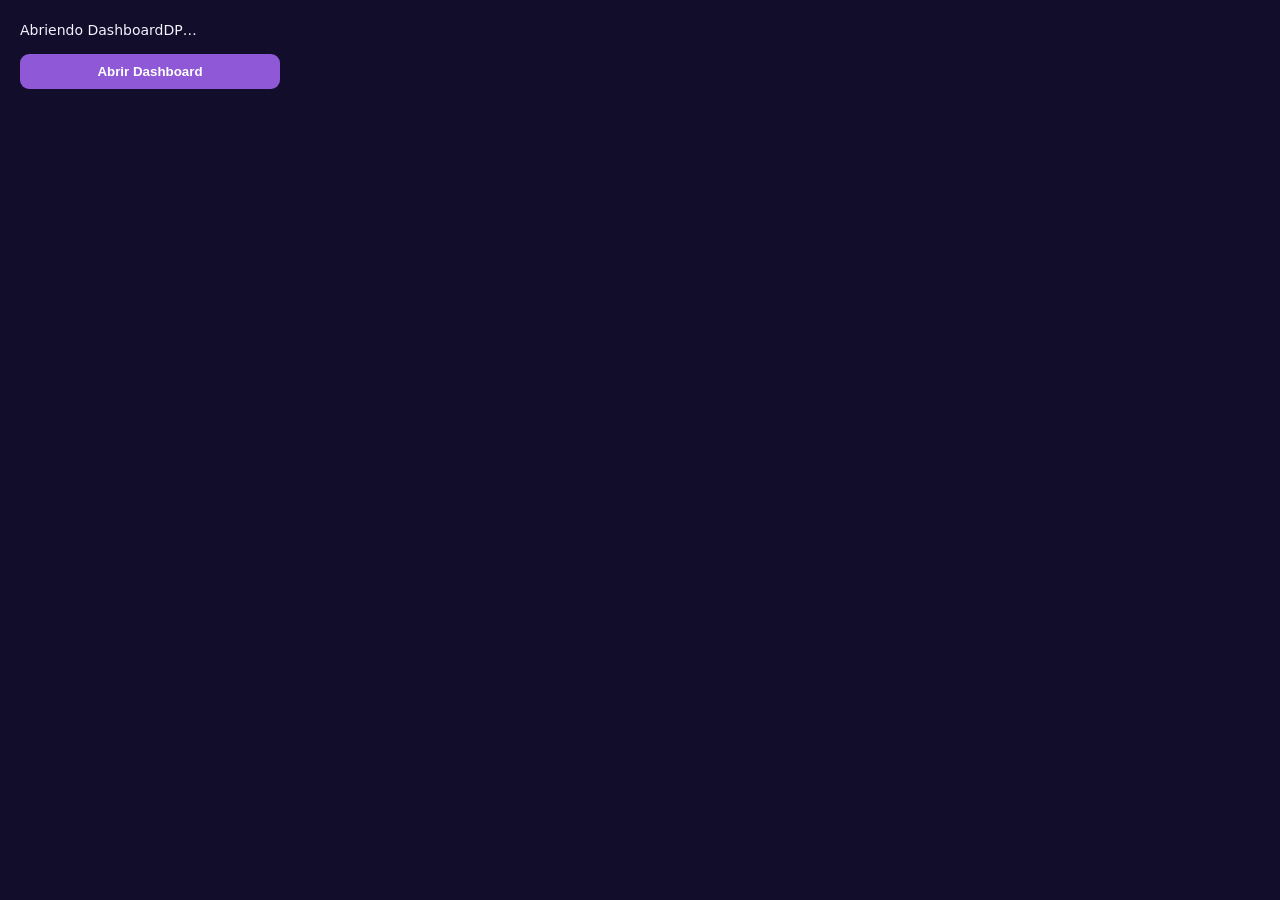
==== popup.html @ 13ae6276 "feat: publicar DashboardDP como proyecto GPLv3" ====
<!doctype html>
<html lang="es">
<head>
  <meta charset="utf-8">
  <meta name="viewport" content="width=device-width, initial-scale=1">
  <title>DashboardDP</title>
  <style>
    body { width: 260px; margin: 0; padding: 20px; background: #110d2a; color: #f5f2ff; font: 14px system-ui, sans-serif; }
    p { margin: 0 0 14px; line-height: 1.45; }
    button { width: 100%; border: 0; border-radius: 9px; padding: 10px; background: #8e58d7; color: white; font-weight: 700; cursor: pointer; }
  </style>
</head>
<body>
  <p>Abriendo DashboardDP…</p>
  <button type="button" id="openDashboard">Abrir Dashboard</button>
  <script src="popup.js"></script>
</body>
</html>
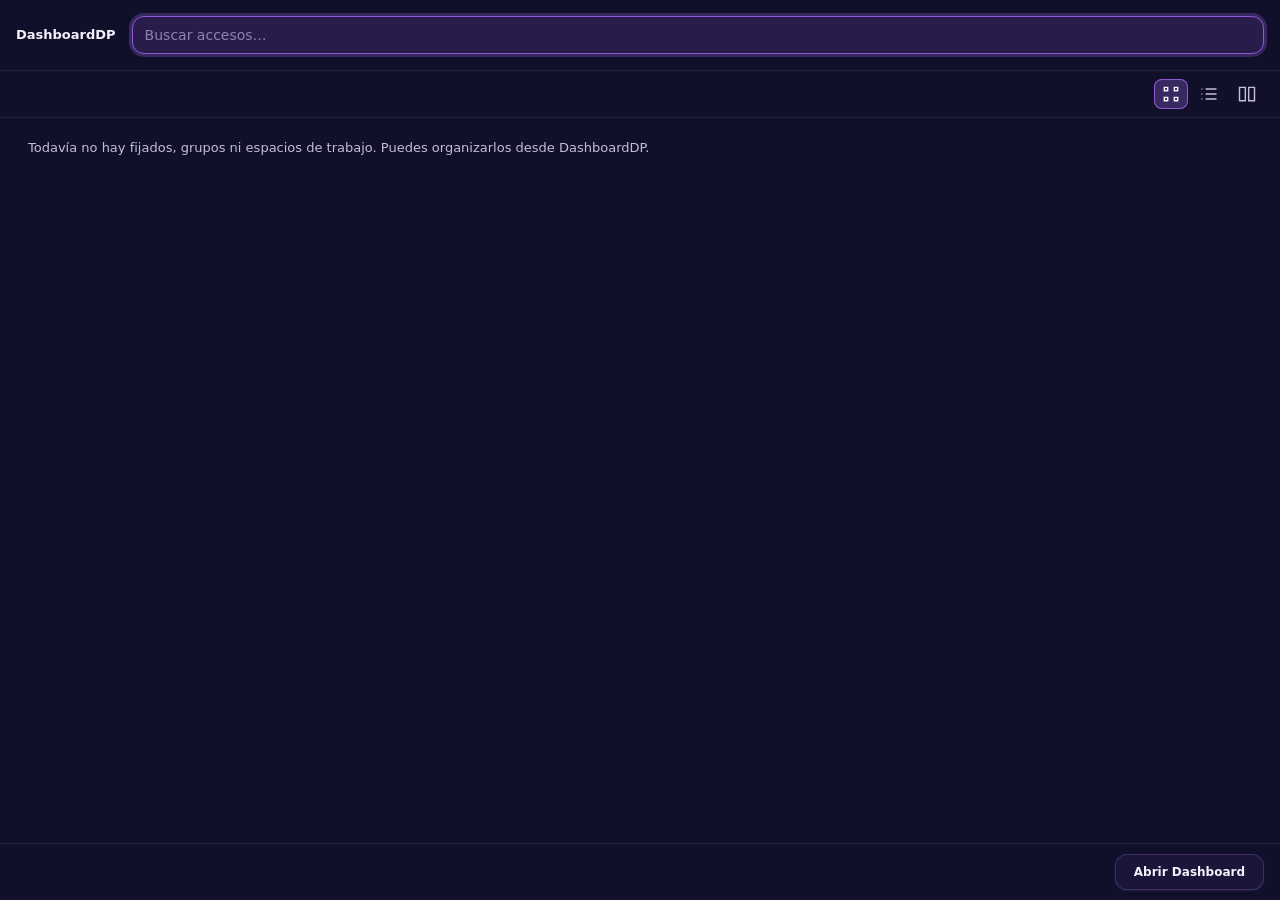
==== commit 1d3f4472: "release: DashboardDP 1.11.5 con biblioteca publica ES/EN y ayuda integrada" ====
--- a/popup.html
+++ b/popup.html
@@ -4,15 +4,16 @@
   <meta charset="utf-8">
   <meta name="viewport" content="width=device-width, initial-scale=1">
   <title>DashboardDP</title>
-  <style>
-    body { width: 260px; margin: 0; padding: 20px; background: #110d2a; color: #f5f2ff; font: 14px system-ui, sans-serif; }
-    p { margin: 0 0 14px; line-height: 1.45; }
-    button { width: 100%; border: 0; border-radius: 9px; padding: 10px; background: #8e58d7; color: white; font-weight: 700; cursor: pointer; }
-  </style>
+  <link rel="stylesheet" href="dashboard/styles.css">
+  <link rel="stylesheet" href="dashboard/themes-extra.css">
+  <link rel="stylesheet" href="popup.css">
 </head>
 <body>
-  <p>Abriendo DashboardDP…</p>
-  <button type="button" id="openDashboard">Abrir Dashboard</button>
+  <header><strong>DashboardDP</strong><input id="search" class="form-input" type="search" aria-label="Buscar accesos" placeholder="Buscar accesos…"></header>
+  <nav id="views" aria-label="Vista de accesos"></nav>
+  <main id="collections"></main>
+  <footer><span id="status" role="status"></span><button class="btn secondary" type="button" id="openDashboard">Abrir Dashboard</button></footer>
   <script src="popup.js"></script>
+  <script src="dashboard/favicon-contrast.js"></script>
 </body>
 </html>
--- a/dashboard/styles.css
+++ b/dashboard/styles.css
@@ -0,0 +1,5355 @@
+/* ============================================================
+   Dashboard de Favoritos — Estilo inspirado en Dashira
+   Paleta: azul noche / violeta oscuro / morado luminoso
+   ============================================================ */
+
+.widget-type-dropdown { position: relative; min-width: 0; width: 100%; }
+.widget-type-dropdown > input { padding-right: 38px; }
+.widget-type-toggle { position: absolute; right: 6px; top: 50%; transform: translateY(-50%); width: 28px; height: 28px; padding: 0; border: 0; background: transparent; color: var(--text-secondary); cursor: pointer; }
+.widget-type-trigger { width: 100%; text-align: left; cursor: pointer; }
+.widget-type-options { position: fixed; inset: auto; margin: 0; box-sizing: border-box; padding: 6px; overflow-y: auto; overscroll-behavior: contain; max-height: 240px; border: 1px solid var(--border-normal); border-radius: var(--radius-md); background: var(--surface-1); color: var(--text-primary); box-shadow: var(--shadow-card); }
+.widget-type-options .widget-type-option { display: block; width: 100%; min-height: 34px; padding: 8px 12px; text-align: left; font: inherit; font-size: 13px; border: 0; border-radius: var(--radius-sm); background: transparent; color: inherit; cursor: pointer; }
+.widget-type-options .widget-type-option:hover,
+.widget-type-options .widget-type-option:focus-visible { background: var(--surface-hover); outline: 1px solid var(--border-active); }
+.widget-type-options .widget-type-option[aria-selected="true"] { background: var(--surface-active); }
+
+:root {
+  /* Fondos */
+  --bg-deep: #0B0B1F;
+  --bg-main: #10102A;
+  --bg-sidebar: #15112F;
+
+  /* Superficies */
+  --surface-1: #1B153A;
+  --surface-2: #22213C;
+  --surface-hover: #281C4B;
+  --surface-active: #382860;
+
+  /* Bordes */
+  --border-subtle: rgba(176, 132, 232, 0.12);
+  --border-normal: rgba(176, 132, 232, 0.24);
+  --border-active: #8E58D7;
+
+  /* Morados */
+  --primary: #8E58D7;
+  --primary-hover: #A66BE5;
+  --primary-soft: #B084E8;
+  --primary-dark: #50298D;
+  --primary-glow: rgba(142, 88, 215, 0.32);
+
+  /* Texto */
+  --text-primary: #F5F1FA;
+  --text-secondary: #C7BCD7;
+  --text-muted: #9082AF;
+  --text-disabled: #605A7E;
+
+  /* Estados */
+  --success: #63D297;
+  --warning: #F5B44C;
+  --danger: #FF6B81;
+  --info: #65B8FF;
+  --on-accent: #FFFFFF;
+
+  /* Sombras */
+  --shadow-card: 0 12px 32px rgba(4, 3, 18, 0.34), 0 0 0 1px var(--border-subtle);
+  --shadow-glow: 0 0 24px rgba(142, 88, 215, 0.20);
+  --shadow-inset: inset 0 2px 4px rgba(4, 3, 18, 0.24);
+
+  /* Medidas */
+  --radius-sm: 8px;
+  --radius-md: 12px;
+  --radius-lg: 14px;
+  --radius-xl: 20px;
+
+  --sidebar-width: 240px;
+  --panel-width: 300px;
+  --topbar-height: 64px;
+
+  --topbar-bg: rgba(16, 16, 42, 0.92);
+  --card-shadow: 0 2px 8px rgba(4, 3, 18, 0.2);
+
+  --transition-fast: 150ms ease;
+  --transition-base: 200ms ease;
+  --transition-slow: 300ms ease;
+
+  --font: 'Inter', 'Segoe UI', system-ui, -apple-system, sans-serif;
+  --mono: 'JetBrains Mono', 'Fira Code', Consolas, monospace;
+}
+
+/* ---------- Tema claro ---------- */
+body.light {
+  --bg-deep: #F2F0FA;
+  --bg-main: #F7F6FC;
+  --bg-sidebar: #EFEDF8;
+
+  --surface-1: #FFFFFF;
+  --surface-2: #E8E4F2;
+  --surface-hover: #E4DFF0;
+  --surface-active: #DCD4EE;
+
+  --border-subtle: rgba(112, 76, 168, 0.16);
+  --border-normal: rgba(112, 76, 168, 0.28);
+  --border-active: #7A4FC0;
+
+  --primary: #7A4FC0;
+  --primary-hover: #6B43AB;
+  --primary-soft: #8B5FCF;
+  --primary-dark: #5B3694;
+  --primary-glow: rgba(122, 79, 192, 0.24);
+
+  --text-primary: #211C31;
+  --text-secondary: #4C4570;
+  --text-muted: #6E658F;
+  --text-disabled: #A79FBF;
+
+  --topbar-bg: rgba(247, 246, 252, 0.92);
+  --card-shadow: 0 2px 8px rgba(70, 55, 120, 0.12);
+
+  --shadow-card: 0 12px 32px rgba(70, 55, 120, 0.14), 0 0 0 1px var(--border-subtle);
+  --shadow-glow: 0 0 24px rgba(122, 79, 192, 0.16);
+  --shadow-inset: inset 0 2px 4px rgba(70, 55, 120, 0.10);
+  --on-accent: #FFFFFF;
+}
+
+/* ============================================================
+   Temas (skins) — cada tema con su modo claro y oscuro
+   data-theme en <body> + clase .light para el modo claro
+   ============================================================ */
+body[data-theme="vercel"] {
+  /* Vercel — oscuro */
+  --bg-deep: #000000;
+  --bg-main: #0A0A0A;
+  --bg-sidebar: #000000;
+  --surface-1: #111111;
+  --surface-2: #161616;
+  --surface-hover: #1A1A1A;
+  --surface-active: #242424;
+  --border-subtle: rgba(255, 255, 255, 0.08);
+  --border-normal: rgba(255, 255, 255, 0.16);
+  --border-active: #0070F3;
+  --primary: #FFFFFF;
+  --primary-hover: #D0D0D0;
+  --primary-soft: #0070F3;
+  --primary-dark: #8A8A8A;
+  --primary-glow: rgba(255, 255, 255, 0.10);
+  --on-accent: #000000;
+  --text-primary: #EDEDED;
+  --text-secondary: #A1A1A1;
+  --text-muted: #666666;
+  --text-disabled: #4A4A4A;
+  --success: #46A758;
+  --warning: #F5A623;
+  --danger: #E5484D;
+  --info: #0070F3;
+  --topbar-bg: rgba(10, 10, 10, 0.92);
+  --card-shadow: 0 2px 8px rgba(0, 0, 0, 0.4);
+  --shadow-card: 0 12px 32px rgba(0, 0, 0, 0.5), 0 0 0 1px var(--border-subtle);
+  --shadow-glow: 0 0 24px rgba(0, 112, 243, 0.16);
+  --shadow-inset: inset 0 2px 4px rgba(0, 0, 0, 0.4);
+}
+
+body[data-theme="youtubin"] {
+  /* YouTube — oscuro */
+  --bg-deep: #0F0F0F;
+  --bg-main: #181818;
+  --bg-sidebar: #0F0F0F;
+  --surface-1: #212121;
+  --surface-2: #282828;
+  --surface-hover: #272727;
+  --surface-active: #3F3F3F;
+  --border-subtle: rgba(255, 255, 255, 0.06);
+  --border-normal: #303030;
+  --border-active: #FF0000;
+  --primary: #D60000;
+  --primary-hover: #B80000;
+  --primary-soft: #3EA6FF;
+  --primary-dark: #990000;
+  --primary-glow: rgba(255, 0, 0, 0.25);
+  --on-accent: #FFFFFF;
+  --text-primary: #F1F1F1;
+  --text-secondary: #AAAAAA;
+  --text-muted: #717171;
+  --text-disabled: #555555;
+  --success: #2BA640;
+  --warning: #FFC300;
+  --danger: #F44336;
+  --info: #3EA6FF;
+  --topbar-bg: rgba(24, 24, 24, 0.92);
+  --card-shadow: 0 2px 8px rgba(0, 0, 0, 0.4);
+  --shadow-card: 0 12px 32px rgba(0, 0, 0, 0.55), 0 0 0 1px var(--border-subtle);
+  --shadow-glow: 0 0 24px rgba(255, 0, 0, 0.18);
+  --shadow-inset: inset 0 2px 4px rgba(0, 0, 0, 0.4);
+}
+
+body[data-theme="grafanin"] {
+  /* Grafana — oscuro */
+  --bg-deep: #111217;
+  --bg-main: #181B1F;
+  --bg-sidebar: #111217;
+  --surface-1: #1F2129;
+  --surface-2: #22242C;
+  --surface-hover: #24262E;
+  --surface-active: #2A2D35;
+  --border-subtle: #2B3035;
+  --border-normal: #343B40;
+  --border-active: #6E9FFF;
+  --primary: #6E9FFF;
+  --primary-hover: #8AB8FF;
+  --primary-soft: #8AB8FF;
+  --primary-dark: #3D64B8;
+  --primary-glow: rgba(110, 159, 255, 0.25);
+  --on-accent: #111217;
+  --text-primary: #CCCCDC;
+  --text-secondary: #A9A9B3;
+  --text-muted: #8E8E9A;
+  --text-disabled: #6E6E7E;
+  --success: #73BF69;
+  --warning: #FFB357;
+  --danger: #F2495C;
+  --info: #5794F2;
+  --topbar-bg: rgba(17, 18, 23, 0.92);
+  --card-shadow: 0 2px 8px rgba(0, 0, 0, 0.4);
+  --shadow-card: 0 12px 32px rgba(0, 0, 0, 0.55), 0 0 0 1px var(--border-subtle);
+  --shadow-glow: 0 0 24px rgba(110, 159, 255, 0.20);
+  --shadow-inset: inset 0 2px 4px rgba(0, 0, 0, 0.4);
+}
+
+/* ---------- Modo claro de cada tema ---------- */
+body.light[data-theme="vercel"] {
+  --bg-deep: #FFFFFF;
+  --bg-main: #FFFFFF;
+  --bg-sidebar: #FAFAFA;
+  --surface-1: #FFFFFF;
+  --surface-2: #F4F4F4;
+  --surface-hover: #EEEEEE;
+  --surface-active: #E4E4E4;
+  --border-subtle: rgba(0, 0, 0, 0.07);
+  --border-normal: rgba(0, 0, 0, 0.14);
+  --border-active: #0070F3;
+  --primary: #000000;
+  --primary-hover: #333333;
+  --primary-soft: #0070F3;
+  --primary-dark: #6B6B6B;
+  --primary-glow: rgba(0, 0, 0, 0.08);
+  --on-accent: #FFFFFF;
+  --text-primary: #1A1A1A;
+  --text-secondary: #4A4A4A;
+  --text-muted: #6B6B6B;
+  --text-disabled: #9E9E9E;
+  --success: #2E8B47;
+  --warning: #B4690E;
+  --danger: #D63535;
+  --info: #0070F3;
+  --topbar-bg: rgba(255, 255, 255, 0.92);
+  --card-shadow: 0 2px 8px rgba(0, 0, 0, 0.08);
+  --shadow-card: 0 12px 32px rgba(0, 0, 0, 0.10), 0 0 0 1px var(--border-subtle);
+  --shadow-glow: 0 0 24px rgba(0, 0, 0, 0.06);
+  --shadow-inset: inset 0 2px 4px rgba(0, 0, 0, 0.06);
+}
+
+body.light[data-theme="youtubin"] {
+  --bg-deep: #FFFFFF;
+  --bg-main: #F9F9F9;
+  --bg-sidebar: #FFFFFF;
+  --surface-1: #FFFFFF;
+  --surface-2: #F1F1F1;
+  --surface-hover: #EDEDED;
+  --surface-active: #D9D9D9;
+  --border-subtle: rgba(0, 0, 0, 0.07);
+  --border-normal: #E0E0E0;
+  --border-active: #FF0000;
+  --primary: #D60000;
+  --primary-hover: #B80000;
+  --primary-soft: #065FD4;
+  --primary-dark: #B00000;
+  --primary-glow: rgba(255, 0, 0, 0.18);
+  --on-accent: #FFFFFF;
+  --text-primary: #0F0F0F;
+  --text-secondary: #4A4A4A;
+  --text-muted: #606060;
+  --text-disabled: #909090;
+  --success: #188038;
+  --warning: #E7A800;
+  --danger: #D93025;
+  --info: #065FD4;
+  --topbar-bg: rgba(255, 255, 255, 0.92);
+  --card-shadow: 0 2px 8px rgba(0, 0, 0, 0.08);
+  --shadow-card: 0 12px 32px rgba(0, 0, 0, 0.10), 0 0 0 1px var(--border-subtle);
+  --shadow-glow: 0 0 24px rgba(255, 0, 0, 0.10);
+  --shadow-inset: inset 0 2px 4px rgba(0, 0, 0, 0.06);
+}
+
+body.light[data-theme="grafanin"] {
+  --bg-deep: #F4F5F7;
+  --bg-main: #F4F5F7;
+  --bg-sidebar: #ECEEF1;
+  --surface-1: #FFFFFF;
+  --surface-2: #F0F1F4;
+  --surface-hover: #E9EBEF;
+  --surface-active: #DDE0E5;
+  --border-subtle: rgba(22, 26, 32, 0.08);
+  --border-normal: rgba(22, 26, 32, 0.14);
+  --border-active: #6E9FFF;
+  --primary: #2F6BCF;
+  --primary-hover: #245DB8;
+  --primary-soft: #1B60DB;
+  --primary-dark: #2B52A8;
+  --primary-glow: rgba(56, 115, 220, 0.18);
+  --on-accent: #FFFFFF;
+  --text-primary: #22252B;
+  --text-secondary: #4C5562;
+  --text-muted: #6E7684;
+  --text-disabled: #9AA1AB;
+  --success: #2FA15E;
+  --warning: #E09A26;
+  --danger: #E02F44;
+  --info: #2F78D1;
+  --topbar-bg: rgba(244, 245, 247, 0.92);
+  --card-shadow: 0 2px 8px rgba(0, 0, 0, 0.08);
+  --shadow-card: 0 12px 32px rgba(22, 26, 32, 0.10), 0 0 0 1px var(--border-subtle);
+  --shadow-glow: 0 0 24px rgba(56, 115, 220, 0.12);
+  --shadow-inset: inset 0 2px 4px rgba(22, 26, 32, 0.06);
+}
+
+/* ---------- Reset y base ---------- */
+* {
+  margin: 0;
+  padding: 0;
+  box-sizing: border-box;
+}
+
+html {
+  font-size: 16px;
+  -webkit-font-smoothing: antialiased;
+  -moz-osx-font-smoothing: grayscale;
+}
+
+body {
+  font-family: var(--font);
+  background: var(--bg-main);
+  color: var(--text-primary);
+  min-height: 100vh;
+  overflow-x: hidden;
+  line-height: 1.5;
+}
+
+button {
+  font-family: inherit;
+  font-size: inherit;
+  color: inherit;
+  background: none;
+  border: none;
+  cursor: pointer;
+}
+
+input,
+select,
+textarea {
+  font-family: inherit;
+  font-size: inherit;
+  color: var(--text-primary);
+}
+
+a {
+  color: var(--primary-soft);
+  text-decoration: none;
+}
+
+.sr-only {
+  position: absolute;
+  width: 1px;
+  height: 1px;
+  padding: 0;
+  margin: -1px;
+  overflow: hidden;
+  clip: rect(0, 0, 0, 0);
+  white-space: nowrap;
+  border: 0;
+}
+
+.hidden {
+  display: none !important;
+}
+
+/* Foco visible accesible */
+:focus-visible {
+  outline: 2px solid var(--primary);
+  outline-offset: 2px;
+  border-radius: 4px;
+}
+
+::selection {
+  background: var(--primary-glow);
+  color: var(--text-primary);
+}
+
+/* Scrollbars */
+*::-webkit-scrollbar {
+  width: 8px;
+  height: 8px;
+}
+*::-webkit-scrollbar-track {
+  background: transparent;
+}
+*::-webkit-scrollbar-thumb {
+  background: var(--surface-2);
+  border-radius: 4px;
+}
+*::-webkit-scrollbar-thumb:hover {
+  background: var(--primary-dark);
+}
+
+/* ============================================================
+   Layout global
+   ============================================================ */
+.app {
+  display: flex;
+  flex-direction: column;
+  min-height: 100vh;
+}
+
+/* ---------- Topbar ---------- */
+.topbar {
+  position: sticky;
+  top: 0;
+  z-index: 100;
+  display: flex;
+  align-items: center;
+  justify-content: space-between;
+  gap: 1rem;
+  height: var(--topbar-height);
+  padding: 0 1.25rem;
+  background: var(--topbar-bg);
+  backdrop-filter: blur(12px);
+  -webkit-backdrop-filter: blur(12px);
+  border-bottom: 1px solid var(--border-subtle);
+}
+
+.topbar-left,
+.topbar-right {
+  display: flex;
+  align-items: center;
+  gap: 0.75rem;
+  flex-shrink: 0;
+}
+
+.brand {
+  display: flex;
+  align-items: center;
+  gap: 0.625rem;
+  user-select: none;
+}
+
+.brand-icon {
+  color: var(--primary-soft);
+  filter: drop-shadow(0 0 8px var(--primary-glow));
+}
+
+.brand-icon-btn {
+  display: inline-flex;
+  align-items: center;
+  justify-content: center;
+  padding: 4px;
+  margin: -4px;
+  border-radius: var(--radius-md);
+  color: inherit;
+  background: none;
+  border: none;
+  cursor: pointer;
+  transition: background var(--transition-fast), color var(--transition-fast), transform var(--transition-fast);
+}
+
+.brand-icon-btn:hover {
+  background: var(--surface-hover);
+  color: var(--primary-hover);
+}
+
+.brand-icon-btn:active {
+  transform: scale(0.94);
+}
+
+.brand-icon-btn .brand-icon {
+  color: inherit;
+}
+
+.brand-name {
+  font-size: 1.125rem;
+  font-weight: 700;
+  letter-spacing: -0.02em;
+}
+
+.topbar-center {
+  display: flex;
+  align-items: center;
+  flex: 1;
+  max-width: 820px;
+  min-width: 0;
+}
+
+.greeting {
+  font-size: 0.75rem;
+  color: var(--text-muted);
+  font-weight: 500;
+  letter-spacing: 0.02em;
+}
+
+.search-form {
+  position: relative;
+  width: 100%;
+}
+
+.sidebar-search {
+  margin: -0.25rem 0 0.9rem;
+}
+
+.sidebar-search .search-input {
+  background: var(--surface-1);
+}
+
+.search-icon {
+  position: absolute;
+  left: 0.875rem;
+  top: 50%;
+  transform: translateY(-50%);
+  color: var(--text-muted);
+  pointer-events: none;
+  transition: color var(--transition-fast);
+}
+
+.search-input {
+  width: 100%;
+  padding: 0.5rem 2.75rem 0.5rem 2.75rem;
+  background: var(--bg-sidebar);
+  border: 1px solid var(--border-subtle);
+  border-radius: var(--radius-md);
+  font-size: 0.875rem;
+  color: var(--text-primary);
+  transition: border-color var(--transition-fast), box-shadow var(--transition-fast), background var(--transition-fast);
+}
+
+.search-input::placeholder {
+  color: var(--text-muted);
+}
+
+.search-input:focus {
+  outline: none;
+  border-color: var(--border-active);
+  background: var(--surface-1);
+  box-shadow: 0 0 0 3px var(--primary-glow), var(--shadow-glow);
+}
+
+.search-shortcut {
+  position: absolute;
+  right: 0.75rem;
+  top: 50%;
+  transform: translateY(-50%);
+  font-family: var(--mono);
+  font-size: 0.6875rem;
+  color: var(--text-muted);
+  background: var(--surface-2);
+  border: 1px solid var(--border-subtle);
+  border-radius: 6px;
+  padding: 0.125rem 0.375rem;
+  pointer-events: none;
+}
+
+.datetime {
+  display: flex;
+  flex-direction: column;
+  align-items: flex-end;
+  line-height: 1.2;
+  user-select: none;
+}
+
+.datetime time {
+  font-size: 0.9375rem;
+  font-weight: 600;
+  font-variant-numeric: tabular-nums;
+  color: var(--text-primary);
+}
+
+.datetime .date {
+  font-size: 0.6875rem;
+  color: var(--text-muted);
+}
+
+/* ---------- Botones de icono ---------- */
+.icon-btn {
+  display: inline-flex;
+  align-items: center;
+  justify-content: center;
+  width: 38px;
+  height: 38px;
+  border-radius: var(--radius-md);
+  border: 1px solid var(--border-subtle);
+  background: var(--surface-1);
+  color: var(--text-secondary);
+  transition: background var(--transition-fast), color var(--transition-fast), border-color var(--transition-fast), transform var(--transition-fast), box-shadow var(--transition-fast);
+}
+
+.icon-btn:hover {
+  background: var(--surface-hover);
+  color: var(--text-primary);
+  border-color: var(--border-active);
+}
+
+.icon-btn:active {
+  transform: scale(0.94);
+}
+
+.icon-btn.primary {
+  background: var(--primary);
+  color: var(--on-accent);
+  box-shadow: 0 4px 16px var(--primary-glow);
+}
+
+.icon-btn.primary:hover {
+  background: var(--primary-hover);
+  box-shadow: 0 4px 24px var(--primary-glow);
+}
+
+.icon-btn.small {
+  width: 28px;
+  height: 28px;
+  border-radius: var(--radius-sm);
+}
+
+.icon-btn[aria-pressed="true"] {
+  background: var(--primary);
+  color: var(--on-accent);
+  border-color: var(--primary);
+  box-shadow: 0 0 12px var(--primary-glow);
+}
+.icon-btn.active { color: var(--primary); border-color: var(--primary); background: color-mix(in srgb, var(--primary) 14%, var(--surface-1)); }
+
+.calendar-sync-topbar.needs-renewal {
+  color: #f5b44c;
+  background: rgba(245, 180, 76, 0.12);
+  box-shadow: inset 0 0 0 1px rgba(245, 180, 76, 0.28);
+}
+
+.calendar-sync-topbar.syncing svg { animation: calendar-sync-spin 0.9s linear infinite; }
+.calendar-sync-topbar:disabled { opacity: 0.65; cursor: wait; }
+
+.topbar-right :is(#calendarSyncBtn,#settingsBtn,#addBookmarkBtn) {
+  background:transparent; border-color:transparent; box-shadow:none; color:var(--text-secondary);
+}
+.topbar-right :is(#calendarSyncBtn,#settingsBtn,#addBookmarkBtn):hover {
+  background:transparent; border-color:transparent; box-shadow:none; color:var(--primary);
+}
+.topbar-right :is(#calendarSyncBtn,#settingsBtn,#addBookmarkBtn):active { transform:none; }
+.topbar-right #calendarSyncBtn.needs-renewal { color:#f5b44c; }
+.topbar-right :is(#calendarSyncBtn,#settingsBtn,#addBookmarkBtn) svg { width:20px; height:20px; flex:0 0 20px; }
+.topbar-right #calendarSyncBtn svg { width:18px; height:18px; flex-basis:18px; }
+
+@keyframes calendar-sync-spin { to { transform: rotate(360deg); } }
+
+/* ---------- Layout de 3 columnas ---------- */
+.layout {
+  display: flex;
+  flex: 1;
+  min-height: 0;
+  position: relative;
+}
+
+/* ---------- Sidebar izquierda ---------- */
+.sidebar {
+  width: var(--sidebar-width);
+  min-width: 0;
+  flex-shrink: 0;
+  background: var(--bg-sidebar);
+  border-right: 1px solid var(--border-subtle);
+  padding: 1rem 0.75rem;
+  overflow-y: auto;
+  max-height: calc(100vh - var(--topbar-height));
+  position: sticky;
+  top: var(--topbar-height);
+  transition: width var(--transition-base), margin var(--transition-base), opacity var(--transition-base), transform var(--transition-base), visibility var(--transition-base);
+}
+
+.sidebar.collapsed {
+  width: 0;
+  min-width: 0;
+  overflow: hidden;
+  opacity: 0;
+  visibility: hidden;
+  pointer-events: none;
+}
+
+.sidebar-resizer {
+  position: relative;
+  z-index: 5;
+  width: 8px;
+  flex: 0 0 8px;
+  cursor: col-resize;
+  touch-action: none;
+  outline: none;
+}
+
+.sidebar-resizer::before {
+  position: absolute;
+  top: 0;
+  bottom: 0;
+  left: 3px;
+  width: 2px;
+  border-radius: 999px;
+  background: transparent;
+  content: '';
+  transition: background var(--transition-fast), box-shadow var(--transition-fast);
+}
+
+.sidebar-resizer:hover::before,
+.sidebar-resizer:focus-visible::before,
+body.sidebar-resizing .sidebar-resizer::before {
+  background: var(--primary);
+  box-shadow: 0 0 10px var(--primary-glow);
+}
+
+.sidebar.collapsed + .sidebar-resizer { display: none; }
+body.sidebar-resizing { cursor: col-resize; user-select: none; }
+body.sidebar-resizing .sidebar { transition: none; }
+
+.sidebar-nav {
+  display: flex;
+  flex-direction: column;
+  gap: 1.5rem;
+}
+
+.sidebar-section-title {
+  font-size: 0.6875rem;
+  font-weight: 600;
+  text-transform: uppercase;
+  letter-spacing: 0.08em;
+  color: var(--text-muted);
+  margin-bottom: 0.5rem;
+}
+
+.sidebar-section-header {
+  display: flex;
+  align-items: center;
+  justify-content: space-between;
+  margin-bottom: 0.5rem;
+}
+
+.sidebar-section-header .sidebar-section-title {
+  margin-bottom: 0;
+}
+
+.sidebar-list {
+  list-style: none;
+  display: flex;
+  flex-direction: column;
+  gap: 2px;
+}
+
+.sidebar-item {
+  display: flex;
+  align-items: center;
+  gap: 0.625rem;
+  width: 100%;
+  padding: 0.5rem 0.75rem;
+  border-radius: var(--radius-md);
+  font-size: 0.875rem;
+  font-weight: 500;
+  color: var(--text-secondary);
+  text-align: left;
+  position: relative;
+  transition: background var(--transition-fast), color var(--transition-fast), transform var(--transition-fast);
+}
+
+.sidebar-item:hover {
+  background: var(--surface-hover);
+  color: var(--text-primary);
+}
+
+.sidebar-item:active {
+  transform: scale(0.98);
+}
+
+.sidebar-item.active {
+  background: var(--surface-active);
+  color: var(--text-primary);
+  box-shadow: var(--shadow-inset);
+}
+
+.sidebar-item.active::before {
+  content: '';
+  position: absolute;
+  left: -0.75rem;
+  top: 20%;
+  bottom: 20%;
+  width: 3px;
+  border-radius: 0 3px 3px 0;
+  background: var(--primary);
+  box-shadow: 0 0 10px var(--primary-glow);
+}
+
+.sidebar-item svg {
+  flex-shrink: 0;
+  opacity: 0.9;
+}
+
+.sidebar-list.navigation-shortcuts { display:grid; grid-template-columns:repeat(6,minmax(0,1fr)); gap:3px; }
+.navigation-shortcuts .sidebar-item { height:32px; padding:0; justify-content:center; gap:0; border-radius:7px; transform:none; transition:background var(--transition-fast),color var(--transition-fast); }
+.navigation-shortcuts .sidebar-item span { position:absolute; width:1px; height:1px; padding:0; margin:-1px; overflow:hidden; clip-path:inset(50%); white-space:nowrap; }
+.navigation-shortcuts .sidebar-item.active::before { display:none; }
+.navigation-shortcuts .sidebar-item:focus-visible { outline:2px solid var(--primary); outline-offset:-2px; }
+
+.category-item {
+  display: flex;
+  align-items: center;
+  justify-content: space-between;
+  width: 100%;
+  padding: 0.5rem 0.75rem;
+  border-radius: var(--radius-md);
+  font-size: 0.875rem;
+  font-weight: 500;
+  color: var(--text-secondary);
+  text-align: left;
+  position: relative;
+  gap: 0.5rem;
+  transition: background var(--transition-fast), color var(--transition-fast);
+}
+
+.category-item:hover {
+  background: var(--surface-hover);
+  color: var(--text-primary);
+}
+
+.category-item.active {
+  background: var(--surface-active);
+  color: var(--text-primary);
+}
+
+.category-item.active::before {
+  content: '';
+  position: absolute;
+  left: -0.75rem;
+  top: 20%;
+  bottom: 20%;
+  width: 3px;
+  border-radius: 0 3px 3px 0;
+  background: var(--primary);
+  box-shadow: 0 0 10px var(--primary-glow);
+}
+
+.category-item-left {
+  display: flex;
+  align-items: center;
+  gap: 0.625rem;
+  min-width: 0;
+  flex: 1;
+}
+
+.category-item-dot {
+  width: 8px;
+  height: 8px;
+  border-radius: 50%;
+  flex-shrink: 0;
+  background: var(--primary);
+}
+
+.category-item-name {
+  white-space: nowrap;
+  overflow: hidden;
+  text-overflow: ellipsis;
+}
+
+.category-item-count {
+  font-size: 0.6875rem;
+  font-weight: 600;
+  color: var(--text-muted);
+  background: var(--surface-2);
+  border-radius: 999px;
+  padding: 0.0625rem 0.5rem;
+  flex-shrink: 0;
+}
+
+.category-item-actions {
+  display: flex;
+  gap: 2px;
+  flex-shrink: 0;
+}
+
+.category-item:hover .category-item-actions {
+  display: flex;
+}
+
+.category-item-actions .icon-btn {
+  width: 22px;
+  height: 22px;
+  border-radius: 6px;
+}
+
+.category-item-actions .icon-btn svg {
+  width: 14px;
+  height: 14px;
+}
+
+/* ---------- Contenido principal ---------- */
+.content {
+  flex: 1;
+  min-width: 0;
+  padding: 2rem 1.75rem;
+  overflow-y: auto;
+  overflow-x: hidden;
+  max-height: calc(100vh - var(--topbar-height));
+}
+
+.view {
+  max-width: 1100px;
+  margin: 0 auto;
+}
+
+/* Contexto discreto de Inicio */
+.home-context {
+  display: flex;
+  justify-content: center;
+  margin: 0 0 1.1rem;
+}
+.home-context.hidden { display: none; }
+
+.home-greeting {
+  display: inline-block;
+  padding: 0.15rem 0.45rem;
+  background: transparent;
+  color: var(--text-primary);
+  font-family: "Segoe Script", "Brush Script MT", "Lucida Handwriting", cursive;
+  font-size: var(--greeting-size, 19px);
+  font-weight: 400;
+  letter-spacing: 0.015em;
+  line-height: 1.2;
+  text-shadow: 0 0 3px var(--primary-glow), 0 0 9px var(--primary-glow), 0 0 18px color-mix(in srgb, var(--primary) 58%, transparent);
+}
+.home-context[data-greeting-font="script"] .home-greeting { font-family: "Brush Script MT", "Segoe Script", cursive; }
+.home-context[data-greeting-font="hand"] .home-greeting { font-family: "Lucida Handwriting", "Segoe Print", cursive; }
+.home-context[data-greeting-font="serif"] .home-greeting { font-family: Georgia, "Times New Roman", serif; font-style: italic; }
+
+/* Secciones */
+.section-title,
+.view-title {
+  font-size: 1.25rem;
+  font-weight: 700;
+  letter-spacing: -0.01em;
+  margin-bottom: 1rem;
+}
+
+.quick-access {
+  margin-top: 2rem;
+}
+
+.quick-item {
+  display: flex;
+  flex-direction: column;
+  align-items: center;
+  gap: 0.625rem;
+  padding: 1.25rem 1rem;
+  background: var(--surface-1);
+  border: 1px solid var(--border-subtle);
+  border-radius: var(--radius-lg);
+  color: var(--text-secondary);
+  transition: transform var(--transition-base), background var(--transition-fast), border-color var(--transition-fast), box-shadow var(--transition-base);
+  text-align: center;
+}
+
+.quick-item-favicon { width: 48px; height: 48px; display: inline-flex; align-items: center; justify-content: center; overflow: hidden; border-radius: 12px; background: var(--surface-2); border: 1px solid var(--border-subtle); color: var(--on-accent); box-shadow: inset 0 1px 2px rgba(4, 3, 18, 0.2); }
+.quick-item-favicon img, .quick-item-favicon .favicon-fallback { width: 100%; height: 100%; object-fit: contain; image-rendering: auto; }
+
+.quick-item:hover {
+  transform: none;
+  filter: brightness(1.1);
+  background: var(--surface-hover);
+  border-color: var(--border-normal);
+  box-shadow: var(--shadow-card);
+  color: var(--text-primary);
+}
+
+.quick-item:active {
+  transform: translateY(-1px) scale(0.98);
+}
+
+.quick-item svg {
+  color: var(--primary-soft);
+}
+
+.quick-item-label {
+  font-size: 0.75rem;
+  font-weight: 500;
+  white-space: nowrap;
+  overflow: hidden;
+  text-overflow: ellipsis;
+  max-width: 100%;
+}
+
+/* Acceso rápido: cabecera, vistas y grupos */
+.quick-header {
+  display: flex;
+  align-items: center;
+  justify-content: space-between;
+  gap: 1rem;
+  flex-wrap: wrap;
+  margin-bottom: 1rem;
+}
+
+.quick-header .section-title {
+  margin-bottom: 0;
+}
+
+.quick-controls {
+  display: flex;
+  align-items: center;
+  justify-content: flex-end;
+  flex-wrap: wrap;
+  gap: 0.5rem;
+}
+
+.home-sort-select {
+  width: auto;
+  min-width: 156px;
+  max-width: min(210px, 42vw);
+  min-height: 34px;
+  padding: 0.35rem 1.9rem 0.35rem 0.65rem;
+  font-size: 0.75rem;
+}
+
+.order-draggable { cursor: grab; }
+.order-draggable:active { cursor: grabbing; }
+.workspace-card.dragging,
+.quick-area .dragging { opacity: 0.48; }
+
+.workspace-card.drop-before,
+.quick-icons-grid > .drop-before {
+  box-shadow: -4px 0 0 var(--primary);
+}
+
+.workspace-card.drop-after,
+.quick-icons-grid > .drop-after {
+  box-shadow: 4px 0 0 var(--primary);
+}
+
+.quick-list > .drop-before,
+.quick-cards-group.drop-before,
+.quick-cards-grid > .drop-before { box-shadow: 0 -4px 0 var(--primary); }
+
+.quick-list > .drop-after,
+.quick-cards-group.drop-after,
+.quick-cards-grid > .drop-after { box-shadow: 0 4px 0 var(--primary); }
+
+.quick-area .drop-inside {
+  outline: 2px dashed var(--primary);
+  outline-offset: 3px;
+  background: color-mix(in srgb, var(--primary) 10%, transparent);
+}
+
+.quick-empty {
+  padding: 2rem;
+  border: 1px dashed var(--border-normal);
+  border-radius: var(--radius-lg);
+  text-align: center;
+  color: var(--text-muted);
+}
+
+.quick-empty-title {
+  font-weight: 600;
+  color: var(--text-secondary);
+  margin-bottom: 0.25rem;
+}
+
+.quick-empty-hint {
+  font-size: 0.8125rem;
+}
+
+.quick-grid {
+  display: grid;
+  grid-template-columns: repeat(auto-fill, minmax(150px, 1fr));
+  gap: 0.75rem;
+}
+
+/* Iconos fijos: nunca cambian de tamaño al estrechar la ventana. */
+.quick-icons-grid,
+.bookmarks-grid.icons {
+  grid-template-columns: repeat(auto-fill, 56px);
+  justify-content: start;
+  gap: 0.5rem;
+}
+
+.quick-area .dragging {
+  opacity: 0.5;
+}
+
+.drop-target.drag-over,
+.quick-group.drag-over {
+  outline: 2px dashed var(--primary);
+  outline-offset: 2px;
+  background: var(--surface-hover);
+}
+
+.quick-item.drag-over,
+.quick-row.drag-over {
+  outline: 2px dashed var(--primary);
+  outline-offset: 2px;
+  border-radius: var(--radius-md);
+}
+
+/* Grupo tipo carpeta (Android) */
+.quick-group {
+  position: relative;
+  grid-column: span 2;
+  width: 92px;
+  justify-self: center;
+  --group-color: var(--primary);
+}
+
+.quick-group-btn {
+  display: flex;
+  flex-direction: column;
+  align-items: center;
+  gap: 0.3rem;
+  width: 100%;
+  padding: 0.15rem 0;
+  background: transparent;
+  border: 0;
+  color: var(--text-secondary);
+  position: relative;
+  transition: transform var(--transition-base), filter var(--transition-fast);
+}
+
+.quick-group-btn:hover {
+  transform: none;
+  filter: brightness(1.08);
+}
+
+.quick-group-stack {
+  position: relative;
+  width: 82px;
+  height: 42px;
+  display: inline-flex;
+  align-items: center;
+  justify-content: center;
+  overflow: visible;
+  border: 1px solid color-mix(in srgb, var(--group-color) 76%, var(--border-subtle));
+  border-radius: 6px 8px 8px 8px;
+  background: color-mix(in srgb, var(--group-color) 46%, var(--surface-1));
+  box-shadow: inset 0 1px 0 color-mix(in srgb, #fff 24%, transparent), 0 2px 7px color-mix(in srgb, var(--group-color) 18%, transparent);
+}
+
+.quick-group-stack::before {
+  display: none;
+  position: absolute;
+  top: -6px;
+  left: 7px;
+  width: 27px;
+  height: 9px;
+  border: 1px solid color-mix(in srgb, var(--group-color) 76%, var(--border-subtle));
+  border-bottom: 0;
+  border-radius: 7px 7px 0 0;
+  background: color-mix(in srgb, var(--group-color) 50%, var(--surface-1));
+  content: '';
+}
+.quick-group-stack.folder-like::before { display: block; }
+
+.quick-group-symbol {
+  width: 24px;
+  height: 24px;
+  display: flex;
+  align-items: center;
+  justify-content: center;
+  color: color-mix(in srgb, var(--group-color) 24%, var(--text-primary));
+}
+.quick-group-symbol svg { width: 100%; height: 100%; }
+
+.quick-group-count {
+  position: absolute;
+  top: -6px;
+  right: -6px;
+  min-width: 20px;
+  height: 20px;
+  padding: 0 5px;
+  border-radius: 999px;
+  background: var(--group-color, var(--primary));
+  color: var(--on-accent);
+  font-size: 0.6875rem;
+  font-weight: 700;
+  display: flex;
+  align-items: center;
+  justify-content: center;
+}
+
+.quick-group-dot {
+  width: 10px;
+  height: 10px;
+  border-radius: 50%;
+  flex-shrink: 0;
+  background: var(--group-color, var(--primary));
+}
+
+.quick-group-name {
+  font-size: 0.75rem;
+  font-weight: 600;
+  color: var(--text-secondary);
+  white-space: nowrap;
+  overflow: hidden;
+  text-overflow: ellipsis;
+  max-width: 100%;
+}
+
+.quick-member { position: relative; width: 56px; height: 56px; }
+.quick-member .quick-member-remove { position: absolute; top: -5px; right: -5px; z-index: 2; }
+
+.quick-group-actions {
+  position: absolute;
+  top: 0.5rem;
+  right: 0.5rem;
+  display: none;
+  gap: 0.25rem;
+}
+
+body.edit-mode .quick-group-actions {
+  display: flex;
+}
+
+.quick-group-body {
+  grid-column: 1 / -1;
+  width: 100%;
+  margin-top: 0;
+  padding: 0.75rem;
+  border: 1px solid color-mix(in srgb, var(--group-color, var(--primary)) 48%, var(--border-subtle));
+  border-radius: var(--radius-lg);
+  background: color-mix(in srgb, var(--group-color, var(--primary)) 18%, var(--surface-2));
+  box-shadow: inset 0 1px 0 color-mix(in srgb, var(--group-color, var(--primary)) 16%, transparent);
+}
+
+.quick-icons-grid + .quick-group-body { margin-top: 0.9rem; }
+.quick-group-body { position:relative; padding-right:28px; }
+.quick-group-close { position:absolute; top:4px; right:4px; display:flex; align-items:center; justify-content:center; width:22px; height:22px; padding:0; border:0; background:transparent; color:var(--text-primary); font-size:19px; line-height:1; opacity:.8; }
+.quick-group-close:hover,.quick-group-close:focus-visible { opacity:1; color:var(--primary); }
+.quick-group-body + .quick-group-body { margin-top: 0.65rem; }
+
+.quick-member {
+  position: relative;
+}
+
+.quick-member-remove {
+  position: absolute;
+  top: -8px;
+  right: -8px;
+  width: 20px;
+  height: 20px;
+  border-radius: 50%;
+  background: var(--danger);
+  color: #fff;
+  display: flex;
+  align-items: center;
+  justify-content: center;
+}
+
+/* Vista lista */
+.quick-list {
+  display: flex;
+  flex-direction: column;
+  gap: 0.6rem;
+}
+
+.quick-row {
+  width: 100%;
+}
+
+.quick-list-group {
+  border: 1px solid color-mix(in srgb, var(--group-color, var(--primary)) 44%, var(--border-subtle));
+  border-radius: var(--radius-lg);
+  background: color-mix(in srgb, var(--group-color, var(--primary)) 14%, var(--surface-1));
+  overflow: hidden;
+}
+
+.quick-list-group-head {
+  display: flex;
+  align-items: center;
+  justify-content: space-between;
+  gap: 0.5rem;
+}
+
+.quick-list-group-header {
+  display: flex;
+  align-items: center;
+  gap: 0.5rem;
+  flex: 1;
+  min-width: 0;
+  padding: 0.625rem 0.75rem;
+  font-weight: 600;
+  font-size: 0.875rem;
+  color: var(--text-primary);
+  background: transparent;
+  border: none;
+  cursor: pointer;
+  text-align: left;
+  transition: background var(--transition-fast);
+}
+
+.quick-list-group-header:hover {
+  background: var(--surface-hover);
+}
+
+.quick-list-group-header .quick-chev {
+  display: inline-flex;
+  color: var(--text-muted);
+  transition: transform var(--transition-base);
+}
+
+.quick-list-group-header.expanded .quick-chev {
+  transform: rotate(90deg);
+}
+
+.quick-list-group-name {
+  flex: 1;
+  min-width: 0;
+  white-space: nowrap;
+  overflow: hidden;
+  text-overflow: ellipsis;
+}
+
+.quick-list-group-count {
+  font-size: 0.6875rem;
+  font-weight: 700;
+  color: var(--text-muted);
+  background: var(--surface-2);
+  border-radius: 999px;
+  padding: 0.125rem 0.5rem;
+}
+
+.quick-list-group-actions {
+  display: flex;
+  gap: 0.25rem;
+  padding-right: 0.5rem;
+}
+
+.quick-list-items {
+  display: flex;
+  flex-direction: column;
+  gap: 0.25rem;
+  padding: 0.375rem;
+  border-top: 1px solid var(--border-subtle);
+}
+
+/* Vista flashcards */
+.quick-cards-grid {
+  display: grid;
+  grid-template-columns: repeat(auto-fill, minmax(240px, 1fr));
+  gap: 1rem;
+}
+
+.quick-cards-group {
+  margin-top: 1.5rem;
+}
+
+.quick-cards-group-header {
+  display: flex;
+  align-items: center;
+  gap: 0.5rem;
+  margin-bottom: 0.75rem;
+}
+
+.quick-cards-group-name {
+  font-size: 1rem;
+  font-weight: 700;
+  letter-spacing: -0.01em;
+  color: var(--text-primary);
+}
+
+.quick-cards-group-count {
+  font-size: 0.6875rem;
+  font-weight: 700;
+  color: var(--text-muted);
+  background: var(--surface-2);
+  border-radius: 999px;
+  padding: 0.125rem 0.5rem;
+}
+
+.icon-btn.danger {
+  color: var(--danger);
+}
+
+.icon-btn.danger:hover {
+  background: var(--danger);
+  color: #fff;
+  border-color: var(--danger);
+}
+
+.sidebar-header-actions {
+  display: flex;
+  align-items: center;
+  gap: 0.25rem;
+}
+
+/* Header de vista */
+.view-header {
+  display: flex;
+  align-items: center;
+  justify-content: space-between;
+  gap: 1rem;
+  flex-wrap: wrap;
+  margin-bottom: 0.5rem;
+}
+
+.view-title {
+  margin-bottom: 0;
+}
+
+.view-controls {
+  display: flex;
+  gap: 0.5rem;
+}
+
+.select {
+  padding: 0.4375rem 2rem 0.4375rem 0.75rem;
+  background: var(--surface-1);
+  border: 1px solid var(--border-subtle);
+  border-radius: var(--radius-md);
+  font-size: 0.8125rem;
+  color: var(--text-secondary);
+  cursor: pointer;
+  appearance: none;
+  background-image: url("data:image/svg+xml,%3Csvg xmlns='http://www.w3.org/2000/svg' width='12' height='12' viewBox='0 0 24 24' fill='none' stroke='%239082AF' stroke-width='2' stroke-linecap='round' stroke-linejoin='round'%3E%3Cpolyline points='6 9 12 15 18 9'%3E%3C/polyline%3E%3C/svg%3E");
+  background-repeat: no-repeat;
+  background-position: right 0.625rem center;
+  transition: border-color var(--transition-fast), background var(--transition-fast);
+}
+
+.select:hover {
+  border-color: var(--border-normal);
+}
+
+.select:focus {
+  outline: none;
+  border-color: var(--border-active);
+  box-shadow: 0 0 0 3px var(--primary-glow);
+}
+
+.results-info {
+  font-size: 0.75rem;
+  color: var(--text-muted);
+  margin-bottom: 1rem;
+}
+
+/* Grid de favoritos */
+.bookmarks-grid {
+  display: grid;
+  grid-template-columns: repeat(auto-fill, minmax(min(240px, 100%), 1fr));
+  gap: 0.875rem;
+}
+
+.bookmarks-grid.list {
+  grid-template-columns: minmax(0, 1fr);
+}
+
+.bookmarks-grid.compact {
+  grid-template-columns: repeat(auto-fill, minmax(min(180px, 100%), 1fr));
+  gap: 0.625rem;
+}
+
+/* Tarjeta de favorito */
+.bookmark-card {
+  position: relative;
+  isolation: isolate;
+  overflow: hidden;
+  background: var(--surface-1);
+  border: 1px solid var(--border-subtle);
+  border-radius: var(--radius-lg);
+  padding: 1rem;
+  display: flex;
+  flex-direction: column;
+  gap: 0.625rem;
+  cursor: pointer;
+  box-shadow: var(--card-shadow);
+  transition: transform var(--transition-base), border-color var(--transition-fast), background var(--transition-fast), box-shadow var(--transition-base);
+}
+
+.bookmark-card:hover {
+  transform: translateY(-3px);
+  border-color: var(--border-normal);
+  background: var(--surface-hover);
+  box-shadow: var(--shadow-card);
+}
+
+.bookmark-card:active {
+  transform: translateY(-1px) scale(0.99);
+}
+
+.bookmark-card.dragging {
+  opacity: 0.5;
+  transform: scale(0.98);
+}
+
+.bookmark-card.drag-over {
+  border-color: var(--border-active);
+  box-shadow: 0 0 0 2px var(--primary-glow), var(--shadow-card);
+}
+
+.bookmark-card.pinned {
+  border-color: rgba(245, 180, 76, 0.35);
+}
+
+.bookmark-card.pinned::after {
+  content: '';
+  position: absolute;
+  top: 0;
+  left: 0;
+  right: 0;
+  height: 2px;
+  border-radius: 2px 2px 0 0;
+  background: linear-gradient(90deg, var(--warning), transparent);
+}
+
+.bookmark-card.category-colored {
+  border-color: var(--category-color-strong);
+}
+
+.bookmark-card.category-colored::before {
+  content: '';
+  position: absolute;
+  top: 0;
+  left: 0;
+  right: 0;
+  height: 3px;
+  border-radius: var(--radius-lg) var(--radius-lg) 0 0;
+  background: var(--category-color);
+  pointer-events: none;
+}
+
+.bookmark-card.category-colored:hover {
+  border-color: var(--category-color);
+  box-shadow: 0 0 0 1px var(--category-color-soft), var(--shadow-card);
+}
+
+/* Cabecera de tarjeta */
+.bookmark-top {
+  display: flex;
+  align-items: flex-start;
+  justify-content: space-between;
+  gap: 0.5rem;
+}
+
+.bookmark-favicon {
+  width: 36px;
+  height: 36px;
+  border-radius: var(--radius-sm);
+  background: var(--surface-2);
+  display: flex;
+  align-items: center;
+  justify-content: center;
+  font-weight: 700;
+  font-size: 0.875rem;
+  color: var(--on-accent);
+  flex-shrink: 0;
+  overflow: hidden;
+  border: 1px solid var(--border-subtle);
+  box-shadow: inset 0 1px 2px rgba(4, 3, 18, 0.2);
+}
+
+.bookmark-favicon img {
+  width: 100%;
+  height: 100%;
+  object-fit: contain;
+  image-rendering: auto;
+  padding: 4px;
+}
+
+.bookmark-actions {
+  display: flex;
+  gap: 2px;
+  opacity: 1;
+  transition: opacity var(--transition-fast);
+}
+
+.bookmark-card:hover .bookmark-actions,
+.bookmark-card:focus-within .bookmark-actions {
+  opacity: 1;
+}
+
+.bookmark-actions .icon-btn {
+  width: 28px;
+  height: 28px;
+  border-radius: var(--radius-sm);
+}
+
+.bookmark-actions .icon-btn svg {
+  width: 15px;
+  height: 15px;
+}
+
+.bookmark-actions .icon-btn.pinned-star {
+  color: var(--warning);
+}
+
+/* Cuerpo de tarjeta */
+.bookmark-body {
+  min-width: 0;
+}
+
+.bookmark-name {
+  font-size: 1.0625rem;
+  font-weight: 700;
+  color: var(--text-primary);
+  letter-spacing: -0.01em;
+  display: -webkit-box;
+  -webkit-line-clamp: 2;
+  -webkit-box-orient: vertical;
+  overflow: hidden;
+}
+
+.bookmark-domain {
+  font-size: 0.75rem;
+  color: var(--text-muted);
+  white-space: nowrap;
+  overflow: hidden;
+  text-overflow: ellipsis;
+  font-family: var(--mono);
+  font-size: 0.6875rem;
+}
+
+.bookmark-desc {
+  font-size: 0.6875rem;
+  color: var(--text-muted);
+  white-space: nowrap;
+  overflow: hidden;
+  text-overflow: ellipsis;
+}
+
+.bookmark-tags {
+  margin-top: 0.4rem;
+  color: var(--primary-soft);
+  font-size: 0.72rem;
+  line-height: 1.35;
+  overflow: hidden;
+  text-overflow: ellipsis;
+  white-space: nowrap;
+}
+
+.bookmark-later {
+  color: var(--warning, #f5b44c);
+  font-size: 0.7rem;
+  font-weight: 700;
+}
+
+.workspaces {
+  margin: 1.25rem 0;
+}
+
+.workspace-grid {
+  display: flex;
+  flex-wrap: wrap;
+  align-items: flex-start;
+  gap: 0.65rem;
+}
+
+.workspace-card {
+  position: relative;
+  display: flex;
+  width: 116px;
+  min-height: 100px;
+  align-items: stretch;
+  padding: 0.45rem;
+  border: 1px solid color-mix(in srgb, var(--workspace-color) 55%, var(--border));
+  border-radius: 16px;
+  background: color-mix(in srgb, var(--workspace-color) 14%, var(--surface-1));
+}
+
+.workspace-open {
+  min-width: 0;
+  flex: 1;
+  border: 0;
+  background: transparent;
+  color: inherit;
+  display: flex;
+  flex-direction: column;
+  align-items: center;
+  gap: 0.28rem;
+  text-align: center;
+  cursor: pointer;
+}
+.workspace-icon { display: grid; place-items: center; width: 40px; height: 40px; color: var(--workspace-color); }
+.workspace-icon svg { width: 100%; height: 100%; }
+.workspace-name { display: block; max-width: 100%; overflow: hidden; text-overflow: ellipsis; white-space: nowrap; font-weight: 700; font-size: 0.82rem; }
+.workspace-count, .workspace-empty { display: block; margin-top: 0.05rem; color: var(--text-muted); font-size: 0.72rem; }
+.workspace-card > .icon-btn { position: absolute; top: 0.3rem; right: 0.3rem; opacity: 1; transition: opacity var(--transition-fast); }
+.workspace-card:hover > .icon-btn, .workspace-card:focus-within > .icon-btn { opacity: 1; }
+#quickEditModeBtn { display:none; }
+.icon-btn.collection-menu-trigger { width:24px; height:24px; min-width:24px; padding:3px; background:transparent; border:0; box-shadow:none; }
+.collection-menu-trigger svg { width:16px; height:16px; }
+.quick-group > .collection-menu-trigger { position:absolute; right:8px; top:2px; z-index:2; width:18px; min-width:18px; height:20px; padding:2px; }
+.workspace-card > .collection-menu-trigger { top:3px; right:3px; }
+.quick-list-group-head > .collection-menu-trigger,.quick-cards-group-header > .collection-menu-trigger { margin-left:auto; flex:0 0 24px; }
+
+.collection-icon-options { display: flex; flex-wrap: wrap; gap: 0.45rem; }
+.collection-icon-option { width: 42px; height: 42px; padding: 0.45rem; border: 1px solid var(--border-subtle); border-radius: 10px; background: var(--surface-1); color: var(--text-secondary); cursor: pointer; }
+.collection-icon-option:hover, .collection-icon-option.selected { border-color: var(--primary); background: color-mix(in srgb, var(--primary) 16%, var(--surface-1)); color: var(--primary); }
+.collection-icon-option svg { width: 100%; height: 100%; }
+
+.workspace-picker-info {
+  display: block;
+  margin: 0.55rem 0;
+  color: var(--text-muted);
+  font-size: 0.78rem;
+}
+
+.workspace-picker-tree {
+  max-height: min(58vh, 560px);
+  overflow: auto;
+  border: 1px solid var(--border-subtle);
+  border-radius: var(--radius-md);
+  background: var(--bg-sidebar);
+  padding: 0.35rem;
+}
+
+.workspace-category-head {
+  display: flex;
+  align-items: center;
+  gap: 0.45rem;
+  width: 100%;
+  min-height: 34px;
+  border: 0;
+  border-radius: 7px;
+  background: transparent;
+  color: var(--text-primary);
+  text-align: left;
+  cursor: pointer;
+}
+
+.workspace-category-head:hover { background: var(--surface-hover); }
+.workspace-category-chevron { width: 14px; height: 14px; color: var(--text-muted); transition: transform var(--transition-fast); }
+.workspace-category-chevron.open { transform: rotate(90deg); }
+.workspace-category-name { flex: 1; min-width: 0; overflow: hidden; text-overflow: ellipsis; white-space: nowrap; font-size: 0.86rem; font-weight: 650; }
+
+.workspace-bookmark {
+  display: grid;
+  grid-template-columns: auto minmax(0, 1fr);
+  column-gap: 0.5rem;
+  align-items: center;
+  min-height: 31px;
+  padding-right: 0.5rem;
+  border-radius: 6px;
+  cursor: pointer;
+}
+
+.workspace-bookmark:hover { background: var(--surface-hover); }
+.workspace-bookmark input { grid-row: span 2; margin: 0; }
+.workspace-bookmark-name { overflow: hidden; text-overflow: ellipsis; white-space: nowrap; font-size: 0.82rem; }
+.workspace-bookmark-name,.compact-link-heading { display:flex; align-items:center; gap:6px; min-width:0; }
+.compact-link-title { min-width:0; overflow:hidden; text-overflow:ellipsis; white-space:nowrap; }
+.compact-link-favicon { display:inline-flex; width:16px; height:16px; flex:0 0 16px; align-items:center; justify-content:center; overflow:hidden; border-radius:3px; font-size:9px; line-height:1; }
+.compact-link-favicon .favicon-image { display:block; width:16px; height:16px; object-fit:contain; }
+.workspace-bookmark-domain { overflow: hidden; text-overflow: ellipsis; white-space: nowrap; color: var(--text-muted); font-size: 0.7rem; }
+.workspace-loose { padding-bottom: 0.25rem; }
+.workspace-loose-title { padding: 0.45rem 0.65rem; color: var(--text-muted); font-size: 0.76rem; font-weight: 700; text-transform: uppercase; }
+
+.review-item {
+  display: grid;
+  gap: 0.2rem;
+  padding: 0.7rem 0;
+  border-bottom: 1px solid var(--border);
+}
+
+.review-item span { color: var(--text-muted); font-size: 0.85rem; }
+
+.sync-status {
+  margin: 0.7rem 0 0;
+  color: var(--text-muted);
+  font-size: 0.73rem;
+  line-height: 1.35;
+}
+
+/* Pie de tarjeta */
+.bookmark-footer {
+  display: flex;
+  align-items: center;
+  justify-content: space-between;
+  margin-top: auto;
+  padding-top: 0.5rem;
+  border-top: 1px solid var(--border-subtle);
+}
+
+.bookmark-footer-meta,
+.bookmark-row-meta {
+  display: flex;
+  align-items: center;
+  gap: 0.35rem;
+  min-width: 0;
+}
+
+.bookmark-footer-meta { flex: 1 1 auto; }
+
+.bookmark-status-tag {
+  appearance: none;
+  display: inline-flex;
+  min-width: 25px;
+  height: 22px;
+  align-items: center;
+  justify-content: center;
+  flex: 0 0 auto;
+  padding: 0 0.38rem;
+  border: 1px solid var(--border-subtle);
+  border-radius: 999px;
+  background: var(--surface-2);
+  color: var(--text-secondary);
+  font-size: 0.67rem;
+  font-weight: 800;
+  line-height: 1;
+  font-family: inherit;
+  cursor: pointer;
+  transition: filter var(--transition-fast), transform var(--transition-fast);
+}
+.bookmark-status-tag:hover { filter: brightness(1.14); transform: translateY(-1px); }
+.bookmark-status-tag:focus-visible { outline: 2px solid var(--primary); outline-offset: 2px; }
+
+.bookmark-status-tag.available { border-color: color-mix(in srgb, var(--success) 45%, var(--border-subtle)); background: color-mix(in srgb, var(--success) 12%, var(--surface-2)); color: var(--success); }
+.bookmark-status-tag.missing,
+.bookmark-status-tag.youtube_missing { border-color: color-mix(in srgb, var(--danger) 55%, var(--border-subtle)); background: color-mix(in srgb, var(--danger) 13%, var(--surface-2)); color: var(--danger); }
+.bookmark-status-tag.restricted { border-color: color-mix(in srgb, var(--warning) 45%, var(--border-subtle)); background: color-mix(in srgb, var(--warning) 11%, var(--surface-2)); color: var(--warning); }
+.bookmark-status-tag.server_error { border-color: color-mix(in srgb, var(--danger) 42%, var(--border-subtle)); color: var(--danger); }
+.bookmark-status-tag.timeout,
+.bookmark-status-tag.network_error { border-color: color-mix(in srgb, var(--warning) 38%, var(--border-subtle)); color: var(--warning); }
+.bookmark-status-tag.skipped { color: var(--text-muted); }
+
+.bookmark-category {
+  appearance: none;
+  border: 0;
+  font-family: inherit;
+  font-size: 0.6875rem;
+  color: var(--text-muted);
+  background: var(--surface-2);
+  padding: 0.125rem 0.5rem;
+  border-radius: 999px;
+  white-space: nowrap;
+  overflow: hidden;
+  text-overflow: ellipsis;
+}
+
+.bookmark-category.clickable-tag:not(:disabled) { cursor: pointer; transition: border-color var(--transition-fast), background var(--transition-fast), transform var(--transition-fast); }
+.bookmark-category.clickable-tag:not(:disabled):hover { background: var(--surface-hover); transform: translateY(-1px); }
+.bookmark-category.clickable-tag:not(:disabled):focus-visible { outline: 2px solid var(--primary); outline-offset: 2px; }
+.bookmark-category:disabled { opacity: 0.75; cursor: default; }
+
+.bookmark-open {
+  display: inline-flex;
+  align-items: center;
+  gap: 0.25rem;
+  font-size: 0.75rem;
+  font-weight: 600;
+  color: var(--primary-soft);
+  transition: color var(--transition-fast), transform var(--transition-fast);
+}
+
+.bookmark-open:hover {
+  color: var(--primary-hover);
+  transform: translateX(2px);
+}
+
+.bookmark-open svg {
+  width: 14px;
+  height: 14px;
+}
+
+/* Modo edición */
+body.edit-mode .bookmark-card {
+  cursor: grab;
+}
+
+body.edit-mode .bookmark-card:active {
+  cursor: grabbing;
+}
+
+body.edit-mode .bookmark-actions {
+  opacity: 1;
+}
+
+body.edit-mode .edit-badge {
+  position: absolute;
+  top: -6px;
+  right: -6px;
+  width: 20px;
+  height: 20px;
+  border-radius: 50%;
+  background: var(--primary);
+  color: var(--on-accent);
+  font-size: 0.625rem;
+  font-weight: 700;
+  display: flex;
+  align-items: center;
+  justify-content: center;
+  box-shadow: 0 0 10px var(--primary-glow);
+  z-index: 1;
+}
+
+/* Estado vacío */
+.empty-state {
+  display: flex;
+  flex-direction: column;
+  align-items: center;
+  justify-content: center;
+  gap: 0.75rem;
+  padding: 4rem 1.5rem;
+  text-align: center;
+  color: var(--text-muted);
+  background: var(--surface-1);
+  border: 1px dashed var(--border-normal);
+  border-radius: var(--radius-xl);
+}
+
+.empty-state svg {
+  color: var(--primary-dark);
+  margin-bottom: 0.5rem;
+}
+
+.empty-state h3 {
+  font-size: 1.125rem;
+  font-weight: 600;
+  color: var(--text-secondary);
+}
+
+.empty-state p {
+  font-size: 0.875rem;
+  margin-bottom: 0.5rem;
+}
+
+/* ---------- Botones generales ---------- */
+.btn {
+  display: inline-flex;
+  align-items: center;
+  justify-content: center;
+  gap: 0.5rem;
+  padding: 0.625rem 1.125rem;
+  border-radius: var(--radius-md);
+  font-size: 0.875rem;
+  font-weight: 600;
+  border: 1px solid var(--border-normal);
+  background: var(--surface-1);
+  color: var(--text-primary);
+  box-shadow: 0 1px 2px color-mix(in srgb, var(--text-primary) 8%, transparent);
+  transition: all var(--transition-fast);
+}
+
+.btn:hover {
+  background: var(--surface-hover);
+  color: var(--text-primary);
+  border-color: var(--border-normal);
+}
+
+.btn:active {
+  transform: scale(0.97);
+}
+
+.btn.primary {
+  background: var(--primary);
+  border-color: var(--primary);
+  color: var(--on-accent);
+  box-shadow: 0 4px 16px var(--primary-glow);
+}
+
+.btn.primary:hover {
+  background: var(--primary-hover);
+  border-color: var(--primary-hover);
+  box-shadow: 0 4px 24px var(--primary-glow);
+}
+
+.btn.secondary {
+  background: var(--surface-1);
+  border-color: var(--border-normal);
+  color: var(--text-primary);
+}
+
+.btn.secondary:hover {
+  border-color: var(--border-active);
+  color: var(--text-primary);
+}
+
+.btn.danger {
+  background: rgba(255, 107, 129, 0.1);
+  border-color: rgba(255, 107, 129, 0.3);
+  color: var(--danger);
+}
+
+.btn.danger:hover {
+  background: rgba(255, 107, 129, 0.2);
+  border-color: var(--danger);
+  color: var(--danger);
+}
+
+.btn:disabled {
+  opacity: 0.5;
+  cursor: not-allowed;
+  transform: none;
+}
+
+.btn svg {
+  width: 1em;
+  height: 1em;
+  max-width: 1.25em;
+  max-height: 1.25em;
+  flex: 0 0 1em;
+  display: block;
+}
+
+/* Calendario exclusivo de eventos y listas de proyectos. */
+.modal.calendar-fullscreen { width: calc(100vw - 16px); max-width: none; height: calc(100vh - 16px); max-height: none; display: flex; flex-direction: column; }
+.calendar-fullscreen .modal-body { flex: 1; overflow: auto; min-height: 0; }
+.event-grid { display: grid; gap: 8px; }
+.event-grid.week, .event-grid.month { grid-template-columns: repeat(7,minmax(120px,1fr)); overflow: auto; }
+.event-grid.year { grid-template-columns: repeat(auto-fit,minmax(240px,1fr)); }
+.event-day { border: 1px solid var(--border-normal); border-radius: 12px; padding: 8px; min-height: 110px; }
+.event-view-select { width:190px; flex:0 1 190px; }
+.cal-open-full { background:transparent; color:var(--text-secondary); font-size:11px; margin:0 8px; }
+.cal-open-full:hover { color:var(--primary); }
+.event-grid.month { display:block; }
+.event-month-days { display:grid; grid-template-columns:repeat(7,minmax(0,1fr)); gap:4px; }
+.event-date-button { min-height:90px; padding:8px; display:flex; flex-direction:column; gap:8px; align-items:flex-start; border:1px solid var(--border-subtle); border-radius:6px; color:var(--text-primary); background:var(--surface-1); }
+.event-date-button:hover { background:var(--surface-hover); }
+.event-month-days.compact .event-date-button { min-height:28px; padding:4px; align-items:center; border:0; background:transparent; }
+.event-month-days.compact .event-date-button:hover { background:var(--surface-hover); }
+.event-month-days.compact .event-date-button.weekend { background:color-mix(in srgb,var(--primary) 10%,transparent); color:var(--primary-soft); }
+.event-month-days.compact .event-date-button.weekend:hover { background:var(--surface-hover); }
+.event-month-days.compact .event-date-button.today { background:var(--primary); color:var(--on-accent); font-weight:800; box-shadow:inset 0 0 0 1px var(--border-active); }
+.event-month-days.compact .event-date-button.today:hover { filter:brightness(1.1); }
+.event-year-month { padding:12px; border:1px solid var(--border-subtle); border-radius:12px; }
+.event-year-month h3 { margin:0 0 12px; text-transform:capitalize; }
+.event-year-month .cal-dow { overflow:hidden; font-size:10px; }
+.event-grid.day .event-hour,.event-grid.week .event-hour { display:grid; grid-template-columns:52px minmax(0,1fr); min-height:60px; align-items:start; }
+.event-hour .event-entry { margin:0; text-align:left; border-left:4px solid var(--primary); }
+.event-timeline { position:relative; height:1440px; margin-top:8px; }
+.event-time-line { position:absolute; left:0; right:0; height:60px; border-top:1px solid var(--border-subtle); font-size:11px; color:var(--text-secondary); padding-top:3px; }
+.event-time-block { position:absolute; min-height:15px; }
+.event-time-block .event-entry { width:100%; height:100%; min-height:0; overflow:hidden; margin:0; padding:5px 7px; border-left:4px solid var(--primary); border-radius:4px; text-align:left; font-size:12px; background:var(--surface-2); }
+.event-all-day { display:flex; flex-direction:column; gap:4px; padding:6px 0; border-bottom:1px solid var(--border-subtle); }
+.event-now-line { position:absolute; left:50px; right:0; border-top:2px solid var(--danger); z-index:20; pointer-events:none; }
+.event-day-layout { display:grid; grid-template-columns:minmax(0,1fr) 300px; gap:18px; align-items:start; }
+.event-day-layout .event-day { max-height:calc(100vh - 240px); min-height:300px; overflow-y:auto; }
+.event-month-sidebar { position:relative; display:flex; flex-direction:column; gap:12px; max-height:calc(100vh - 240px); overflow-y:auto; padding-right:6px; }
+.event-day-layout .event-day > h3 { position:sticky; top:-8px; z-index:30; padding:12px 4px; margin:0; background:var(--bg-sidebar); }
+.event-time-block .event-entry { display:block; white-space:normal; line-height:1.35; }
+@media(max-width:800px) { .event-day-layout { grid-template-columns:minmax(0,1fr); } .event-month-sidebar { max-height:300px; } }
+.event-date-button.holiday { box-shadow:inset 0 -2px var(--primary); }
+.event-holiday-name { font-size:11px; color:var(--primary-soft); }
+.calendar-fullscreen .task-manager-toolbar .event-view-select { width:190px; flex:0 1 190px; }
+.event-hour { min-height: 56px; border-top: 1px solid var(--border-subtle); display: flex; gap: 8px; align-items: start; padding: 5px; }
+.event-entry { display: block; white-space: normal; text-align: left; width: 100%; margin: 3px 0; }
+.projects-body .task-board { min-height: 65vh; grid-template-columns: repeat(3,minmax(200px,1fr)); overflow-x: auto; }
+.project-list-row { display: flex; gap: 8px; align-items: center; flex-wrap: wrap; }
+.project-list-row strong { flex: 1; min-width: 90px; overflow-wrap: anywhere; }
+.project-state-check { background: transparent; border: 1px solid currentColor; border-radius: 4px; color: white; width: 24px; height: 24px; cursor: pointer; }
+.project-state-check[data-status="doing"] { color: #f5a623; }
+.project-state-check[data-status="done"] { color: #63d297; }
+.project-picker-list { display: grid; gap: 5px; max-height: 50vh; overflow: auto; }
+/* Gestor de proyectos locales */
+.panel-add-widget { display:inline-flex; align-items:center; gap:7px; padding:5px 6px; border-radius:7px; color:var(--text-primary); font:inherit; font-size:.9rem; font-weight:600; cursor:pointer; }
+.panel-add-widget svg { width:18px; height:18px; }
+.panel-add-widget:hover { background:var(--surface-hover); }
+.panel-add-widget:focus-visible { outline:2px solid var(--border-active); }
+.panel.custom-mode .custom-panel-head { justify-content:flex-start; gap:8px; }
+.custom-panel-head .panel-section-title { text-transform:none; font-size:.9rem; letter-spacing:normal; }
+.panel-mode-control .icon-btn svg { width:18px; height:18px; }
+.settings-data-backup { grid-column:1 / -1; border-color:var(--border-active); }
+.settings-data-backup .settings-data-actions { grid-template-columns:repeat(auto-fit,minmax(200px,1fr)); }
+.settings-data-backup > .form-hint { margin:0; line-height:1.5; }
+.widget-library-modal .widget-library-view-list { display:block; overflow-x:auto; }
+.widget-library-table { width:100%; min-width:760px; table-layout:fixed; border-collapse:collapse; text-align:left; }
+.widget-library-table th { padding:10px 12px; color:var(--text-secondary); border-bottom:1px solid var(--border-normal); }
+.widget-library-table th:nth-child(1) { width:23%; }
+.widget-library-table th:nth-child(2) { width:19%; }
+.widget-library-table th:nth-child(3) { width:34%; }
+.widget-library-table th:nth-child(4) { width:24%; text-align:right; }
+.widget-library-table td { padding:10px 12px; vertical-align:middle; border-bottom:1px solid var(--border-subtle); overflow-wrap:anywhere; }
+.widget-library-table tbody tr:hover { background:var(--surface-hover); }
+.widget-library-table .widget-library-actions { justify-content:flex-end; margin-left:0; }
+.widget-library-table-actions > .btn { float:right; }
+.widget-library-table .widget-library-description { margin:0; white-space:pre-wrap; }
+.widget-library-modal .btn { padding:6px 10px; font-size:.8125rem; min-height:30px; }
+.widget-library-modal .icon-btn { width:30px; height:30px; padding:6px; }
+.widget-library-modal .icon-btn svg { width:16px; height:16px; }
+.widget-library-modal .widget-library-card { padding:12px; gap:8px; }
+.widget-library-modal .widget-library-view-list .widget-library-card { display:flex; flex-direction:row; align-items:center; flex-wrap:wrap; gap:8px 14px; padding:9px 12px; }
+.widget-library-view-list .widget-library-card > strong { flex:1 1 160px; }
+.widget-library-view-list .widget-library-domain { flex:0 1 180px; overflow-wrap:anywhere; }
+.widget-library-view-list .widget-library-description { flex:2 1 220px; font-size:.85rem; }
+.widget-library-view-list .widget-library-actions { margin-left:auto; flex:0 0 auto; }
+.modal.widget-library-preview-modal { width:calc(100vw - 32px); max-width:none; height:calc(100vh - 32px); max-height:none; display:flex; flex-direction:column; }
+.widget-library-preview-modal > .modal-body { flex:1; min-height:0; padding:8px; }
+.widget-library-preview-modal iframe { width:100%; height:100%; border:0; border-radius:8px; flex:1; }
+.modal.widget-library-modal { width:min(1400px,calc(100vw - 24px)); max-width:none; height:calc(100vh - 32px); max-height:calc(100vh - 32px); display:flex; flex-direction:column; }
+.widget-library-modal > .widget-library-body { flex:1 1 0; min-height:0; max-height:none; overflow:hidden; display:flex; flex-direction:column; }
+.widget-library-modal > .modal-header,.widget-library-modal > .modal-footer { flex:0 0 auto; }
+.widget-library-modal > .modal-footer { padding:10px 20px; min-height:0; }
+.widget-library-modal .widget-library-body > .form-hint,.widget-library-modal .widget-library-toolbar { flex:0 0 auto; }
+.widget-library-modal .widget-library-body > .widget-library-list { flex:1 1 0; min-height:0; overflow:auto; align-content:start; }
+.modal.widget-library-form-modal { width:min(900px,calc(100vw - 24px)); max-width:none; max-height:calc(100vh - 32px); display:flex; flex-direction:column; }
+.widget-library-form-modal > .modal-body { overflow:auto; min-height:0; }
+.widget-library-toolbar { display:flex; gap:10px; flex-wrap:wrap; }
+.widget-library-toolbar > * { flex:1 1 180px; min-width:0; }
+.widget-library-bulk-toolbar { display:flex; align-items:center; flex-wrap:wrap; gap:8px 12px; flex:0 0 auto; }
+.widget-library-bulk-toolbar > .form-hint:first-child { flex:1 1 240px; }
+.widget-library-bulk-toolbar .form-hint { margin:0; }
+.widget-library-bulk-toolbar .btn { white-space:nowrap; }
+.widget-library-modal [data-widget-selection-id] { user-select:none; cursor:default; }
+.widget-library-modal [data-widget-selection-id]:focus-visible { outline:2px solid var(--primary); outline-offset:-2px; }
+.widget-library-modal .widget-multiselected,.widget-library-modal .widget-multiselected:hover { background:var(--surface-hover); box-shadow:inset 0 0 0 2px var(--primary); }
+.modal.widget-library-bulk-type-modal { width:min(980px,calc(100vw - 32px)); max-width:none; max-height:calc(100dvh - 32px); display:flex; flex-direction:column; overflow:hidden; }
+.modal-body.widget-library-bulk-columns { display:grid; grid-template-columns:minmax(0,1fr) minmax(0,1fr); gap:24px; min-height:360px; overflow:auto; }
+.widget-library-bulk-columns > div { min-width:0; }
+.widget-library-bulk-columns > div + div { border-left:1px solid var(--border-subtle); padding-left:24px; }
+.widget-library-bulk-names { max-height:240px; overflow:auto; margin:12px 0 0; padding-left:20px; overflow-wrap:anywhere; }
+.widget-library-bulk-names li { margin:6px 0; }
+@media(max-width:600px) { .modal-body.widget-library-bulk-columns { grid-template-columns:minmax(0,1fr); } .widget-library-bulk-columns > div + div { border-left:0; border-top:1px solid var(--border-subtle); padding:16px 0 0; } }
+.widget-library-list.widget-library-view-cards { display:grid; grid-template-columns:repeat(auto-fill,minmax(280px,1fr)); gap:14px; }
+.widget-library-list.widget-library-view-list { display:flex; flex-direction:column; gap:10px; }
+.widget-library-description { white-space:pre-wrap; overflow-wrap:anywhere; line-height:1.5; margin:0; }
+.widget-library-preview iframe { width:100%; height:200px; border:0; border-radius:8px; }
+.widget-library-preview { min-height:44px; }
+.widget-library-view-list .widget-library-card { display:grid; grid-template-columns:minmax(130px,1fr) minmax(180px,2fr) auto; gap:10px; align-items:center; }
+.widget-library-actions { display:flex; flex-wrap:wrap; align-items:center; gap:6px; }
+@media(max-width:700px) { .widget-library-view-list .widget-library-card { display:flex; flex-direction:column; align-items:stretch; } }
+.sidebar-bookmark-node { display:flex; align-items:center; gap:3px; }
+.sidebar-bookmark-node .sidebar-bookmark-link { flex:1; min-width:0; }
+.sidebar-bookmark-actions { display:flex; flex:0 0 auto; gap:2px; padding-right:6px; opacity:1; }
+.sidebar-bookmark-actions .icon-btn.small { width:24px; height:24px; min-width:24px; padding:4px; }
+.sidebar-bookmark-actions .icon-btn.small svg { width:14px; height:14px; flex:0 0 14px; }
+.icon-btn.element-menu-trigger { background:transparent; border-color:transparent; box-shadow:none; color:var(--text-secondary); transform:none; }
+.icon-btn.element-menu-trigger:hover { background:transparent; border-color:transparent; color:var(--primary); }
+.element-actions-menu { position:fixed; inset:auto; margin:0; padding:5px; width:max-content; max-width:calc(100vw - 16px); max-height:calc(100vh - 16px); overflow-y:auto; border:1px solid var(--border-normal); border-radius:var(--radius-md); background:var(--bg-sidebar); color:var(--text-primary); box-shadow:0 8px 28px rgba(0,0,0,.25); }
+.element-actions-menu::backdrop { background:transparent; backdrop-filter:none; }
+.element-action { display:flex; align-items:center; gap:10px; width:100%; padding:8px 10px; border:0; border-radius:6px; background:transparent; color:var(--text-primary); font:inherit; font-size:13px; text-align:left; }
+.element-action svg { width:16px; height:16px; flex:0 0 16px; }
+.element-action:hover,.element-action:focus-visible { background:var(--surface-hover); outline:none; }
+.element-action.danger { color:var(--danger); }
+.sidebar-bookmark-node:hover .sidebar-bookmark-actions,.sidebar-bookmark-node:focus-within .sidebar-bookmark-actions { opacity:1; }
+@media (hover:none) { .sidebar-bookmark-actions { opacity:1; } }
+.sidebar-bookmark-link { display:block; width:100%; padding:7px 10px; text-align:left; color:var(--text-secondary); font:inherit; font-size:.85rem; white-space:nowrap; overflow:hidden; text-overflow:ellipsis; border-radius:7px; cursor:grab; }
+.sidebar-bookmark-link:hover { background:var(--surface-hover); color:var(--text-primary); }
+.sidebar-bookmark-link:focus-visible { outline:2px solid var(--border-active); }
+.bookmark-sort-filter-group { display:flex; flex-direction:column; gap:8px; min-width:210px; }
+.bookmark-audit-stat[type="button"] { text-align:left; cursor:pointer; color:inherit; font:inherit; }
+.bookmark-audit-stat[aria-pressed="true"] { outline:2px solid var(--border-active); outline-offset:-2px; }
+.bookmark-audit-stat[type="button"]:focus-visible { outline:2px solid var(--border-active); }
+.modal.calendar-connections-modal { width:min(1100px,calc(100vw - 32px)); max-width:none; height:min(780px,calc(100vh - 32px)); max-height:calc(100vh - 32px); display:flex; flex-direction:column; }
+.calendar-connections-modal > .modal-body { flex:1; min-height:0; overflow:auto; }
+.calendar-integrations-open { padding:16px; }
+.calendar-integrations-open > .modal-title { margin:0 0 16px; }
+.local-task-delete-actions { display:flex; flex-wrap:wrap; gap:8px; margin-left:auto; }
+.task-card.local-task-row { display:flex; align-items:center; gap:12px; padding:12px; }
+.local-task-row > strong { flex:1; min-width:0; font-size:1rem; line-height:1.4; overflow-wrap:anywhere; }
+.local-task-row > button { flex-shrink:0; margin:0; }
+.modal-close svg { width:22px; height:22px; }
+.projects-heading { display:flex; align-items:center; justify-content:space-between; gap:16px; flex-wrap:wrap; }
+.projects-heading h2 { margin:0; }
+.projects-external-group { display:flex; align-items:center; gap:8px; margin-left:auto; flex:0 0 auto; }
+.projects-external-group .form-select { width:190px; max-width:50vw; }
+.task-manager-modal:not(.project-form-modal) { width: calc(100vw - 16px); max-width: none; height: calc(100vh - 16px); max-height: none; }
+.task-manager-modal .task-board { min-height: 65vh; }
+.task-card.item-selected,.project-picker-row.item-selected { background: color-mix(in srgb,var(--accent,#6699ff) 25%,transparent); outline: 2px solid var(--accent,#6699ff); }
+.project-picker-row { padding: 10px 12px; text-align: left; border-radius: 7px; cursor: pointer; user-select: none; }
+.project-picker-row:focus-visible { outline: 2px solid var(--border-active); }
+.project-state-check { min-width: 26px; width: 26px; height: 26px; padding: 0; font-size: 21px; line-height: 1; flex: 0 0 26px; }
+.projects-toolbar { display: flex; flex-wrap: wrap; align-items: center; gap: 8px; }
+.projects-toolbar .form-select { width: auto; flex: 0 1 220px; }
+.projects-toolbar .external-task-app { max-width: 210px; }
+.project-action-row { display:flex; flex-wrap:wrap; gap:8px; align-items:center; margin:10px 0; }
+.project-list { display: grid; gap: 12px; min-height: 220px; }
+.project-card { border: 1px solid color-mix(in srgb, var(--project-color, var(--accent)) 55%, var(--border)); border-left: 4px solid var(--project-color, var(--accent)); border-radius: var(--radius-md); padding: 14px; background: var(--surface-2); display: grid; gap: 7px; }
+.project-card > strong { font-size: 1rem; }
+.project-card > span, .project-card > p { margin: 0; color: var(--text-muted); font-size: .86rem; }
+.project-card-actions { display: flex; gap: 8px; flex-wrap: wrap; margin-top: 3px; }
+.project-manager-modal .task-manager-toolbar { flex-wrap: wrap; }
+
+/* ---------- Panel derecho ---------- */
+.panel {
+  width: var(--panel-width);
+  min-width: 0;
+  flex-shrink: 0;
+  background: var(--bg-sidebar);
+  border-left: 1px solid var(--border-subtle);
+  padding: 1rem 1rem 1rem 0.5rem;
+  overflow-y: auto;
+  max-height: calc(100vh - var(--topbar-height));
+  position: sticky;
+  top: var(--topbar-height);
+  transition: width var(--transition-base), margin var(--transition-base), opacity var(--transition-base), transform var(--transition-base), visibility var(--transition-base);
+}
+
+.panel.collapsed {
+  width: 0;
+  min-width: 0;
+  overflow: hidden;
+  opacity: 0;
+  visibility: hidden;
+  pointer-events: none;
+}
+
+.panel.expanded {
+  position: fixed;
+  inset: var(--topbar-height) 0 0;
+  width: auto;
+  max-height: none;
+  z-index: 110;
+  border-left: 0;
+  padding: 1rem 1.25rem;
+  box-shadow: -14px 0 36px rgba(4, 3, 18, 0.32);
+}
+
+body.panel-expanded .panel-resizer,
+body.panel-expanded .panel-toggle { display: none !important; }
+
+.panel-resizer {
+  position: relative;
+  z-index: 5;
+  width: 8px;
+  flex: 0 0 8px;
+  cursor: col-resize;
+  touch-action: none;
+  outline: none;
+}
+.panel-resizer::before { position: absolute; top: 0; bottom: 0; left: 3px; width: 2px; border-radius: 999px; background: transparent; content: ''; transition: background var(--transition-fast), box-shadow var(--transition-fast); }
+.panel-resizer:hover::before, .panel-resizer:focus-visible::before, body.panel-resizing .panel-resizer::before { background: var(--primary); box-shadow: 0 0 10px var(--primary-glow); }
+.panel-resizer:has(+ .panel.collapsed) { display: none; }
+body.panel-resizing { cursor: col-resize; user-select: none; }
+body.panel-resizing .panel { transition: none; }
+
+.panel-toggle {
+  position: fixed;
+  right: var(--panel-width);
+  top: calc(50vh + (var(--topbar-height) / 2));
+  transform: translateY(-50%);
+  width: 30px;
+  height: 44px;
+  border-radius: 8px 0 0 8px;
+  background: var(--surface-1);
+  border: 1px solid var(--border-subtle);
+  border-right: none;
+  color: var(--text-muted);
+  display: flex;
+  align-items: center;
+  justify-content: center;
+  z-index: 95;
+  transition: background var(--transition-fast), color var(--transition-fast), right var(--transition-base);
+}
+
+.panel-toggle:hover {
+  background: var(--surface-hover);
+  color: var(--text-primary);
+}
+
+.panel.collapsed ~ .panel-toggle {
+  right: 0;
+}
+
+.panel.collapsed ~ .panel-toggle svg {
+  transform: rotate(180deg);
+}
+
+.panel-content {
+  display: flex;
+  flex-direction: column;
+  gap: 1.5rem;
+  padding-left: 0.75rem;
+}
+
+.panel:not(.custom-mode) .panel-content {
+  padding-top: 0.65rem;
+}
+
+.panel.calendar-widget-open {
+  align-self: stretch;
+  height: calc(100vh - var(--topbar-height));
+  max-height: calc(100vh - var(--topbar-height));
+  overflow-y: auto;
+}
+
+.panel.calendar-widget-open .panel-content { padding-bottom: 1.25rem; }
+
+.panel.expanded .panel-mode-control,
+.panel.expanded .panel-content { width: 100%; max-width: none; margin: 0; }
+.panel.expanded .panel-content { padding-right: 0; }
+.panel.custom-grid-wide .custom-panel-grid .custom-panel-blocks { grid-template-columns: repeat(var(--custom-grid-columns, 3), var(--custom-grid-square-size)); grid-auto-rows: var(--custom-grid-square-size); justify-content: center; align-content: start; align-items: stretch; gap: 6px; overflow: hidden; }
+.panel.custom-grid-wide .custom-panel-grid .custom-panel-block-iframe { display: flex; flex-direction: column; min-height: 0; height: var(--custom-grid-square-size); aspect-ratio: 1 / 1; }
+.panel.custom-grid-wide .custom-panel-grid .custom-panel-block-iframe > .custom-widget-frame { flex: 1 1 auto; width: 100% !important; max-width: none; min-height: 0; height: auto !important; }
+.custom-panel-masonry .custom-panel-blocks { position: relative; display: block; min-height: 260px; overflow: hidden; }
+.custom-panel-masonry .custom-panel-manual-block { position: absolute; left: var(--manual-block-x); top: var(--manual-block-y); display: flex; width: var(--manual-block-width); height: var(--manual-block-height); min-width: 0; flex-direction: column; transition: box-shadow var(--transition-fast), border-color var(--transition-fast); }
+.custom-panel-masonry .custom-panel-manual-block:hover { border-color: var(--border-active); box-shadow: 0 0 0 1px var(--primary-glow), var(--shadow-card); }
+.custom-panel-masonry .custom-panel-block-head { flex: 0 0 auto; }
+.custom-panel-masonry .custom-panel-block > .panel-section { display: flex; min-height: 0; flex: 1 1 auto; flex-direction: column; overflow: auto; }
+.custom-panel-masonry .custom-panel-block-iframe > .custom-widget-frame { flex: 1 1 auto; width: 100% !important; max-width: none; min-height: 0; height: auto !important; }
+.custom-panel-drag-handle { display: inline-flex; width: 18px; height: 22px; flex: 0 0 auto; align-items: center; justify-content: center; color: var(--text-muted); cursor: grab; font-size: 0.9rem; line-height: 1; touch-action: none; user-select: none; }
+.custom-panel-drag-handle:hover, .manual-moving .custom-panel-drag-handle { color: var(--primary); }
+.custom-panel-resize-handle { position: absolute; z-index: 3; right: 3px; bottom: 3px; width: 18px; height: 18px; cursor: nwse-resize; touch-action: none; }
+.custom-panel-resize-handle::before { position: absolute; right: 1px; bottom: 1px; width: 10px; height: 10px; border-right: 2px solid var(--primary); border-bottom: 2px solid var(--primary); content: ''; opacity: 0.8; }
+.custom-panel-resize-handle:hover::before, .manual-resizing .custom-panel-resize-handle::before { opacity: 1; filter: drop-shadow(0 0 3px var(--primary-glow)); }
+body.panel-manual-adjusting { cursor: move; user-select: none; }
+body.panel-manual-adjusting .custom-panel-resize-handle { cursor: nwse-resize; }
+.panel-reset-layout-btn { min-height: 29px; padding: 0; width: 30px; color: var(--danger); border-color: color-mix(in srgb, var(--danger) 65%, var(--border-subtle)); font-size: 1rem; white-space: nowrap; }
+.panel-reset-layout-btn:hover { color: #fff; background: var(--danger); border-color: var(--danger); }
+
+.panel-mode-control { position: relative; top: auto; z-index: 1; display: flex; flex-shrink: 0; align-items: center; justify-content: space-between; gap: 0.5rem; padding: 0.35rem 0.5rem 0.8rem 1.25rem; border-bottom: 1px solid var(--border-subtle); background: var(--bg-sidebar); }
+.panel-mode-label { min-width: 0; color: var(--text-primary); font-size: 0.72rem; font-weight: 800; overflow: hidden; text-overflow: ellipsis; white-space: nowrap; }
+.panel-mode-actions { display: inline-flex; align-items: center; gap: 0.35rem; flex: 0 0 auto; }
+.panel-mode-btn { min-height: 29px; width: 30px; padding: 0; font-size: 1rem; white-space: nowrap; }
+.panel-mode-btn:not(.primary) { border-color: var(--border-active); color: var(--primary); font-weight: 750; }
+.panel-mode-btn:not(.primary):hover { border-color: var(--primary); background: var(--surface-hover); color: var(--primary-hover); }
+.custom-panel-area { display: flex; flex-direction: column; gap: 0.65rem; }
+.custom-panel-head { position: relative; top: auto; z-index: 1; display: flex; align-items: center; justify-content: space-between; gap: 0.5rem; padding: 0.55rem 0; background: var(--bg-sidebar); }
+.custom-panel-head .panel-section-title { margin-bottom: 0; }
+.panel:not(.custom-mode) .panel-mode-control,
+.panel.custom-mode .panel-mode-control,
+.panel.custom-mode .custom-panel-head {
+  border: 1px solid var(--border-subtle);
+  border-radius: var(--radius-md);
+  background: var(--surface-1);
+  background-clip: padding-box;
+}
+.panel:not(.custom-mode) .panel-mode-control,
+.panel.custom-mode .panel-mode-control {
+  width: auto;
+  margin-left: 0.75rem;
+  padding: 0.55rem 0.65rem;
+}
+.panel.custom-mode .custom-panel-head { padding: 0.55rem 0.65rem; }
+body.has-wallpaper .panel:not(.custom-mode) .panel-mode-control,
+body.has-wallpaper .panel.custom-mode .panel-mode-control,
+body.has-wallpaper .panel.custom-mode .custom-panel-head {
+  background: color-mix(in srgb, var(--bg-sidebar) 78%, transparent);
+  box-shadow: 0 8px 22px rgba(0, 0, 0, 0.14);
+  backdrop-filter: blur(12px);
+  -webkit-backdrop-filter: blur(12px);
+}
+.custom-panel-blocks { display: grid; gap: 0.7rem; }
+.multi-sidebar-control { align-items:flex-start; gap:8px; }
+.multi-sidebar-control .panel-mode-label { display:flex; flex:1; min-width:0; flex-direction:column; gap:7px; overflow:hidden; }
+.sidebar-bar-tabs { display:flex; align-items:center; gap:5px; overflow-x:auto; overscroll-behavior-x:contain; scrollbar-width:auto; max-width:100%; padding:2px 0 5px; }
+.sidebar-bar-tab,.sidebar-bar-create { flex:0 0 30px; width:30px; height:30px; padding:0; border:1px solid transparent; border-radius:7px; background:transparent; color:var(--text-secondary); cursor:pointer; font:600 13px var(--font); }
+.sidebar-bar-tab.active { background:var(--primary-glow); border-color:var(--border-active); color:var(--text-primary); }
+.sidebar-bar-tab:hover { background:var(--surface-hover); color:var(--text-primary); }
+.sidebar-bar-create { font-size:23px; color:var(--primary-soft); }
+.sidebar-bar-create:disabled { opacity:.35; cursor:default; }
+.sidebar-bar-tab:focus-visible,.sidebar-bar-create:focus-visible { outline:2px solid var(--primary); outline-offset:-2px; }
+.sidebar-name-input { box-sizing:border-box; width:100%; min-width:0; padding:4px 6px; border:1px solid transparent; border-radius:6px; background:transparent; color:var(--text-primary); font:600 13px var(--font); }
+.sidebar-name-input:hover,.sidebar-name-input:focus { background:var(--surface-1); border-color:var(--border-normal); }
+.sidebar-name-row { display:flex; align-items:center; gap:5px; min-width:0; width:100%; max-width:420px; }
+.sidebar-name-row .sidebar-name-input { flex:1; }
+.sidebar-name-row .sidebar-delete { color:var(--danger); }
+.multi-sidebar-control :is(#panelLayoutBtn,#panelResetLayoutBtn) { display:none; }
+.multi-sidebar-control .sidebar-name-row { max-width:none; }
+.multi-sidebar-control .sidebar-name-input { max-width:420px; }
+.sidebar-name-row .sidebar-name-input:not([readonly]) { border:1px solid var(--border-subtle); background:transparent; font-weight:500; border-radius:7px; padding:6px 9px; }
+.sidebar-name-row .sidebar-name-input:not([readonly]):hover,.sidebar-name-row .sidebar-name-input:not([readonly]):focus { border-color:var(--primary); background:transparent; outline:none; }
+.multi-sidebar-control .sidebar-name-row .sidebar-options { color:var(--text-secondary); margin-left:auto; }
+.panel.custom-mode .multi-sidebar-control { background:transparent; }
+#panel .multi-sidebar-control { display:grid; grid-template-columns:minmax(0,1fr) 28px; column-gap:8px; background:transparent; border:0; border-radius:0; box-shadow:none; backdrop-filter:none; -webkit-backdrop-filter:none; }
+#panel .multi-sidebar-control .panel-mode-label { display:contents; }
+#panel .multi-sidebar-control .sidebar-bar-tabs { grid-column:1; grid-row:1; }
+#panel .multi-sidebar-control .panel-mode-actions { grid-column:2; grid-row:1; }
+#panel .multi-sidebar-control .sidebar-name-row { display:grid; grid-template-columns:minmax(0,1fr) 28px; column-gap:8px; grid-column:1 / -1; grid-row:2; width:100%; }
+#panel .multi-sidebar-control .sidebar-name-row .sidebar-options { grid-column:2; justify-self:end; }
+#panel .multi-sidebar-control .sidebar-options { margin-left:auto; }
+#panelFullBtn { color:var(--text-primary); opacity:1; }
+#panelFullBtn svg { display:block; flex:0 0 18px; opacity:1; stroke:currentColor; }
+.panel-mode-actions .icon-btn,.panel-mode-actions .icon-btn:hover,.sidebar-name-row .icon-btn,.sidebar-name-row .icon-btn:hover,.custom-panel-block-actions .icon-btn,.custom-panel-block-actions .icon-btn:hover,.panel-note-header-actions .icon-btn,.panel-note-header-actions .icon-btn:hover { display:inline-flex; align-items:center; justify-content:center; width:28px; height:28px; min-width:28px; flex:0 0 28px; padding:0; border:0; background:transparent; box-shadow:none; }
+.panel-mode-actions .icon-btn svg,.sidebar-name-row .icon-btn svg,.custom-panel-block-actions .icon-btn svg,.panel-note-header-actions .icon-btn svg { width:18px; height:18px; }
+.panel-mode-actions .icon-btn.hidden,.custom-panel-block-actions .icon-btn.hidden { display:none; }
+.widget-library-locations { display:block; flex-basis:100%; width:100%; margin:4px 0; font-size:11px; color:var(--text-secondary); }
+.panel .widget-toggle { width:100%; min-width:0; height:34px; min-height:34px; gap:8px; padding:6px 10px; justify-self:stretch; border:1px solid transparent; background:transparent; box-shadow:none; }
+.panel .widget-toggle:hover,.panel .widget-toggle:focus-visible { background:var(--surface-hover); color:var(--text-primary); border-color:var(--border-active); }
+.panel .widget-toggle.active { background:var(--primary); color:var(--on-accent); border-color:var(--primary); }
+.panel .widget-toggle svg { width:18px; height:18px; }
+.widget-toggle-label { display:none; min-width:0; overflow:hidden; text-overflow:ellipsis; white-space:nowrap; font-size:13px; font-weight:500; }
+.panel .widgets-section { container-type:inline-size; container-name:widget-tools; }
+@container widget-tools (min-width:520px) {
+  .panel .widget-toggle { justify-content:flex-start; }
+  .widget-toggle-label { display:block; }
+}
+.panel .widget-toggle.hidden { display:none; }
+.panel :is(.icon-btn,.widget-toggle,.sidebar-bar-tab,.sidebar-bar-create),
+.panel :is(.icon-btn,.widget-toggle,.sidebar-bar-tab,.sidebar-bar-create):is(:hover,:active,:focus) {
+  transform:none !important;
+  translate:none;
+  scale:none;
+  rotate:none;
+  animation:none;
+  transition:color var(--transition-fast),background-color var(--transition-fast);
+  vertical-align:middle;
+}
+.panel :is(.icon-btn,.widget-toggle) svg { transform:none !important; transition:none; }
+#panel :is(.panel-mode-actions,.custom-panel-block-actions,.panel-note-header-actions,.sidebar-name-row) > .icon-btn {
+  box-sizing:border-box;
+  width:28px;
+  min-width:28px;
+  max-width:28px;
+  height:28px;
+  min-height:28px;
+  max-height:28px;
+  padding:0;
+  margin:0;
+  border:0;
+  flex:0 0 28px;
+  align-self:center;
+}
+.custom-panel-grid .custom-panel-blocks { grid-template-columns: 1fr; align-items: start; }
+.custom-panel-empty { margin: 0; padding: 0.85rem; border: 1px dashed var(--border-normal); border-radius: var(--radius-md); color: var(--text-muted); font-size: 0.75rem; line-height: 1.45; }
+.custom-panel-block { min-width: 0; overflow: hidden; border: 1px solid var(--border-subtle); border-radius: var(--radius-md); background: var(--surface-1); }
+.custom-panel-block-head { display: flex; min-height: 34px; align-items: center; justify-content: space-between; gap: 0.4rem; padding: 0.35rem 0.45rem; border-bottom: 1px solid var(--border-subtle); }
+.custom-panel-block-title { min-width: 0; overflow: hidden; color: var(--text-primary); font-size: 0.72rem; font-weight: 800; text-overflow: ellipsis; white-space: nowrap; }
+.custom-panel-block-actions { display: inline-flex; flex: 0 0 auto; gap: 0.15rem; }.custom-panel-block-actions .icon-btn { width: 22px; height: 22px; font-size: 0.7rem; }
+.custom-panel-block > .panel-section { padding: 0.7rem; }.custom-panel-block > .panel-section .panel-section-title { display: none; }.custom-panel-block > .panel-section .widget-toolbar { grid-template-columns: repeat(auto-fit, minmax(30px, 1fr)); }
+.panel-notes-section { display: flex; min-height: 0; flex: 1; flex-direction: column; gap: 0.65rem; padding: 0.7rem; }
+.panel-standard-notes-section { margin-top: auto; padding: 0; }
+.panel-standard-notes-section > .panel-section-header { padding: 0.75rem 0.75rem 0; }
+.panel-standard-notes-section > .panel-notes-list, .panel-standard-notes-section > .panel-empty, .panel-standard-notes-section > .panel-notes-open { margin-right: 0.75rem; margin-left: 0.75rem; }
+.panel-standard-notes-section > .panel-notes-list { margin-bottom: 0.75rem; }
+.panel-standard-notes-section > .panel-notes-open { margin-bottom: 0.75rem; }
+.panel-notes-open { align-self: flex-start; }
+.panel-notes-list { display: grid; gap: 0.55rem; overflow: auto; }
+.panel-note-header-actions { display: inline-flex; align-items: center; gap: 0.25rem; }
+.panel-notes-masonry .panel-notes-list { display: block; column-count: 2; column-gap: 0.55rem; overflow: visible; }
+.panel-notes-masonry .panel-note-preview { display: inline-flex; width: 100%; margin: 0 0 0.55rem; vertical-align: top; break-inside: avoid; page-break-inside: avoid; }
+.panel-note-preview { display: flex; position: relative; min-height: 120px; height: var(--sticky-panel-height, 180px); flex-direction: column; gap: 0.35rem; overflow: hidden; padding: 0.45rem 0.45rem 0.3rem; border: 1px solid color-mix(in srgb, var(--sticky-color) 55%, var(--border-subtle)); border-left: 3px solid var(--sticky-color); border-radius: var(--radius-sm); background: var(--surface-2); color: var(--text-primary); text-align: left; }
+.panel-note-preview:hover { background: var(--surface-hover); border-color: var(--sticky-color); }
+.panel-note-inline-title { min-height: 1.1rem; padding: 0.15rem; overflow: hidden; border-radius: var(--radius-sm); color: var(--text-primary); font-size: 0.76rem; text-overflow: ellipsis; white-space: nowrap; }
+.panel-note-preview-content { min-height: 0; flex: 1; padding: 0.2rem; overflow: auto; border-radius: var(--radius-sm); color: var(--text-secondary); font-size: 0.72rem; line-height: 1.45; white-space: pre-wrap; }
+.panel-note-inline-title:focus, .panel-note-preview-content:focus { outline: 1px solid var(--sticky-color); background: color-mix(in srgb, var(--sticky-color) 9%, transparent); }
+.panel-note-inline-title:empty::before, .panel-note-preview-content:empty::before { color: var(--text-muted); content: attr(data-placeholder); pointer-events: none; }
+.panel-note-actions { display: flex; justify-content: flex-end; }
+.panel-note-actions .icon-btn { width: 24px; height: 24px; }
+.panel-note-resize { height: 10px; margin: 0 -0.1rem -0.1rem; cursor: ns-resize; touch-action: none; }
+.panel-note-resize::before { display: block; width: 26px; height: 3px; margin: 4px auto 0; border-radius: 999px; background: var(--sticky-color); content: ''; opacity: 0.65; }
+.panel-note-resize:hover::before, body.panel-note-resizing .panel-note-resize::before { opacity: 1; box-shadow: 0 0 8px color-mix(in srgb, var(--sticky-color) 70%, transparent); }
+body.panel-note-resizing { cursor: ns-resize; user-select: none; }
+.panel-note-preview span { display: -webkit-box; overflow: hidden; color: var(--text-secondary); font-size: 0.7rem; line-height: 1.35; -webkit-box-orient: vertical; -webkit-line-clamp: 3; }
+@media (max-width: 380px) { .panel-notes-masonry .panel-notes-list { column-count: 1; } }
+.panel-block-choices { display: grid; gap: 0.55rem; }.panel-block-choice { display: grid; gap: 0.18rem; width: 100%; padding: 0.8rem; border: 1px solid var(--border-subtle); border-radius: var(--radius-md); background: var(--surface-1); color: var(--text-primary); text-align: left; }.panel-block-choice:hover { border-color: var(--border-active); background: var(--surface-hover); }.panel-block-choice strong { font-size: 0.82rem; }.panel-block-choice span { color: var(--text-muted); font-size: 0.73rem; line-height: 1.35; }
+.panel-block-choice.widget-library-choice { border-color: color-mix(in srgb, var(--primary) 42%, var(--border-subtle)); background: color-mix(in srgb, var(--primary) 8%, var(--surface-1)); }
+.panel-block-choice.widget-library-choice strong { display: inline-flex; align-items: center; gap: 0.42rem; }.panel-block-choice.widget-library-choice strong svg { width: 16px; height: 16px; color: var(--primary-soft); }
+.iframe-code-input { min-height: 130px; resize: vertical; font-family: var(--mono); font-size: 0.75rem; line-height: 1.45; }
+
+.widget-library-modal { width: min(920px, 96vw); max-width: min(920px, 96vw); }
+.widget-library-form-modal { width: min(760px, 96vw); max-width: min(760px, 96vw); }
+.widget-library-body { max-height: min(68vh, 760px); overflow: auto; }
+.widget-library-lead { margin: 0; padding: 0.75rem 0.85rem; border: 1px solid color-mix(in srgb, var(--primary) 28%, var(--border-subtle)); border-radius: var(--radius-md); background: color-mix(in srgb, var(--primary) 8%, var(--surface-1)); color: var(--text-secondary); font-size: 0.8rem; line-height: 1.5; }
+.widget-library-empty { margin: 0; padding: 1rem; border: 1px dashed var(--border-normal); border-radius: var(--radius-md); color: var(--text-muted); line-height: 1.5; text-align: center; }
+.widget-library-list { display: grid; gap: 0.75rem; }
+/* The importer has six editing columns, unlike the four-column library. */
+.repository-import-modal .widget-library-list { display:block; }
+.repository-import-modal .repository-import-table { display:table; height:auto; min-width:1080px; }
+.repository-import-table thead { display:table-header-group; }
+.repository-import-table tbody { display:table-row-group; }
+.repository-import-table tr { display:table-row; height:auto; }
+.repository-import-table th,.repository-import-table td { display:table-cell; padding:7px 8px; height:auto; vertical-align:middle; text-align:left; }
+.repository-import-table th:nth-child(1) { width:38px; }
+.repository-import-table th:nth-child(2) { width:22%; }
+.repository-import-table th:nth-child(3) { width:13%; }
+.repository-import-table th:nth-child(4) { width:27%; text-align:left; }
+.repository-import-table th:nth-child(5) { width:24%; }
+.repository-import-table th:nth-child(6) { width:128px; }
+.repository-import-table .form-input,.repository-import-table .form-textarea { box-sizing:border-box; width:100%; min-width:0; margin:0; padding:8px; font-size:13px; line-height:1.4; }
+.repository-import-table .form-textarea { height:62px; min-height:62px; max-height:140px; resize:vertical; }
+.repository-import-table .repository-preview { display:inline-flex; align-items:center; gap:5px; padding:6px 8px; font-size:12px; white-space:nowrap; }
+.repository-row-actions { display:flex; align-items:center; gap:6px; flex-wrap:nowrap; }
+.repository-row-actions > .repository-preview { width:30px; height:30px; flex:0 0 30px; padding:6px; justify-content:center; }
+.repository-row-actions > .repository-preview,
+.repository-row-actions > .repository-preview:hover,
+.repository-row-actions > .repository-preview:active { background:transparent; border-color:transparent; box-shadow:none; }
+.repository-row-actions > .repository-add-one { display:inline-flex; align-items:center; justify-content:center; width:26px; height:28px; flex:0 0 26px; padding:0; border:0; background:transparent; box-shadow:none; color:var(--text-primary); font-size:22px; line-height:1; cursor:pointer; }
+.repository-row-actions > .repository-add-one:disabled { opacity:.4; cursor:default; }
+.repository-row-actions > .repository-add-one:focus-visible { outline:2px solid var(--primary); outline-offset:2px; }
+.table-sort-button { display:inline-flex; align-items:center; justify-content:center; margin-left:6px; padding:2px 4px; border:0; border-radius:4px; background:transparent; color:var(--text-secondary); font-size:10px; line-height:1.3; white-space:nowrap; cursor:pointer; }
+.table-sort-button:hover { color:var(--text-primary); background:var(--surface-hover); }
+.table-sort-button:focus-visible { outline:2px solid var(--primary); outline-offset:2px; }
+.repository-row-actions > .repository-discard,
+.repository-row-actions > .repository-discard:hover,
+.repository-row-actions > .repository-discard:active { display:inline-flex; align-items:center; justify-content:center; width:28px; height:28px; flex:0 0 28px; padding:0; margin:0; border:0; background:transparent; box-shadow:none; color:var(--danger,#ef4444); font-size:24px; line-height:1; cursor:pointer; }
+.repository-row-actions > .repository-discard:disabled { opacity:.45; cursor:default; }
+.repository-row-actions > .repository-discard:focus-visible { outline:2px solid var(--danger,#ef4444); outline-offset:2px; }
+.repository-import-table td > .form-hint { display:block; margin:5px 0 0; font-size:11px; }
+.repository-import-modal .widget-library-body > .modal-footer { flex:0 0 auto; padding:8px 0; margin:0; }
+.repository-source-toolbar { display:grid; grid-template-columns:minmax(150px,1fr) minmax(180px,1.3fr) minmax(150px,.8fr) auto auto; align-items:center; gap:8px; flex:0 0 auto; }
+.modal.repository-reading-modal { width:min(1180px,calc(100vw - 32px)); height:min(720px,calc(100dvh - 32px)); max-height:calc(100dvh - 32px); overflow:hidden; }
+.repository-reading-modal > .modal-header,.repository-reading-modal > .modal-footer { flex:0 0 auto; }
+.repository-reading-modal > .modal-body { flex:1; min-height:0; }
+.repository-reading-columns { display:grid; grid-template-columns:minmax(0,1fr) minmax(0,1.1fr); gap:24px; }
+.repository-reading-columns > div + div { border-left:1px solid var(--border-subtle); padding-left:24px; }
+.repository-reading-columns > div { min-width:0; }
+.repository-reading-columns .form-input,.repository-reading-columns .form-textarea { width:100%; box-sizing:border-box; }
+.repository-reading-columns .form-label { display:block; margin:12px 0 8px; }
+.repository-reading-steps { display:grid; gap:10px; margin:16px 0; }
+.repository-reading-step { display:grid; grid-template-columns:18px minmax(90px,.8fr) minmax(100px,1fr) 24px; gap:6px; align-items:center; }
+.repository-reading-step .form-select,.repository-reading-step .form-input { min-width:0; margin:0; }
+.repository-reading-modal .modal-body { overflow:auto; }
+.repository-reading-modal textarea { min-height:180px; font-family:monospace; }
+.repository-reading-modal .modal-footer { flex-wrap:wrap; }
+@media(max-width:700px) { .repository-reading-columns { grid-template-columns:minmax(0,1fr); } .repository-reading-columns > div + div { border-left:0; border-top:1px solid var(--border-subtle); padding:16px 0 0; } }
+@media(max-width:500px) {
+ .repository-reading-step { grid-template-columns:18px minmax(0,1fr) 24px; }
+ .repository-reading-step .form-select { grid-column:2; grid-row:1; }
+ .repository-reading-step .form-input { grid-column:2; grid-row:2; }
+ .repository-reading-step .repository-discard { grid-column:3; grid-row:1 / span 2; }
+}
+.repository-source-toolbar > .form-input,.repository-source-toolbar > .form-select { width:100%; min-width:0; margin:0; box-sizing:border-box; }
+.repository-source-toolbar > .btn { width:auto; margin:0; white-space:nowrap; }
+@media(max-width:1050px) { .repository-source-toolbar { grid-template-columns:minmax(0,1fr) minmax(0,1fr); } }
+@media(max-width:540px) { .repository-source-toolbar { grid-template-columns:minmax(0,1fr); } }
+.widget-library-card { display: grid; gap: 0.65rem; padding: 0.8rem; border: 1px solid var(--border-subtle); border-radius: var(--radius-md); background: var(--surface-1); }
+.widget-library-card-head { display: flex; align-items: flex-start; justify-content: space-between; gap: 0.75rem; }
+.widget-library-title-wrap { display: grid; min-width: 0; gap: 0.16rem; }.widget-library-title-wrap strong { overflow: hidden; text-overflow: ellipsis; white-space: nowrap; }
+.widget-library-domain { overflow: hidden; color: var(--text-muted); font-family: var(--mono); font-size: 0.7rem; text-overflow: ellipsis; white-space: nowrap; }
+.widget-library-meta { flex: 0 0 auto; padding: 0.22rem 0.45rem; border: 1px solid var(--border-subtle); border-radius: 999px; color: var(--text-secondary); font-size: 0.68rem; }
+.widget-library-code { display: block; max-height: 132px; overflow: auto; padding: 0.65rem; border: 1px solid var(--border-subtle); border-radius: var(--radius-sm); background: var(--bg-sidebar); color: var(--text-secondary); font-family: var(--mono); font-size: 0.7rem; line-height: 1.5; overflow-wrap: anywhere; white-space: pre-wrap; user-select: text; }
+.widget-library-actions { display: flex; flex-wrap: wrap; align-items: center; gap: 0.4rem; }.widget-library-actions .btn { min-height: 29px; padding: 0.32rem 0.55rem; font-size: 0.73rem; }.widget-library-actions .icon-btn { width: 29px; height: 29px; }
+
+.settings-toggle-row { display: flex; align-items: flex-start; gap: 0.65rem; padding: 0.75rem; border: 1px solid var(--border-subtle); border-radius: var(--radius-md); background: var(--surface-1); cursor: pointer; }
+.settings-toggle-row input { flex: 0 0 auto; margin: 0.16rem 0 0; accent-color: var(--primary); }
+.settings-toggle-copy { display: grid; gap: 0.25rem; min-width: 0; color: var(--text-primary); font-size: 0.82rem; line-height: 1.35; }
+.settings-toggle-copy .form-hint { margin: 0; }
+
+.panel-section-title {
+  font-size: 0.75rem;
+  font-weight: 700;
+  text-transform: uppercase;
+  letter-spacing: 0.07em;
+  color: var(--text-muted);
+  margin-bottom: 0.625rem;
+}
+
+.panel-section-header {
+  display: flex;
+  align-items: center;
+  justify-content: space-between;
+}
+
+.panel-list {
+  list-style: none;
+  display: flex;
+  flex-direction: column;
+  gap: 0.25rem;
+}
+
+.panel-link {
+  display: flex;
+  align-items: center;
+  gap: 0.5rem;
+  padding: 0.4375rem 0.5rem;
+  border-radius: var(--radius-md);
+  font-size: 0.8125rem;
+  color: var(--text-secondary);
+  transition: background var(--transition-fast), color var(--transition-fast);
+}
+
+.panel-link:hover {
+  background: var(--surface-hover);
+  color: var(--text-primary);
+}
+
+.panel-link-favicon {
+  width: 20px;
+  height: 20px;
+  border-radius: 5px;
+  background: var(--surface-2);
+  display: flex;
+  align-items: center;
+  justify-content: center;
+  font-size: 0.625rem;
+  font-weight: 700;
+  color: var(--on-accent);
+  overflow: hidden;
+  flex-shrink: 0;
+}
+
+.panel-link-favicon img {
+  width: 100%;
+  height: 100%;
+  object-fit: contain;
+  padding: 2px;
+}
+
+.panel-link-name {
+  white-space: nowrap;
+  overflow: hidden;
+  text-overflow: ellipsis;
+  flex: 1;
+}
+
+.panel-empty {
+  font-size: 0.75rem;
+  color: var(--text-muted);
+  padding: 0.5rem;
+}
+
+/* Stats */
+.stats {
+  display: flex;
+  flex-direction: column;
+  gap: 0.5rem;
+}
+
+.stat {
+  display: flex;
+  align-items: center;
+  justify-content: space-between;
+  padding: 0.5rem 0.75rem;
+  background: var(--surface-1);
+  border: 1px solid var(--border-subtle);
+  border-radius: var(--radius-md);
+}
+
+.stat dt {
+  font-size: 0.8125rem;
+  color: var(--text-secondary);
+}
+
+.stat dd {
+  font-size: 0.9375rem;
+  font-weight: 700;
+  color: var(--text-primary);
+  font-variant-numeric: tabular-nums;
+}
+
+.panel-actions {
+  display: flex;
+  flex-direction: column;
+  gap: 0.5rem;
+}
+
+.panel-actions .btn {
+  justify-content: flex-start;
+  width: 100%;
+}
+
+.settings-info-actions { display: flex; flex-wrap: wrap; gap: 0.5rem; }
+.settings-info-actions .btn { flex: 1 1 180px; justify-content: center; }
+.bookmark-collections { display: grid; gap: 0.55rem; }
+.modal.bookmark-form-modal { width:min(1100px,calc(100vw - 32px)); max-width:none; max-height:calc(100vh - 32px); display:flex; flex-direction:column; overflow:hidden; }
+.bookmark-form-modal .modal-body { display:grid; grid-template-columns:minmax(0,1.15fr) minmax(0,1fr); gap:24px; min-height:0; overflow-y:auto; }
+.bookmark-form-column { display:flex; flex-direction:column; gap:18px; min-width:0; }
+.settings-wallpaper-column .interface-font-setting { margin-top:18px; padding-top:18px; border-top:1px solid var(--border-normal); }
+.modal.workspace-form-modal { width:min(1100px,calc(100vw - 32px)); max-width:none; max-height:calc(100vh - 32px); display:flex; flex-direction:column; overflow:hidden; }
+.workspace-form-modal .modal-body { display:grid; grid-template-columns:minmax(0,.8fr) minmax(0,1.2fr); gap:24px; overflow-y:auto; min-height:0; }
+.workspace-form-configuration,.workspace-form-picker { display:flex; flex-direction:column; gap:16px; min-width:0; }
+.workspace-form-picker { border-left:1px solid var(--border-subtle); padding-left:24px; }
+.workspace-form-modal :is(.modal-header,.modal-footer) { flex-shrink:0; }
+.category-tree-trigger { display:flex; align-items:center; gap:8px; width:100%; text-align:left; }
+.category-tree-trigger > span:last-child { margin-left:auto; }
+.category-tree-menu { position:fixed; inset:auto; margin:0; padding:6px; max-height:min(360px,calc(100vh - 32px)); overflow:auto; border:1px solid var(--border-normal); border-radius:var(--radius-md); background:var(--bg-sidebar); color:var(--text-primary); box-shadow:var(--shadow-card); }
+.category-tree-menu::backdrop { background:transparent; }
+.category-tree-option { display:flex; align-items:center; border-radius:6px; }
+.category-tree-option:hover,.category-tree-option[aria-selected="true"] { background:var(--surface-hover); }
+.category-tree-choice { display:flex; gap:8px; align-items:center; flex:1; min-width:0; padding:8px 6px; color:var(--text-primary); text-align:left; font:inherit; font-size:13px; }
+.category-tree-selector select[hidden] { display:none; }
+.category-row.drop-inside { outline:2px solid var(--primary); outline-offset:-2px; background:var(--surface-active); }
+@media(max-width:720px) { .workspace-form-modal .modal-body { grid-template-columns:minmax(0,1fr); } .workspace-form-picker { border-left:0; border-top:1px solid var(--border-subtle); padding:20px 0 0; } }
+.bookmark-form-options { padding-left:24px; border-left:1px solid var(--border-subtle); }
+.bookmark-form-modal .form-group { margin:0; }
+.bookmark-form-modal #bm-desc { min-height:140px; }
+.bookmark-form-modal :is(.modal-header,.modal-footer) { flex-shrink:0; }
+@media(max-width:720px) {
+  .bookmark-form-modal .modal-body { grid-template-columns:minmax(0,1fr); }
+  .bookmark-form-options { padding:20px 0 0; border-left:0; border-top:1px solid var(--border-subtle); }
+}
+.bookmark-collection-control { border: 1px solid var(--border-subtle); border-radius: var(--radius-md); background: var(--surface-1); }
+.bookmark-collection-control summary { padding: 0.6rem 0.7rem; cursor: pointer; color: var(--text-primary); font-size: 0.78rem; font-weight: 700; }
+.bookmark-collection-control > .form-select, .bookmark-collection-control > .bookmark-workspace-list { width: calc(100% - 1.4rem); margin: 0 0.7rem 0.55rem; }
+.bookmark-collection-control > .form-hint { margin: 0 0.7rem 0.65rem; }
+.bookmark-workspace-list { display: grid; max-height: 180px; gap: 0.3rem; overflow: auto; padding: 0.45rem; border: 1px solid var(--border-subtle); border-radius: var(--radius-sm); background: var(--surface-2); }
+.bookmark-workspace-option { display: flex; min-width: 0; align-items: center; gap: 0.45rem; padding: 0.35rem; border-radius: var(--radius-sm); color: var(--text-secondary); font-size: 0.74rem; }.bookmark-workspace-option:hover { background: var(--surface-hover); color: var(--text-primary); }.bookmark-workspace-option input { flex: 0 0 auto; }.bookmark-workspace-option span:last-child { overflow: hidden; text-overflow: ellipsis; white-space: nowrap; }
+.help-modal, .about-modal { max-width: min(760px, 96vw); }
+.help-body, .about-body { max-height: min(68vh, 720px); overflow: auto; gap: 0.7rem; }
+.help-section { padding: 0.75rem; border: 1px solid var(--border-subtle); border-radius: var(--radius-md); background: var(--surface-1); }
+.help-section h3 { margin-bottom: 0.35rem; color: var(--text-primary); font-size: 0.82rem; }
+.help-section p { margin: 0; color: var(--text-secondary); font-size: 0.76rem; line-height: 1.5; }
+.help-list { display: grid; gap: 0.55rem; margin: 0; padding-left: 1.35rem; color: var(--text-secondary); font-size: 0.82rem; line-height: 1.45; }
+.about-version { margin: 0; color: var(--primary-soft); font-size: 0.82rem; font-weight: 800; }
+.about-support-section { display: grid; gap: 0.55rem; }
+.about-support-actions { display: flex; flex-wrap: wrap; gap: 0.45rem; padding-top: 0.1rem; }
+.about-support-actions .btn { min-height: 32px; }
+.about-support-actions .kofi-coffee-button { background:#72a4f2; color:#10213a; border:1px solid #72a4f2; font-weight:700; }
+.about-support-actions .kofi-coffee-button:hover { background:#72a4f2; filter:brightness(1.08); transform:none; }
+.about-support-panel { margin-top: 1rem; min-width: 0; }
+.about-support-panel iframe { display: block; width: 100%; height: 680px; border: 0; border-radius: var(--radius-sm); background: #fff; }
+
+.custom-widgets-section { display: flex; flex-direction: column; gap: 0.6rem; }
+.custom-widgets-head { display: flex; align-items: center; justify-content: space-between; gap: 0.5rem; }
+.custom-widgets-head .panel-section-title { margin-bottom: 0; }
+.custom-widget-empty { margin: 0; color: var(--text-muted); font-size: 0.72rem; line-height: 1.45; }
+.custom-widget-card { overflow: hidden; border: 1px solid var(--border-subtle); border-radius: var(--radius-md); background: var(--surface-1); }
+.custom-widget-head { display: flex; align-items: center; justify-content: space-between; gap: 0.4rem; padding: 0.45rem 0.5rem; }
+.custom-widget-title { overflow: hidden; color: var(--text-primary); font-size: 0.72rem; font-weight: 700; text-overflow: ellipsis; white-space: nowrap; }
+.custom-widget-actions { display: inline-flex; gap: 0.25rem; }.custom-widget-actions .icon-btn { width: 24px; height: 24px; }
+.custom-widget-frame { display: block; width: 100%; max-width: 100%; box-sizing: border-box; border: 0; background: var(--surface-2); }
+.widget-attribution { flex:0 0 auto; padding:.55rem .65rem; color:var(--text-secondary); font-size:.72rem; line-height:1.5; overflow-wrap:anywhere; }
+.custom-panel-block > .widget-attribution { max-height:110px; overflow:auto; }
+.widget-library-preview-modal .modal-footer:has(.widget-attribution) { flex-wrap:wrap; }
+.widget-library-preview-modal .modal-footer > .widget-attribution { width:100%; }
+.widget-attribution a { display:inline-block; margin-left:.5rem; color:var(--primary); text-decoration:underline; }
+.dashboard-footer { display: flex; min-height: 28px; align-items: center; justify-content: center; gap: 0.75rem; padding: 0.4rem 1rem; border-top: 1px solid var(--border-subtle); background: var(--bg-main); color: var(--text-muted); font-size: 0.65rem; text-align: center; }
+.footer-support { display: inline-flex; align-items: center; gap: 0.3rem; color: var(--primary-soft); font-weight: 700; }.footer-support:hover { color: var(--text-primary); }
+
+/* ---------- Modales ---------- */
+.modal-overlay {
+  position: fixed;
+  inset: 0;
+  z-index: 1000;
+  background: rgba(4, 3, 18, 0.7);
+  backdrop-filter: blur(4px);
+  -webkit-backdrop-filter: blur(4px);
+  display: flex;
+  align-items: center;
+  justify-content: center;
+  padding: 1.5rem;
+  animation: fadeIn var(--transition-fast);
+}
+
+@keyframes fadeIn {
+  from { opacity: 0; }
+  to { opacity: 1; }
+}
+
+.modal {
+  background: var(--bg-sidebar);
+  border: 1px solid var(--border-normal);
+  border-radius: var(--radius-xl);
+  width: 100%;
+  max-width: 480px;
+  max-height: 90vh;
+  overflow-y: auto;
+  box-shadow: 0 24px 64px rgba(4, 3, 18, 0.5), var(--shadow-glow);
+  animation: slideUp var(--transition-base);
+}
+.modal.settings-modal { max-width: min(920px, 94vw); }
+.settings-modal .modal-body { display: block; }
+.settings-modal .settings-nav { display: flex; flex-wrap: wrap; gap: 0.35rem; padding-bottom: 0.65rem; border-bottom: 1px solid var(--border-subtle); }
+.settings-modal .settings-nav button { min-height: 30px; padding: 0.35rem 0.65rem; border: 1px solid var(--border-subtle); border-radius: 999px; background: var(--surface-1); color: var(--text-muted); cursor: pointer; }
+.settings-modal .settings-nav button:hover, .settings-modal .settings-nav button.active { border-color: var(--primary); color: var(--text-primary); background: color-mix(in srgb, var(--primary) 16%, var(--surface-1)); }
+.settings-modal .settings-section { display: none; grid-template-columns: repeat(2, minmax(0, 1fr)); gap: 1rem 1.25rem; padding-top: 1rem; }
+.settings-modal .settings-section.active { display: grid; }
+.settings-modal .settings-section > .form-group { margin: 0; }
+@media (max-width: 620px) { .settings-modal .settings-section { grid-template-columns: minmax(0, 1fr); } }
+
+@keyframes slideUp {
+  from { opacity: 0; transform: translateY(12px); }
+  to { opacity: 1; transform: translateY(0); }
+}
+
+.modal-header {
+  display: flex;
+  align-items: center;
+  justify-content: space-between;
+  padding: 1.25rem 1.5rem;
+  border-bottom: 1px solid var(--border-subtle);
+}
+
+.modal-title {
+  font-size: 1.125rem;
+  font-weight: 700;
+  letter-spacing: -0.01em;
+}
+
+.modal-close {
+  width: 40px;
+  height: 40px;
+  min-width: 40px;
+  flex-shrink: 0;
+  font-size: 30px;
+  line-height: 1;
+  border-radius: var(--radius-sm);
+  display: flex;
+  align-items: center;
+  justify-content: center;
+  color: var(--text-primary);
+  transition: background var(--transition-fast), color var(--transition-fast);
+}
+
+.modal-close:hover {
+  background: var(--surface-hover);
+  color: var(--text-primary);
+}
+
+.modal-body {
+  padding: 1.5rem;
+  display: flex;
+  flex-direction: column;
+  gap: 1rem;
+}
+
+.modal-footer {
+  display: flex;
+  justify-content: flex-end;
+  gap: 0.75rem;
+  padding: 1rem 1.5rem;
+  border-top: 1px solid var(--border-subtle);
+}
+
+/* Formularios */
+.form-group {
+  display: flex;
+  flex-direction: column;
+  gap: 0.375rem;
+}
+
+.form-label {
+  font-size: 0.8125rem;
+  font-weight: 600;
+  color: var(--text-secondary);
+}
+
+.form-input,
+.form-textarea,
+.form-select {
+  padding: 0.625rem 0.75rem;
+  background: var(--surface-1);
+  border: 1px solid var(--border-subtle);
+  border-radius: var(--radius-md);
+  font-size: 0.875rem;
+  color: var(--text-primary);
+  transition: border-color var(--transition-fast), box-shadow var(--transition-fast), background var(--transition-fast);
+  width: 100%;
+}
+
+.form-input::placeholder,
+.form-textarea::placeholder {
+  color: var(--text-muted);
+}
+
+.form-input:focus,
+.form-textarea:focus,
+.form-select:focus {
+  outline: none;
+  border-color: var(--border-active);
+  box-shadow: 0 0 0 3px var(--primary-glow);
+  background: var(--surface-hover);
+}
+
+.form-textarea {
+  resize: vertical;
+  min-height: 72px;
+}
+
+.form-select {
+  appearance: none;
+  background-image: url("data:image/svg+xml,%3Csvg xmlns='http://www.w3.org/2000/svg' width='12' height='12' viewBox='0 0 24 24' fill='none' stroke='%239082AF' stroke-width='2' stroke-linecap='round' stroke-linejoin='round'%3E%3Cpolyline points='6 9 12 15 18 9'%3E%3C/polyline%3E%3C/svg%3E");
+  background-repeat: no-repeat;
+  background-position: right 0.625rem center;
+  cursor: pointer;
+}
+
+.form-error {
+  font-size: 0.75rem;
+  color: var(--danger);
+  display: none;
+}
+
+.form-error.visible {
+  display: block;
+}
+
+.form-input.invalid {
+  border-color: var(--danger);
+}
+
+.form-row {
+  display: grid;
+  grid-template-columns: 1fr 1fr;
+  gap: 0.75rem;
+}
+
+/* Color picker en tarjeta */
+.color-options {
+  display: flex;
+  gap: 0.5rem;
+  flex-wrap: wrap;
+}
+
+.color-option {
+  width: 28px;
+  height: 28px;
+  border-radius: 50%;
+  border: 2px solid transparent;
+  cursor: pointer;
+  transition: transform var(--transition-fast), border-color var(--transition-fast), box-shadow var(--transition-fast);
+}
+
+.color-option:hover {
+  transform: scale(1.1);
+}
+
+.color-option.selected {
+  border-color: #fff;
+  box-shadow: 0 0 0 2px var(--primary);
+}
+
+/* ---------- Command Palette ---------- */
+.command-palette {
+  position: fixed;
+  top: 20vh;
+  left: 50%;
+  transform: translateX(-50%);
+  width: min(560px, calc(100vw - 2rem));
+  z-index: 1100;
+  background: var(--bg-sidebar);
+  border: 1px solid var(--border-normal);
+  border-radius: var(--radius-xl);
+  box-shadow: 0 32px 64px rgba(4, 3, 18, 0.6), var(--shadow-glow);
+  overflow: hidden;
+  animation: slideUp var(--transition-base);
+}
+
+.command-header {
+  display: flex;
+  align-items: center;
+  gap: 0.75rem;
+  padding: 0.875rem 1.25rem;
+  border-bottom: 1px solid var(--border-subtle);
+  color: var(--text-muted);
+}
+
+.command-input {
+  flex: 1;
+  background: none;
+  border: none;
+  font-size: 0.9375rem;
+  color: var(--text-primary);
+}
+
+.command-input:focus {
+  outline: none;
+}
+
+.command-input::placeholder {
+  color: var(--text-muted);
+}
+
+.command-shortcut {
+  font-family: var(--mono);
+  font-size: 0.6875rem;
+  color: var(--text-muted);
+  background: var(--surface-2);
+  border: 1px solid var(--border-subtle);
+  border-radius: 6px;
+  padding: 0.125rem 0.375rem;
+}
+
+.command-list {
+  list-style: none;
+  max-height: 360px;
+  overflow-y: auto;
+  padding: 0.5rem;
+}
+
+.command-item {
+  display: flex;
+  align-items: center;
+  gap: 0.75rem;
+  padding: 0.625rem 0.75rem;
+  border-radius: var(--radius-md);
+  font-size: 0.875rem;
+  color: var(--text-secondary);
+  cursor: pointer;
+  transition: background var(--transition-fast), color var(--transition-fast);
+}
+
+.command-item:hover,
+.command-item.selected {
+  background: var(--surface-active);
+  color: var(--text-primary);
+}
+
+.command-item svg {
+  flex-shrink: 0;
+  color: var(--primary-soft);
+}
+
+.command-item-favicon {
+  width: 20px;
+  height: 20px;
+  border-radius: 5px;
+  background: var(--surface-2);
+  display: flex;
+  align-items: center;
+  justify-content: center;
+  font-size: 0.625rem;
+  font-weight: 700;
+  color: var(--on-accent);
+  overflow: hidden;
+  flex-shrink: 0;
+}
+
+.command-item-favicon img {
+  width: 100%;
+  height: 100%;
+  object-fit: contain;
+  padding: 2px;
+}
+
+.command-item-name {
+  flex: 1;
+  white-space: nowrap;
+  overflow: hidden;
+  text-overflow: ellipsis;
+}
+
+.command-item-kind {
+  font-size: 0.6875rem;
+  color: var(--text-muted);
+  flex-shrink: 0;
+}
+
+.command-empty {
+  padding: 2rem;
+  text-align: center;
+  color: var(--text-muted);
+  font-size: 0.875rem;
+}
+
+/* ---------- Toasts ---------- */
+.toast-container {
+  position: fixed;
+  bottom: 1.5rem;
+  right: 1.5rem;
+  z-index: 1200;
+  display: flex;
+  flex-direction: column;
+  gap: 0.5rem;
+  max-width: 340px;
+}
+
+.toast {
+  display: flex;
+  align-items: center;
+  gap: 0.75rem;
+  padding: 0.75rem 1rem;
+  background: var(--surface-1);
+  border: 1px solid var(--border-normal);
+  border-radius: var(--radius-md);
+  font-size: 0.875rem;
+  color: var(--text-primary);
+  box-shadow: var(--shadow-card);
+  animation: slideInRight var(--transition-base);
+}
+
+.toast::before {
+  content: '';
+  width: 8px;
+  height: 8px;
+  border-radius: 50%;
+  flex-shrink: 0;
+}
+
+.toast.success::before { background: var(--success); box-shadow: 0 0 8px var(--success); }
+.toast.error::before { background: var(--danger); box-shadow: 0 0 8px var(--danger); }
+.toast.warning::before { background: var(--warning); box-shadow: 0 0 8px var(--warning); }
+.toast.info::before { background: var(--info); box-shadow: 0 0 8px var(--info); }
+
+.toast-message {
+  flex: 1;
+}
+
+.toast-action {
+  border: 1px solid color-mix(in srgb, var(--primary) 60%, var(--border-subtle));
+  border-radius: 0.45rem;
+  padding: 0.3rem 0.5rem;
+  background: color-mix(in srgb, var(--primary) 14%, var(--surface-1));
+  color: var(--text-primary);
+  font: inherit;
+  font-size: 0.76rem;
+  font-weight: 700;
+  cursor: pointer;
+  white-space: nowrap;
+}
+
+.toast-action:hover, .toast-action:focus-visible {
+  border-color: var(--primary);
+  background: color-mix(in srgb, var(--primary) 24%, var(--surface-1));
+}
+
+.toast-close {
+  width: 24px;
+  height: 24px;
+  border-radius: 6px;
+  display: flex;
+  align-items: center;
+  justify-content: center;
+  color: var(--text-muted);
+  flex-shrink: 0;
+  transition: background var(--transition-fast), color var(--transition-fast);
+}
+
+.toast-close:hover {
+  background: var(--surface-hover);
+  color: var(--text-primary);
+}
+
+@keyframes slideInRight {
+  from { opacity: 0; transform: translateX(16px); }
+  to { opacity: 1; transform: translateX(0); }
+}
+
+/* ---------- Búsqueda web ---------- */
+.websearch {
+  display: flex;
+  align-items: stretch;
+  gap: 0.625rem;
+  margin-top: 0;
+}
+
+.topbar-websearch {
+  width: 100%;
+  align-items: center;
+  gap: 0.5rem;
+}
+
+.topbar-websearch .websearch-select,
+.topbar-websearch .websearch-input {
+  min-height: 42px;
+}
+
+.topbar-websearch .websearch-input {
+  border-color: color-mix(in srgb, var(--primary) 54%, var(--border-normal));
+  background: color-mix(in srgb, var(--surface-1) 88%, var(--primary));
+  box-shadow: 0 0 0 1px var(--primary-glow), 0 0 18px color-mix(in srgb, var(--primary-glow) 55%, transparent);
+}
+
+.topbar-websearch .websearch-btn {
+  min-height: 42px;
+}
+
+.websearch-engine {
+  flex-shrink: 0;
+  display: flex;
+}
+
+.websearch-select {
+  flex: 1;
+  width: 100%;
+  padding: 0.6875rem 2rem 0.6875rem 1rem;
+  background: var(--surface-1);
+  border: 1px solid var(--border-subtle);
+  border-radius: var(--radius-md);
+  font-size: 0.8125rem;
+  color: var(--text-secondary);
+  cursor: pointer;
+  appearance: none;
+  background-image: url("data:image/svg+xml,%3Csvg xmlns='http://www.w3.org/2000/svg' width='12' height='12' viewBox='0 0 24 24' fill='none' stroke='%239082AF' stroke-width='2' stroke-linecap='round' stroke-linejoin='round'%3E%3Cpolyline points='6 9 12 15 18 9'%3E%3C/polyline%3E%3C/svg%3E");
+  background-repeat: no-repeat;
+  background-position: right 0.625rem center;
+  transition: border-color var(--transition-fast), background var(--transition-fast);
+}
+
+.websearch-select:hover {
+  border-color: var(--border-normal);
+}
+
+.websearch-select:focus {
+  outline: none;
+  border-color: var(--border-active);
+  box-shadow: 0 0 0 3px var(--primary-glow);
+}
+
+.websearch-input-wrap {
+  position: relative;
+  flex: 1;
+  min-width: 0;
+  display: flex;
+}
+
+.websearch-icon {
+  position: absolute;
+  left: 0.875rem;
+  top: 50%;
+  transform: translateY(-50%);
+  color: var(--text-muted);
+  pointer-events: none;
+  z-index: 1;
+}
+
+.websearch-input {
+  flex: 1;
+  min-width: 0;
+  padding: 0.6875rem 1rem 0.6875rem 2.75rem;
+  background: var(--bg-sidebar);
+  border: 1px solid var(--border-subtle);
+  border-radius: var(--radius-md);
+  font-size: 0.9375rem;
+  color: var(--text-primary);
+  transition: border-color var(--transition-fast), box-shadow var(--transition-fast), background var(--transition-fast);
+}
+
+.websearch-input::placeholder {
+  color: var(--text-muted);
+}
+
+.websearch-input:focus {
+  outline: none;
+  border-color: var(--border-active);
+  background: var(--surface-1);
+  box-shadow: 0 0 0 3px var(--primary-glow), var(--shadow-glow);
+}
+
+.websearch-btn {
+  flex-shrink: 0;
+  height: auto;
+}
+
+.websearch-suggestions {
+  position: absolute;
+  top: calc(100% + 6px);
+  left: 0;
+  right: 0;
+  z-index: 60;
+  list-style: none;
+  max-height: 320px;
+  overflow-y: auto;
+  background: var(--bg-sidebar);
+  border: 1px solid var(--border-normal);
+  border-radius: var(--radius-lg);
+  box-shadow: 0 24px 48px rgba(4, 3, 18, 0.5), var(--shadow-glow);
+  padding: 0.375rem;
+}
+
+.web-suggestion {
+  display: flex;
+  align-items: center;
+  gap: 0.625rem;
+  padding: 0.5rem 0.75rem;
+  border-radius: var(--radius-sm);
+  font-size: 0.875rem;
+  color: var(--text-secondary);
+  cursor: pointer;
+  transition: background var(--transition-fast), color var(--transition-fast);
+}
+
+.web-suggestion:hover,
+.web-suggestion.selected {
+  background: var(--surface-active);
+  color: var(--text-primary);
+}
+
+.web-suggestion-icon {
+  display: inline-flex;
+  color: var(--text-muted);
+  flex-shrink: 0;
+}
+
+.web-suggestion-icon svg {
+  width: 15px;
+  height: 15px;
+}
+
+.web-suggestion-name {
+  white-space: nowrap;
+  overflow: hidden;
+  text-overflow: ellipsis;
+}
+
+.web-suggestion-hint {
+  color: var(--text-muted);
+  font-size: 0.8125rem;
+  line-height: 1.35;
+  white-space: normal;
+}
+
+.web-suggestion-hint.actionable {
+  color: var(--primary-soft);
+  cursor: pointer;
+}
+
+/* ---------- Breadcrumb ---------- */
+.breadcrumb {
+  display: flex;
+  align-items: center;
+  flex-wrap: wrap;
+  gap: 2px;
+  margin-bottom: 0.75rem;
+}
+
+.crumb {
+  padding: 0.25rem 0.5rem;
+  border-radius: 6px;
+  font-size: 0.8125rem;
+  color: var(--text-secondary);
+  transition: background var(--transition-fast), color var(--transition-fast);
+}
+
+.crumb:hover:not(:disabled) {
+  background: var(--surface-hover);
+  color: var(--text-primary);
+}
+
+.crumb.current {
+  color: var(--text-primary);
+  font-weight: 600;
+  cursor: default;
+}
+
+.crumb-sep {
+  display: inline-flex;
+  align-items: center;
+  color: var(--text-muted);
+}
+
+.crumb-sep svg {
+  width: 14px;
+  height: 14px;
+}
+
+/* ---------- Subcategorías ---------- */
+.subcats {
+  background: var(--surface-1);
+  border: 1px solid var(--border-subtle);
+  border-radius: var(--radius-lg);
+  padding: 1rem;
+  margin-bottom: 1.25rem;
+}
+
+.subcats-header {
+  display: flex;
+  align-items: center;
+  justify-content: space-between;
+  gap: 0.75rem;
+  margin-bottom: 0.75rem;
+}
+
+.subcats-title {
+  font-size: 0.75rem;
+  font-weight: 700;
+  text-transform: uppercase;
+  letter-spacing: 0.06em;
+  color: var(--text-muted);
+}
+
+.btn.small-btn {
+  padding: 0.4375rem 0.75rem;
+  font-size: 0.75rem;
+}
+
+.subcats-row {
+  display: flex;
+  flex-wrap: wrap;
+  gap: 0.5rem;
+}
+
+.subcat-chip {
+  display: inline-flex;
+  align-items: center;
+  gap: 0.5rem;
+  padding: 0.5rem 0.875rem;
+  background: var(--category-color-soft, var(--bg-sidebar));
+  border: 1px solid var(--category-color-strong, var(--border-subtle));
+  border-radius: 999px;
+  color: var(--text-secondary);
+  font-size: 0.8125rem;
+  font-weight: 500;
+  transition: background var(--transition-fast), color var(--transition-fast), border-color var(--transition-fast), transform var(--transition-fast);
+}
+
+.subcat-chip:hover {
+  background: var(--category-color-strong, var(--surface-hover));
+  color: var(--text-primary);
+  border-color: var(--border-normal);
+  transform: translateY(-1px);
+}
+
+.subcat-chip-icon {
+  display: inline-flex;
+  color: var(--category-color, var(--primary-soft));
+}
+
+.subcat-chip-icon svg {
+  width: 15px;
+  height: 15px;
+}
+
+.subcat-chip-name {
+  max-width: 180px;
+  white-space: nowrap;
+  overflow: hidden;
+  text-overflow: ellipsis;
+}
+
+.subcat-chip-count {
+  font-size: 0.6875rem;
+  font-weight: 600;
+  color: var(--text-muted);
+  background: var(--category-color-soft, var(--surface-2));
+  border: 1px solid var(--category-color-strong, transparent);
+  border-radius: 999px;
+  padding: 0.0625rem 0.4375rem;
+  flex-shrink: 0;
+}
+
+/* ---------- Vista de iconos ---------- */
+/* Contrast follows the surface, without recolouring favicons or adding tiles. */
+body { --shortcut-icon-edge:rgba(255,255,255,.65); --shortcut-icon-brightness:1.18; }
+body.light { --shortcut-icon-edge:rgba(0,0,0,.65); --shortcut-icon-brightness:1.06; }
+.favicon-image,.popup-bookmark img { --favicon-tone-filter:brightness(1); filter:var(--favicon-tone-filter) drop-shadow(0 0 1px var(--shortcut-icon-edge)); }
+body.light img[data-favicon-tone="light"] { --favicon-tone-filter:brightness(0.18); }
+body:not(.light) img[data-favicon-tone="dark"] { --favicon-tone-filter:invert(1); }
+.icon-item {
+  position: relative;
+  display: flex;
+  align-items: center;
+  justify-content: center;
+  width: 56px;
+  height: 56px;
+  padding: 4px;
+  background: transparent;
+  border: 0;
+  border-radius: 14px;
+  cursor: pointer;
+  transition: transform var(--transition-base), filter var(--transition-fast);
+}
+
+.icon-item:hover {
+  transform: none;
+  background: transparent;
+}
+
+.icon-item:active {
+  transform: none;
+}
+
+.icon-item-favicon {
+  width: 48px;
+  height: 48px;
+  border-radius: 12px;
+  background: transparent;
+  display: flex;
+  align-items: center;
+  justify-content: center;
+  font-weight: 700;
+  font-size: 1rem;
+  color: var(--on-accent);
+  overflow: hidden;
+  border: 1px solid transparent;
+  box-shadow: none;
+}
+
+.icon-item-favicon img {
+  width: 100%;
+  height: 100%;
+  object-fit: contain;
+  image-rendering: auto;
+  padding: 4px;
+  transition:filter 150ms ease;
+}
+.icon-item-favicon .favicon-fallback { transition:filter 150ms ease; }
+.icon-item:hover .icon-item-favicon img,.icon-item:hover .icon-item-favicon .favicon-fallback { filter:var(--favicon-tone-filter,brightness(1)) drop-shadow(0 0 1px var(--shortcut-icon-edge)) brightness(var(--shortcut-icon-brightness)) drop-shadow(0 0 4px var(--primary-glow)); }
+.icon-item:focus-visible { outline:2px solid var(--primary); outline-offset:2px; }
+
+/* ---------- Vista de lista ---------- */
+.bookmark-row {
+  display: flex;
+  align-items: center;
+  gap: 0.75rem;
+  min-width: 0;
+  padding: 0.625rem 0.875rem;
+  background: var(--surface-1);
+  border: 1px solid var(--border-subtle);
+  border-radius: var(--radius-md);
+  cursor: pointer;
+  box-shadow: var(--card-shadow);
+  transition: transform var(--transition-base), border-color var(--transition-fast), background var(--transition-fast), box-shadow var(--transition-base);
+}
+
+.bookmark-row:hover {
+  transform: translateY(-1px);
+  border-color: var(--border-normal);
+  background: var(--surface-hover);
+  box-shadow: var(--shadow-card);
+}
+
+.bookmark-row.pinned {
+  border-color: rgba(245, 180, 76, 0.35);
+}
+
+.bookmark-row.pinned::before {
+  content: '';
+  width: 3px;
+  align-self: stretch;
+  border-radius: 3px;
+  background: var(--warning);
+  margin-left: -0.875rem;
+  margin-right: 0.25rem;
+  flex-shrink: 0;
+}
+
+.bookmark-row.category-colored {
+  border-color: var(--category-color-strong);
+  box-shadow: inset 4px 0 0 var(--category-color), var(--card-shadow);
+}
+
+.bookmark-row.category-colored:hover {
+  border-color: var(--category-color);
+  box-shadow: inset 4px 0 0 var(--category-color), var(--shadow-card);
+}
+
+.panel-link-favicon.large {
+  width: 34px;
+  height: 34px;
+  border-radius: 9px;
+  font-size: 0.8125rem;
+}
+
+.bookmark-row-body {
+  display: flex;
+  flex-direction: column;
+  min-width: 0;
+  flex: 1;
+  gap: 0.0625rem;
+}
+
+.bookmark-row-name {
+  font-size: 0.9375rem;
+  font-weight: 700;
+  color: var(--text-primary);
+  white-space: nowrap;
+  overflow: hidden;
+  text-overflow: ellipsis;
+  letter-spacing: -0.01em;
+}
+
+.bookmark-row-domain {
+  font-size: 0.6875rem;
+  color: var(--text-muted);
+  font-family: var(--mono);
+  white-space: nowrap;
+  overflow: hidden;
+  text-overflow: ellipsis;
+}
+
+.bookmark-row-desc {
+  font-size: 0.6875rem;
+  color: var(--text-muted);
+  white-space: nowrap;
+  overflow: hidden;
+  text-overflow: ellipsis;
+}
+
+.bookmark-row-meta { flex-shrink: 0; }
+
+.bookmark-row-meta .bookmark-category {
+  max-width: 200px;
+}
+
+.bookmark-category.category-colored {
+  color: var(--text-primary);
+  background: var(--category-color-soft);
+  border: 1px solid var(--category-color-strong);
+}
+
+.bookmark-row-actions {
+  display: flex;
+  gap: 2px;
+  opacity: 1;
+  transition: opacity var(--transition-fast);
+}
+
+.bookmark-row:hover .bookmark-row-actions,
+.bookmark-row:focus-within .bookmark-row-actions {
+  opacity: 1;
+}
+
+.bookmark-row-actions .icon-btn {
+  width: 28px;
+  height: 28px;
+  border-radius: var(--radius-sm);
+}
+
+.bookmark-row-actions .icon-btn svg {
+  width: 15px;
+  height: 15px;
+}
+
+.bookmark-row-actions .icon-btn.pinned-star {
+  color: var(--warning);
+}
+
+body.edit-mode .bookmark-row {
+  cursor: grab;
+}
+
+body.edit-mode .bookmark-row-actions {
+  opacity: 1;
+}
+
+/* ---------- Árbol de categorías (sidebar) ---------- */
+.category-node {
+  list-style: none;
+}
+
+.category-row {
+  display: flex;
+  align-items: center;
+  gap: 0.5rem;
+  width: 100%;
+  padding: 0.4rem 0.5rem;
+  border-radius: var(--radius-md);
+  font-size: 0.875rem;
+  font-weight: 500;
+  color: var(--text-secondary);
+  text-align: left;
+  cursor: pointer;
+  border: 1px solid transparent;
+  background: var(--category-color-soft, transparent);
+  transition: background var(--transition-fast), color var(--transition-fast), border-color var(--transition-fast);
+}
+
+.category-row:hover {
+  background: var(--category-color-strong, var(--surface-hover));
+  border-color: var(--category-color, var(--border-normal));
+  color: var(--text-primary);
+}
+
+.category-row.active {
+  background: var(--category-color-strong, var(--surface-active));
+  border-color: var(--category-color, var(--border-active));
+  color: var(--text-primary);
+  box-shadow: var(--shadow-inset);
+}
+
+.category-row.ancestor-active {
+  color: var(--text-primary);
+}
+
+.tree-chevron {
+  display: inline-flex;
+  align-items: center;
+  justify-content: center;
+  width: 20px;
+  height: 20px;
+  border-radius: 6px;
+  color: var(--text-muted);
+  flex-shrink: 0;
+  transition: transform var(--transition-fast), background var(--transition-fast), color var(--transition-fast);
+}
+
+.tree-chevron:hover {
+  background: var(--surface-2);
+  color: var(--text-primary);
+}
+
+.tree-chevron.expanded {
+  transform: rotate(90deg);
+}
+
+.tree-chevron svg {
+  width: 14px;
+  height: 14px;
+}
+
+.tree-chevron.leaf {
+  color: transparent;
+  pointer-events: none;
+}
+
+.sidebar-sub-list {
+  list-style: none;
+  display: flex;
+  flex-direction: column;
+  gap: 2px;
+  margin-top: 2px;
+}
+
+.category-row .category-item-actions {
+  display: flex;
+}
+
+.category-row:hover .category-item-actions {
+  display: flex;
+}
+
+.category-row .category-item-name {
+  flex: 1;
+}
+
+.category-row .category-item-dot {
+  background: var(--category-color, var(--primary));
+  box-shadow: 0 0 9px var(--category-color-soft, var(--primary-glow));
+}
+
+.category-row .category-item-count {
+  color: var(--text-primary);
+  background: var(--category-color-soft, var(--surface-2));
+  border: 1px solid var(--category-color-strong, var(--border-subtle));
+}
+
+.category-inheritance {
+  gap: 0.45rem;
+}
+
+.checkbox-label {
+  display: inline-flex;
+  align-items: center;
+  gap: 0.55rem;
+  color: var(--text-primary);
+  cursor: pointer;
+  font-size: 0.875rem;
+  font-weight: 600;
+}
+
+.checkbox-label input {
+  width: 16px;
+  height: 16px;
+  accent-color: var(--primary);
+}
+
+.form-hint {
+  margin: 0;
+  color: var(--text-muted);
+  font-size: 0.78rem;
+  line-height: 1.4;
+}
+
+.category-inheritance.disabled {
+  opacity: 0.55;
+}
+
+.category-inheritance.disabled .checkbox-label {
+  cursor: not-allowed;
+}
+
+.category-color-control {
+  display: flex;
+  flex-direction: column;
+  gap: 0.55rem;
+}
+
+.category-palette {
+  align-items: center;
+}
+
+.theme-color-option {
+  position: relative;
+  overflow: hidden;
+  background: conic-gradient(from 210deg, var(--primary), var(--primary-soft), var(--primary), var(--primary-hover), var(--primary));
+}
+
+.theme-color-option::after {
+  content: 'T';
+  position: absolute;
+  inset: 0;
+  display: grid;
+  place-items: center;
+  color: var(--on-accent);
+  font-size: 0.625rem;
+  font-weight: 800;
+  text-shadow: 0 1px 3px rgba(0, 0, 0, 0.45);
+}
+
+.manual-color-inputs {
+  display: grid;
+  grid-template-columns: 42px minmax(0, 1fr);
+  gap: 0.5rem;
+  align-items: center;
+}
+
+.native-color-picker {
+  width: 42px;
+  height: 36px;
+  padding: 2px;
+  border: 1px solid var(--border-subtle);
+  border-radius: var(--radius-md);
+  background: var(--surface-1);
+  cursor: pointer;
+}
+
+.color-code-input {
+  min-width: 0;
+  font-family: var(--mono);
+  font-size: 0.8125rem;
+}
+
+.bookmark-icon-group {
+  padding: 0.75rem;
+  border: 1px solid var(--border-subtle);
+  border-radius: var(--radius-md);
+  background: var(--surface-1);
+}
+
+.bookmark-icon-actions {
+  display: flex;
+  align-items: center;
+  gap: 0.5rem;
+  flex-wrap: wrap;
+}
+
+.bookmark-icon-preview {
+  display: inline-flex;
+  width: 42px;
+  height: 42px;
+  flex: 0 0 auto;
+  align-items: center;
+  justify-content: center;
+  overflow: hidden;
+  border: 1px solid var(--border-subtle);
+  border-radius: 10px;
+  background: var(--surface-2);
+}
+
+.bookmark-icon-preview .favicon-image,
+.bookmark-icon-preview .favicon-fallback {
+  width: 100%;
+  height: 100%;
+  object-fit: contain;
+  padding: 4px;
+}
+
+.bookmark-icon-preview .favicon-fallback {
+  padding: 0;
+}
+
+.btn.compact {
+  padding: 0.45rem 0.65rem;
+  font-size: 0.75rem;
+}
+
+/* ---------- Botones segmentados (modo de vista) ---------- */
+.segmented {
+  display: flex;
+  gap: 2px;
+  padding: 3px;
+  background: var(--surface-1);
+  border: 1px solid var(--border-subtle);
+  border-radius: var(--radius-md);
+}
+
+.segmented-btn {
+  display: inline-flex;
+  align-items: center;
+  justify-content: center;
+  padding: 0.375rem 0.625rem;
+  border-radius: var(--radius-sm);
+  color: var(--text-muted);
+  transition: background var(--transition-fast), color var(--transition-fast), box-shadow var(--transition-fast);
+}
+
+.segmented-btn svg {
+  width: 18px;
+  height: 18px;
+}
+
+.segmented-btn:hover {
+  color: var(--text-secondary);
+  background: var(--surface-hover);
+}
+
+.segmented-btn.active {
+  background: var(--primary);
+  color: var(--on-accent);
+  box-shadow: 0 0 10px var(--primary-glow);
+}
+
+/* ---------- Tooltip ---------- */
+.tooltip {
+  position: fixed;
+  z-index: 1300;
+  pointer-events: none;
+  opacity: 0;
+  visibility: hidden;
+  transform: translateY(4px);
+  transition: opacity var(--transition-fast), transform var(--transition-fast), visibility var(--transition-fast);
+  background: var(--surface-2);
+  border: 1px solid var(--border-normal);
+  border-radius: 10px;
+  padding: 0.5rem 0.75rem;
+  box-shadow: var(--shadow-card);
+  max-width: 320px;
+}
+
+.tooltip.visible {
+  opacity: 1;
+  visibility: visible;
+  transform: translateY(0);
+}
+
+.tooltip strong {
+  display: block;
+  font-size: 0.8125rem;
+  font-weight: 600;
+  color: var(--text-primary);
+  white-space: nowrap;
+  overflow: hidden;
+  text-overflow: ellipsis;
+}
+
+.tooltip span {
+  display: block;
+  font-size: 0.6875rem;
+  color: var(--text-muted);
+  font-family: var(--mono);
+  white-space: nowrap;
+  overflow: hidden;
+  text-overflow: ellipsis;
+}
+
+/* ---------- Drop overlay (guardar enlace arrastrado) ---------- */
+.drop-overlay {
+  position: fixed;
+  inset: 0;
+  z-index: 900;
+  background: rgba(16, 16, 42, 0.78);
+  backdrop-filter: blur(6px);
+  -webkit-backdrop-filter: blur(6px);
+  display: flex;
+  align-items: center;
+  justify-content: center;
+  animation: fadeIn var(--transition-fast);
+}
+
+body.light .drop-overlay {
+  background: rgba(40, 30, 75, 0.32);
+}
+
+.drop-overlay-inner {
+  display: flex;
+  flex-direction: column;
+  align-items: center;
+  gap: 0.5rem;
+  padding: 2.5rem 3rem;
+  background: var(--surface-1);
+  border: 2px dashed var(--border-active);
+  border-radius: var(--radius-xl);
+  box-shadow: var(--shadow-card);
+  color: var(--primary-soft);
+  text-align: center;
+}
+
+.drop-overlay-inner svg {
+  margin-bottom: 0.375rem;
+}
+
+.drop-overlay-title {
+  font-size: 1.125rem;
+  font-weight: 700;
+  color: var(--text-primary);
+}
+
+.drop-overlay-sub {
+  font-size: 0.8125rem;
+  color: var(--text-secondary);
+}
+
+/* ---------- Botones de datos en Ajustes ---------- */
+.settings-actions {
+  gap: 0.375rem;
+}
+
+.settings-actions .btn {
+  justify-content: flex-start;
+  width: 100%;
+  padding: 0.5rem 0.75rem;
+  border-radius: var(--radius-md);
+  font-size: 0.8125rem;
+  gap: 0.625rem;
+}
+
+.settings-actions .btn svg {
+  width: 16px;
+  height: 16px;
+}
+
+/* ---------- Ajustes > Datos: grupos de acciones ---------- */
+.settings-modal .settings-section.settings-data-panel {
+  grid-template-columns: repeat(2, minmax(0, 1fr));
+  align-items: start;
+  gap: 0.9rem;
+}
+
+.settings-data-card {
+  display: grid;
+  gap: 0.8rem;
+  min-width: 0;
+  padding: 0.95rem;
+  border: 1px solid color-mix(in srgb, var(--border-subtle) 82%, transparent);
+  border-radius: var(--radius-lg);
+  background: linear-gradient(145deg, color-mix(in srgb, var(--surface-2) 90%, transparent), color-mix(in srgb, var(--surface-1) 82%, transparent));
+  box-shadow: inset 0 1px 0 color-mix(in srgb, white 6%, transparent);
+}
+
+.settings-data-card-heading {
+  display: flex;
+  align-items: flex-start;
+  gap: 0.7rem;
+}
+
+.settings-data-card-icon {
+  display: inline-grid;
+  place-items: center;
+  width: 2.1rem;
+  height: 2.1rem;
+  flex: 0 0 2.1rem;
+  border: 1px solid color-mix(in srgb, var(--primary) 38%, var(--border-subtle));
+  border-radius: var(--radius-md);
+  color: var(--primary-soft);
+  background: color-mix(in srgb, var(--primary) 12%, var(--surface-1));
+}
+
+.settings-data-card-icon svg { width: 1rem; height: 1rem; }
+
+.settings-data-card-copy { min-width: 0; }
+.settings-data-card-copy h3 { margin: 0; font-size: 0.94rem; color: var(--text-primary); }
+.settings-data-card-copy p { margin: 0.2rem 0 0; font-size: 0.75rem; line-height: 1.42; color: var(--text-muted); }
+
+.settings-data-actions {
+  display: grid;
+  gap: 0.4rem;
+}
+
+.settings-data-actions .btn {
+  width: 100%;
+  min-height: 2.35rem;
+  justify-content: flex-start;
+  padding: 0.45rem 0.6rem;
+  font-size: 0.79rem;
+  text-align: left;
+}
+
+.settings-data-actions .btn svg { width: 0.95rem; height: 0.95rem; flex: 0 0 0.95rem; }
+
+.settings-data-card-danger {
+  grid-column: 1 / -1;
+  border-color: color-mix(in srgb, var(--danger) 35%, var(--border-subtle));
+  background: linear-gradient(145deg, color-mix(in srgb, var(--danger) 7%, var(--surface-2)), color-mix(in srgb, var(--surface-1) 86%, transparent));
+}
+
+.settings-data-card-danger .settings-data-card-icon {
+  border-color: color-mix(in srgb, var(--danger) 48%, var(--border-subtle));
+  color: var(--danger);
+  background: color-mix(in srgb, var(--danger) 10%, var(--surface-1));
+}
+
+/* ---------- Papelera ---------- */
+.trash-modal { width: min(760px, 94vw); max-width: min(760px, 94vw); }
+.trash-body { display: grid; gap: 0.8rem; }
+.trash-list { display: grid; gap: 0.55rem; max-height: min(56vh, 560px); overflow: auto; padding-right: 0.15rem; }
+.trash-item {
+  display: flex;
+  align-items: center;
+  justify-content: space-between;
+  gap: 0.8rem;
+  padding: 0.72rem 0.8rem;
+  border: 1px solid var(--border-subtle);
+  border-radius: var(--radius-md);
+  background: color-mix(in srgb, var(--surface-1) 90%, transparent);
+}
+.trash-item-copy { display: grid; min-width: 0; gap: 0.16rem; }
+.trash-item-copy strong { overflow: hidden; text-overflow: ellipsis; white-space: nowrap; }
+.trash-item-copy span { font-size: 0.74rem; color: var(--text-muted); }
+.trash-item-actions { display: flex; align-items: center; gap: 0.4rem; flex: 0 0 auto; }
+.trash-item-actions .btn { min-height: 2rem; font-size: 0.78rem; }
+
+@media (max-width: 620px) {
+  .settings-modal .settings-section.settings-data-panel { grid-template-columns: minmax(0, 1fr); }
+  .settings-data-card-danger { grid-column: auto; }
+  .trash-item { align-items: flex-start; flex-direction: column; }
+  .trash-item-actions { width: 100%; }
+  .trash-item-actions .btn { flex: 1; justify-content: center; }
+}
+
+/* ---------- Auditoría de favoritos ---------- */
+.bookmark-audit-modal { width: min(1120px, 96vw); max-width: min(1120px, 96vw); }
+.bookmark-audit-modal .btn svg { width: 16px; height: 16px; flex: 0 0 16px; }
+.bookmark-audit-confirm-modal .btn svg { width: 16px; height: 16px; flex: 0 0 16px; }
+.bookmark-audit-confirm-modal .modal-close svg { width: 20px; height: 20px; }
+.bookmark-audit-modal .modal-footer .btn { min-height: 38px; }
+.bookmark-audit-more { width: 100%; justify-content: center; margin-top: 0.15rem; }
+.bookmark-audit-body { max-height: min(72vh, 760px); overflow: hidden; }
+.bookmark-audit-intro { display: grid; gap: 0.45rem; padding: 0.9rem 1rem; border: 1px solid var(--border-subtle); border-radius: var(--radius-md); background: color-mix(in srgb, var(--surface-1) 88%, transparent); }
+.bookmark-audit-intro p { margin: 0; }
+.bookmark-audit-progress { display: flex; align-items: center; gap: 0.75rem; }
+.bookmark-audit-progress-bar { flex: 1 1 auto; height: 9px; overflow: hidden; border-radius: 999px; background: var(--surface-2); }
+.bookmark-audit-progress-bar span { display: block; width: 0; height: 100%; border-radius: inherit; background: var(--primary); transition: width 180ms ease; }
+.bookmark-audit-progress > span { flex: 0 0 auto; color: var(--text-secondary); font-size: 0.78rem; }
+.bookmark-audit-controls { display: grid; grid-template-columns: minmax(180px, 1fr) minmax(160px, 0.45fr) auto auto auto; gap: 0.55rem; align-items: center; }
+.bookmark-audit-summary { display: grid; grid-template-columns: repeat(4, minmax(0, 1fr)); gap: 0.55rem; }
+.bookmark-audit-stat { display: grid; gap: 0.15rem; padding: 0.7rem; border: 1px solid var(--border-subtle); border-radius: var(--radius-md); background: var(--surface-1); }
+.bookmark-audit-stat strong { color: var(--text-primary); font-size: 1.15rem; }
+.bookmark-audit-stat span { color: var(--text-muted); font-size: 0.72rem; }
+.bookmark-audit-list { min-height: 180px; overflow: auto; border: 1px solid var(--border-subtle); border-radius: var(--radius-md); background: color-mix(in srgb, var(--surface-1) 88%, transparent); }
+.bookmark-audit-row { display: grid; grid-template-columns: 20px minmax(0, 1fr) auto auto; gap: 0.7rem; align-items: center; padding: 0.65rem 0.75rem; border-bottom: 1px solid var(--border-subtle); }
+.bookmark-audit-copy a { color:inherit; text-decoration:none; overflow:hidden; text-overflow:ellipsis; white-space:nowrap; }
+.bookmark-audit-copy a:hover { color:var(--primary-soft); text-decoration:underline; }
+.bookmark-audit-copy > .bookmark-audit-url { color:var(--text-secondary); font-size:.72rem; }
+.bookmark-audit-actions { display:flex; gap:3px; align-items:center; }
+.bookmark-audit-actions .icon-btn,
+.bookmark-audit-actions .icon-btn:hover,
+.bookmark-audit-actions .icon-btn:active,
+.bookmark-audit-actions .bookmark-audit-discard,
+.bookmark-audit-actions .bookmark-audit-discard:hover,
+.bookmark-audit-actions .bookmark-audit-discard:active { display:inline-flex; align-items:center; justify-content:center; width:28px; height:28px; min-width:28px; flex:0 0 28px; padding:0; margin:0; border:0; background:transparent; box-shadow:none; text-decoration:none; }
+.bookmark-audit-actions .icon-btn { color:var(--text-secondary); }
+.bookmark-audit-actions .icon-btn:hover { color:var(--text-primary); }
+.bookmark-audit-actions .icon-btn svg { width:20px; height:20px; display:block; flex:0 0 20px; }
+.bookmark-audit-actions .icon-btn:focus-visible { outline:2px solid var(--primary); outline-offset:2px; }
+.bookmark-audit-discard { border:0; background:transparent; color:var(--danger); font-size:24px; width:28px; height:28px; padding:0; cursor:pointer; }
+.bookmark-audit-discard:focus-visible { outline:2px solid var(--danger); outline-offset:2px; }
+.bookmark-audit-discard:disabled { opacity:.4; cursor:default; }
+.bookmark-audit-modal > .modal-footer { flex-wrap:wrap; }
+.bookmark-audit-row:last-child { border-bottom: 0; }
+.bookmark-audit-row.candidate:hover { background: color-mix(in srgb, var(--danger) 7%, transparent); }
+.bookmark-audit-row input { accent-color: var(--danger); }
+.bookmark-audit-copy { display: grid; min-width: 0; gap: 0.16rem; }
+.bookmark-audit-copy strong, .bookmark-audit-copy span, .bookmark-audit-copy small { overflow: hidden; text-overflow: ellipsis; white-space: nowrap; }
+.bookmark-audit-copy strong { color: var(--text-primary); font-size: 0.8rem; }
+.bookmark-audit-copy span { color: var(--text-secondary); font-size: 0.72rem; }
+.bookmark-audit-copy small { color: var(--text-muted); font-size: 0.68rem; }
+.bookmark-audit-badge { max-width: 210px; padding: 0.3rem 0.48rem; border-radius: 999px; background: var(--surface-2); color: var(--text-secondary); font-size: 0.67rem; text-align: center; }
+.bookmark-audit-badge.available { color: var(--success); }
+.bookmark-audit-badge.danger { background: color-mix(in srgb, var(--danger) 14%, var(--surface-1)); color: var(--danger); }
+.bookmark-audit-badge.restricted, .bookmark-audit-badge.timeout, .bookmark-audit-badge.network_error, .bookmark-audit-badge.server_error { color: var(--warning); }
+.bookmark-audit-empty { margin: 0; padding: 1.5rem; color: var(--text-muted); text-align: center; }
+@media (max-width: 760px) {
+  .bookmark-audit-controls { grid-template-columns: 1fr 1fr; }
+  .bookmark-audit-summary { grid-template-columns: repeat(2, minmax(0, 1fr)); }
+  .bookmark-audit-row { grid-template-columns: 20px minmax(0, 1fr); }
+  .bookmark-audit-badge { grid-column: 2; justify-self: start; }
+}
+
+/* ---------- Resaltado de búsqueda ---------- */
+.search-hit {
+  background: var(--primary-glow);
+  border-radius: 3px;
+  padding: 0 1px;
+  color: var(--text-primary);
+  text-decoration: underline;
+  text-decoration-thickness: 2px;
+  text-underline-offset: 2px;
+  text-decoration-color: var(--primary-soft);
+}
+
+/* ---------- Menú de opciones del favorito (tres puntitos) ---------- */
+.menu-modal {
+  max-width: 320px;
+}
+
+.menu-modal .modal-header {
+  padding: 0.875rem 1rem;
+}
+
+.menu-modal .modal-body {
+  padding: 0.5rem;
+  gap: 0.125rem;
+}
+
+.menu-modal .btn {
+  justify-content: flex-start;
+  width: 100%;
+  padding: 0.5rem 0.75rem;
+  border: none;
+  border-radius: var(--radius-md);
+  background: transparent;
+  color: var(--text-secondary);
+  font-size: 0.8125rem;
+  gap: 0.625rem;
+}
+
+.menu-modal .btn svg {
+  width: 16px;
+  height: 16px;
+}
+
+.menu-modal .btn:hover {
+  background: var(--surface-hover);
+  color: var(--text-primary);
+}
+
+.menu-modal .btn.danger {
+  color: var(--danger);
+  background: transparent;
+}
+
+.menu-modal .btn.danger:hover {
+  background: rgba(255, 107, 129, 0.12);
+}
+
+/* ---------- Fondo de pantalla (wallpaper) ---------- */
+body.has-wallpaper::before {
+  content: '';
+  position: fixed;
+  inset: 0;
+  z-index: -1;
+  background-image: var(--wallpaper-url);
+  background-size: cover;
+  background-position: center;
+  opacity: var(--wallpaper-opacity, 1);
+  pointer-events: none;
+}
+
+body.has-wallpaper .app {
+  background: color-mix(in srgb, var(--bg-main) 28%, transparent);
+}
+
+body.has-wallpaper .topbar,
+body.has-wallpaper .sidebar,
+body.has-wallpaper .panel {
+  background: color-mix(in srgb, var(--bg-sidebar) 62%, transparent);
+  backdrop-filter: blur(10px);
+  -webkit-backdrop-filter: blur(10px);
+}
+
+body.has-wallpaper .bookmarks-grid .card,
+body.has-wallpaper .bookmarks-grid .tile,
+body.has-wallpaper .quick-card,
+body.has-wallpaper .panel-link,
+body.has-wallpaper .widget-body {
+  background: color-mix(in srgb, var(--surface-1) 76%, transparent);
+}
+
+/* Superficies principales apenas veladas: conservan el wallpaper visible,
+   pero agrupan títulos, controles y contenido dentro de un mismo bloque. */
+body.has-wallpaper .workspaces,
+body.has-wallpaper .quick-access,
+body.has-wallpaper #view-category {
+  box-sizing: border-box;
+  padding: 1rem 1.1rem;
+  border: 1px solid color-mix(in srgb, var(--border-normal) 32%, transparent);
+  border-radius: var(--radius-lg);
+  background: color-mix(in srgb, var(--bg-sidebar) 16%, transparent);
+  background-clip: padding-box;
+  box-shadow: inset 0 1px 0 color-mix(in srgb, var(--text-primary) 5%, transparent), 0 8px 24px rgba(0, 0, 0, 0.07);
+  backdrop-filter: blur(5px);
+  -webkit-backdrop-filter: blur(5px);
+}
+
+body.has-wallpaper .section-title,
+body.has-wallpaper .view-title,
+body.has-wallpaper .empty-title {
+  text-shadow: 0 1px 3px rgba(0, 0, 0, 0.45);
+}
+
+/* ---------- Selector de tema (skin) en Ajustes ---------- */
+.theme-options {
+  display: grid;
+  grid-template-columns: repeat(2, 1fr);
+  gap: 0.5rem;
+}
+
+.theme-option {
+  display: flex;
+  align-items: center;
+  gap: 0.625rem;
+  padding: 0.5rem 0.625rem;
+  border-radius: var(--radius-md);
+  border: 1px solid var(--border-subtle);
+  background: var(--surface-1);
+  color: var(--text-secondary);
+  font-size: 0.8125rem;
+  font-weight: 600;
+  text-align: left;
+  transition: border-color var(--transition-fast), box-shadow var(--transition-fast), background var(--transition-fast), color var(--transition-fast);
+}
+
+.theme-option:hover {
+  background: var(--surface-hover);
+  color: var(--text-primary);
+}
+
+.theme-option.selected {
+  border-color: var(--primary);
+  box-shadow: 0 0 0 2px var(--primary-glow);
+  color: var(--text-primary);
+}
+
+.theme-swatch {
+  display: inline-flex;
+  width: 26px;
+  height: 26px;
+  border-radius: 50%;
+  border: 2px solid var(--border-subtle);
+  flex-shrink: 0;
+}
+
+.theme-option[data-theme="default"] .theme-swatch {
+  background: linear-gradient(135deg, #0B0B1F 50%, #8E58D7 50%);
+}
+
+.theme-option[data-theme="vercel"] .theme-swatch {
+  background: linear-gradient(135deg, #000000 50%, #0070F3 50%);
+}
+
+.theme-option[data-theme="youtubin"] .theme-swatch {
+  background: linear-gradient(135deg, #0F0F0F 50%, #FF0000 50%);
+}
+
+.theme-option[data-theme="grafanin"] .theme-swatch {
+  background: linear-gradient(135deg, #111217 50%, #6E9FFF 50%);
+}
+
+.wallpaper-preview {
+  width: 100%;
+  height: 72px;
+  border-radius: var(--radius-md);
+  border: 1px solid var(--border-subtle);
+  background-size: cover;
+  background-position: center;
+  margin-top: 0.5rem;
+  display: none;
+}
+
+.wallpaper-preview.visible {
+  display: block;
+}
+
+.wallpaper-actions {
+  display: flex;
+  gap: 0.5rem;
+  margin-top: 0.375rem;
+}
+
+.wallpaper-actions .btn {
+  flex: 1;
+  justify-content: center;
+  padding: 0.4375rem 0.625rem;
+  font-size: 0.8125rem;
+  border-radius: var(--radius-sm);
+}
+
+.wallpaper-actions .btn svg {
+  width: 15px;
+  height: 15px;
+}
+
+.wallpaper-opacity-row {
+  display: flex;
+  align-items: center;
+  gap: 0.625rem;
+  margin-top: 0.5rem;
+}
+
+.wallpaper-opacity-range {
+  flex: 1;
+  min-width: 0;
+  accent-color: var(--primary);
+  cursor: pointer;
+}
+
+.wallpaper-opacity-range:disabled {
+  opacity: 0.4;
+  cursor: not-allowed;
+}
+
+.wallpaper-opacity-value {
+  font-size: 0.75rem;
+  font-weight: 700;
+  color: var(--text-secondary);
+  min-width: 42px;
+  text-align: right;
+  font-variant-numeric: tabular-nums;
+}
+
+.wallpaper-opacity-value.dimmed {
+  opacity: 0.4;
+}
+
+/* ---------- Widgets (reproductor, clima, calendario) ---------- */
+.widgets-section {
+  margin-top: auto;
+  border-top: 1px solid var(--border-subtle);
+  padding-top: 0.75rem;
+}
+
+.widget-toolbar {
+  display: grid;
+  grid-template-columns: repeat(3, 1fr);
+  gap: 0.375rem;
+}
+
+.widget-toggle {
+  display: inline-flex;
+  align-items: center;
+  justify-content: center;
+  height: 34px;
+  border-radius: var(--radius-md);
+  border: 1px solid var(--border-subtle);
+  background: var(--surface-1);
+  color: var(--text-secondary);
+  transition: background var(--transition-fast), color var(--transition-fast), border-color var(--transition-fast), box-shadow var(--transition-fast);
+}
+
+.widget-toggle:hover {
+  background: var(--surface-hover);
+  color: var(--text-primary);
+  border-color: var(--border-normal);
+}
+
+.widget-toggle.active {
+  background: var(--primary);
+  border-color: var(--primary);
+  color: var(--on-accent);
+  box-shadow: 0 0 10px var(--primary-glow);
+}
+
+.widget-toggle svg {
+  width: 16px;
+  height: 16px;
+  flex-shrink: 0;
+}
+
+/* Modal de atajos */
+.shortcuts-modal {
+  max-width: 640px;
+}
+
+.shortcuts-modal .modal-title {
+  font-size: 1.125rem;
+  font-weight: 700;
+}
+
+.shortcuts-body {
+  gap: 0.625rem;
+}
+
+.modal-subtitle {
+  font-size: 0.8125rem;
+  color: var(--text-muted);
+}
+
+.shortcut-group {
+  border: 1px solid var(--border-subtle);
+  border-radius: var(--radius-md);
+  background: var(--surface-1);
+  overflow: hidden;
+}
+
+.shortcut-group-summary {
+  display: flex;
+  align-items: center;
+  gap: 0.5rem;
+  padding: 0.625rem 0.75rem;
+  font-size: 0.8125rem;
+  font-weight: 700;
+  color: var(--text-primary);
+  cursor: pointer;
+  list-style: none;
+  user-select: none;
+  transition: background var(--transition-fast);
+}
+
+.shortcut-group-summary::-webkit-details-marker {
+  display: none;
+}
+
+.shortcut-group-summary::before {
+  content: '';
+  display: inline-flex;
+  width: 16px;
+  height: 16px;
+  flex-shrink: 0;
+  background: currentColor;
+  -webkit-mask: url('data:image/svg+xml;utf8,<svg xmlns="http://www.w3.org/2000/svg" viewBox="0 0 24 24" fill="none" stroke="black" stroke-width="2" stroke-linecap="round" stroke-linejoin="round"><polyline points="9 18 15 12 9 6"/></svg>') center / contain no-repeat;
+  mask: url('data:image/svg+xml;utf8,<svg xmlns="http://www.w3.org/2000/svg" viewBox="0 0 24 24" fill="none" stroke="black" stroke-width="2" stroke-linecap="round" stroke-linejoin="round"><polyline points="9 18 15 12 9 6"/></svg>') center / contain no-repeat;
+  transition: transform var(--transition-base);
+}
+
+.shortcut-group[open] .shortcut-group-summary::before {
+  transform: rotate(90deg);
+}
+
+.shortcut-group-summary:hover {
+  background: var(--surface-hover);
+}
+
+.shortcut-list {
+  list-style: none;
+  display: flex;
+  flex-direction: column;
+  border-top: 1px solid var(--border-subtle);
+}
+
+.shortcut-item {
+  display: flex;
+  align-items: center;
+  justify-content: space-between;
+  gap: 0.75rem;
+  width: 100%;
+  padding: 0.5rem 0.75rem;
+  font-size: 0.8125rem;
+  color: var(--text-secondary);
+  text-align: left;
+  transition: background var(--transition-fast), color var(--transition-fast);
+}
+
+.shortcut-item:hover {
+  background: var(--surface-hover);
+  color: var(--text-primary);
+}
+
+.shortcut-item-name {
+  min-width: 0;
+  overflow: hidden;
+  text-overflow: ellipsis;
+}
+
+.shortcut-item-keys {
+  flex-shrink: 0;
+  max-width: 55%;
+  font-size: 0.75rem;
+  font-weight: 600;
+  color: var(--primary-soft);
+  background: var(--surface-2);
+  border-radius: var(--radius-sm);
+  padding: 0.25rem 0.5rem;
+  white-space: nowrap;
+  overflow: hidden;
+  text-overflow: ellipsis;
+}
+
+.widget-body {
+  margin-top: 0.625rem;
+  background: var(--surface-1);
+  border: 1px solid var(--border-subtle);
+  border-radius: var(--radius-md);
+  padding: 0.75rem;
+}
+
+.widget-body.hidden {
+  display: none;
+}
+
+/* Reproductor */
+.player-track {
+  font-size: 0.8125rem;
+  font-weight: 600;
+  color: var(--text-primary);
+  overflow: hidden;
+  text-overflow: ellipsis;
+  white-space: nowrap;
+}
+
+.player-meta {
+  font-size: 0.6875rem;
+  color: var(--text-muted);
+  margin: 0.1875rem 0 0.625rem;
+  overflow: hidden;
+  text-overflow: ellipsis;
+  white-space: nowrap;
+}
+
+.player-controls {
+  display: flex;
+  align-items: center;
+  gap: 0.5rem;
+}
+
+.player-btn {
+  width: 36px;
+  height: 36px;
+  border-radius: 50%;
+  background: var(--primary);
+  color: var(--on-accent);
+  display: inline-flex;
+  align-items: center;
+  justify-content: center;
+  flex-shrink: 0;
+  box-shadow: 0 2px 10px var(--primary-glow);
+  transition: background var(--transition-fast), transform var(--transition-fast);
+}
+
+.player-btn:hover {
+  background: var(--primary-hover);
+}
+
+.player-btn:active {
+  transform: scale(0.92);
+}
+
+.player-btn svg {
+  width: 18px;
+  height: 18px;
+}
+
+.player-btn.player-btn-small {
+  width: 30px;
+  height: 30px;
+  background: var(--surface-2);
+  color: var(--text-secondary);
+  box-shadow: none;
+  border: 1px solid var(--border-subtle);
+}
+
+.player-btn.player-btn-small:hover {
+  background: var(--surface-hover);
+  color: var(--text-primary);
+  border-color: var(--border-normal);
+}
+
+.player-btn:disabled {
+  opacity: 0.4;
+  cursor: not-allowed;
+  transform: none;
+}
+
+.player-seek {
+  width: 100%;
+  margin-top: 0.5rem;
+  accent-color: var(--primary);
+  cursor: pointer;
+}
+
+.player-time {
+  font-size: 0.6875rem;
+  color: var(--text-muted);
+  font-variant-numeric: tabular-nums;
+  margin-left: auto;
+  white-space: nowrap;
+}
+
+.player-actions {
+  display: flex;
+  gap: 0.375rem;
+  margin-top: 0.625rem;
+}
+
+.player-select {
+  flex: 1;
+  min-width: 0;
+  padding: 0.4375rem 0.625rem;
+  border-radius: var(--radius-md);
+  border: 1px solid var(--border-subtle);
+  background: var(--surface-2);
+  color: var(--text-secondary);
+  font-size: 0.75rem;
+  font-weight: 600;
+  display: inline-flex;
+  align-items: center;
+  justify-content: center;
+  gap: 0.375rem;
+  transition: background var(--transition-fast), color var(--transition-fast), border-color var(--transition-fast);
+}
+
+.player-select:hover {
+  background: var(--surface-hover);
+  color: var(--text-primary);
+  border-color: var(--border-normal);
+}
+
+.player-select svg {
+  width: 14px;
+  height: 14px;
+  flex-shrink: 0;
+}
+
+/* Clima */
+.weather-city {
+  display: flex;
+  align-items: center;
+  gap: 0.375rem;
+  font-size: 0.8125rem;
+  font-weight: 600;
+  color: var(--text-primary);
+  margin-bottom: 0.5rem;
+}
+
+.weather-city svg {
+  display: block;
+  width: 15px !important;
+  min-width: 15px;
+  height: 15px !important;
+  flex: 0 0 15px;
+}
+
+.weather-current {
+  display: flex;
+  align-items: center;
+  gap: 0.75rem;
+}
+
+.weather-icon {
+  display: inline-flex;
+  width: 1.5rem;
+  min-width: 1.5rem;
+  flex: 0 0 1.5rem;
+  align-items: center;
+  justify-content: center;
+  overflow: hidden;
+  font-size: 1.35rem;
+  line-height: 1;
+}
+
+.weather-temp {
+  font-size: 1.75rem;
+  font-weight: 700;
+  line-height: 1;
+}
+
+.weather-desc {
+  font-size: 0.75rem;
+  color: var(--text-secondary);
+  text-transform: capitalize;
+}
+
+.weather-details {
+  display: grid;
+  grid-template-columns: 1fr 1fr;
+  gap: 0.25rem 0.5rem;
+  margin-top: 0.625rem;
+  font-size: 0.6875rem;
+  color: var(--text-muted);
+}
+
+.weather-place-form {
+  display: flex;
+  gap: 0.375rem;
+  margin-top: 0.625rem;
+}
+
+.weather-place-form .form-input {
+  padding: 0.4375rem 0.625rem;
+  font-size: 0.75rem;
+}
+
+.weather-place-form button {
+  flex-shrink: 0;
+}
+
+.weather-error {
+  font-size: 0.75rem;
+  color: var(--danger);
+  margin-top: 0.375rem;
+}
+
+.weather-loading {
+  font-size: 0.75rem;
+  color: var(--text-muted);
+}
+
+/* Calendario */
+.cal-head {
+  display: flex;
+  align-items: center;
+  justify-content: space-between;
+  margin-bottom: 0.5rem;
+}
+
+.cal-title {
+  font-size: 0.8125rem;
+  font-weight: 700;
+  color: var(--text-primary);
+}
+
+.cal-nav {
+  display: flex;
+  gap: 0.25rem;
+}
+
+.cal-nav-btn {
+  width: 26px;
+  height: 26px;
+  border-radius: var(--radius-sm);
+  display: inline-flex;
+  align-items: center;
+  justify-content: center;
+  color: var(--text-muted);
+  transition: background var(--transition-fast), color var(--transition-fast);
+}
+
+.cal-nav-btn:hover {
+  background: var(--surface-hover);
+  color: var(--text-primary);
+}
+
+.cal-nav-btn svg {
+  width: 15px;
+  height: 15px;
+}
+
+.cal-grid {
+  display: grid;
+  grid-template-columns: repeat(7, 1fr);
+  gap: 2px;
+  text-align: center;
+}
+
+.cal-dow {
+  font-size: 0.625rem;
+  font-weight: 700;
+  color: var(--text-muted);
+  text-transform: uppercase;
+  padding: 0.25rem 0;
+}
+
+.cal-day {
+  position: relative;
+  font-size: 0.6875rem;
+  padding: 0.3125rem 0;
+  border-radius: var(--radius-sm);
+  color: var(--text-secondary);
+  border: 0;
+  background: transparent;
+  transition: background var(--transition-fast), color var(--transition-fast);
+}
+
+.cal-day:hover {
+  background: var(--surface-hover);
+  color: var(--text-primary);
+}
+
+.cal-day.other {
+  color: var(--text-disabled);
+}
+
+.cal-day.today {
+  background: var(--primary);
+  color: var(--on-accent);
+  font-weight: 700;
+  box-shadow: 0 0 8px var(--primary-glow);
+}
+
+.cal-day.has-tasks:not(.today) {
+  color: var(--text-primary);
+  font-weight: 700;
+  background: var(--primary-glow);
+}
+
+.cal-task-dot {
+  position: absolute;
+  right: 1px;
+  top: 1px;
+  min-width: 11px;
+  height: 11px;
+  padding: 0 2px;
+  border-radius: 999px;
+  background: var(--danger);
+  color: white;
+  font-size: 0.5rem;
+  line-height: 11px;
+}
+
+/* ---------- Gestor de tareas ---------- */
+.task-manager-modal {
+  max-width: min(1180px, 96vw);
+}
+
+.task-manager-body {
+  gap: 1rem;
+}
+
+.task-manager-subtitle {
+  margin-top: 0.2rem;
+  color: var(--text-muted);
+  font-size: 0.75rem;
+}
+
+.task-manager-toolbar {
+  display: flex;
+  align-items: center;
+  gap: 0.5rem;
+  flex-wrap: wrap;
+}
+
+.task-view-btn {
+  padding: 0.5rem 0.75rem;
+  border: 1px solid var(--border-subtle);
+  border-radius: var(--radius-md);
+  background: transparent;
+  color: var(--text-secondary);
+  font-size: 0.8125rem;
+  font-weight: 600;
+}
+
+.task-view-btn:hover, .task-view-btn.active {
+  background: var(--surface-hover);
+  border-color: var(--border-normal);
+  color: var(--text-primary);
+}
+
+.task-export-btn { margin-left: auto; }
+.task-manager-toolbar .btn { min-height: 28px; line-height: 1; }
+.task-import-btn, .task-export-btn, .task-sync-btn { flex: 0 0 auto; padding: 0.36rem 0.52rem; font-size: 0.7rem; }
+.task-add-btn svg, .task-import-btn svg, .task-export-btn svg { width: 15px; height: 15px; }
+.task-sync-btn:disabled { opacity: 0.55; cursor: wait; }
+.local-task-composer { display:flex; align-items:center; gap:6px; margin:10px 0 14px; }
+.local-task-composer .form-input { flex:1; min-width:0; }
+.local-task-composer .icon-btn { flex:0 0 32px; width:32px; height:32px; background:transparent; border:0; font-size:22px; }
+
+.task-board-controls {
+  display: flex;
+  align-items: center;
+  gap: 0.65rem;
+  flex-wrap: wrap;
+  padding: 0.55rem 0.65rem;
+  border: 1px solid var(--border-subtle);
+  border-radius: var(--radius-md);
+  background: var(--surface-1);
+}
+.task-board-control { display: flex; align-items: center; gap: 0.45rem; color: var(--text-muted); font-size: 0.7rem; font-weight: 700; }
+.task-board-select { width: auto; min-width: 150px; padding: 0.35rem 1.8rem 0.35rem 0.5rem; font-size: 0.72rem; }
+.task-density-switch, .task-calendar-view-switch { display: inline-flex; padding: 0.15rem; border: 1px solid var(--border-subtle); border-radius: var(--radius-md); background: var(--surface-2); }
+.task-density-btn, .task-calendar-view-btn { padding: 0.32rem 0.55rem; border: 0; border-radius: var(--radius-sm); background: transparent; color: var(--text-muted); font-size: 0.7rem; font-weight: 700; }
+.task-density-btn:hover, .task-density-btn.active, .task-calendar-view-btn:hover, .task-calendar-view-btn.active { background: var(--surface-hover); color: var(--text-primary); }
+.task-reorder-help { margin-left: auto; color: var(--text-muted); font-size: 0.68rem; }
+
+.task-board {
+  display: grid;
+  grid-template-columns: repeat(3, minmax(210px, 1fr));
+  gap: 0.75rem;
+  overflow-x: auto;
+  padding-bottom: 0.25rem;
+}
+
+.task-lane {
+  min-height: 300px;
+  padding: 0.75rem;
+  border: 1px solid var(--border-subtle);
+  border-radius: var(--radius-lg);
+  background: var(--surface-1);
+}
+
+.task-lane.doing { border-top: 3px solid var(--primary); }
+.task-lane.done { border-top: 3px solid #63d297; }
+.task-lane.todo { border-top: 3px solid #f5b44c; }
+
+.task-lane-head {
+  display: flex;
+  align-items: center;
+  justify-content: space-between;
+  gap: 0.5rem;
+  margin-bottom: 0.75rem;
+}
+
+.task-lane h3 { font-size: 0.875rem; color: var(--text-primary); }
+.task-count { padding: 0.15rem 0.45rem; border-radius: 999px; background: var(--surface-2); color: var(--text-muted); font-size: 0.6875rem; font-weight: 700; }
+.task-cards { display: flex; min-height: 220px; flex-direction: column; gap: 0.625rem; border-radius: var(--radius-md); transition: background var(--transition-fast), outline var(--transition-fast); }
+.task-cards.drag-over { outline: 2px dashed var(--primary); background: var(--primary-glow); }
+.task-empty { margin: 0.25rem 0; color: var(--text-muted); font-size: 0.75rem; text-align: center; }
+
+.task-card {
+  position: relative;
+  padding: 0.75rem;
+  border: 1px solid var(--border-subtle);
+  border-radius: var(--radius-md);
+  background: var(--surface-2);
+  cursor: grab;
+  box-shadow: 0 2px 8px rgba(4, 3, 18, 0.12);
+}
+
+.task-card:active { cursor: grabbing; }
+.task-card.drop-before { box-shadow: 0 -3px 0 var(--primary), 0 2px 8px rgba(4, 3, 18, 0.12); }
+.task-card.drop-after { box-shadow: 0 3px 0 var(--primary), 0 2px 8px rgba(4, 3, 18, 0.12); }
+.task-card::before { position: absolute; inset: 0 auto 0 0; width: 3px; border-radius: var(--radius-md) 0 0 var(--radius-md); background: var(--priority-color, transparent); content: ''; }
+.task-card.priority-low { --priority-color: #65b8ff; }.task-card.priority-normal { --priority-color: var(--primary); }.task-card.priority-high { --priority-color: #f5b44c; }.task-card.priority-urgent { --priority-color: #ff6b81; }
+.task-card.completed { opacity: 0.7; }
+.task-card.completed .task-card-title { text-decoration: line-through; }
+.task-card-top { display: flex; align-items: flex-start; justify-content: space-between; gap: 0.5rem; }
+.task-card-title { font-size: 0.8125rem; color: var(--text-primary); line-height: 1.35; }
+.task-priority-badge { flex: 0 0 auto; padding: 0.15rem 0.36rem; border-radius: 999px; background: var(--surface-hover); color: var(--text-muted); font-size: 0.58rem; font-weight: 800; text-transform: uppercase; }
+.task-priority-badge.low { color: #65b8ff; }.task-priority-badge.high { color: #f5b44c; }.task-priority-badge.urgent { background: rgba(255, 107, 129, 0.13); color: #ff6b81; }
+.task-card-notes { display: -webkit-box; margin-top: 0.35rem; overflow: hidden; color: var(--text-muted); font-size: 0.75rem; line-height: 1.35; -webkit-box-orient: vertical; -webkit-line-clamp: 2; }
+.task-card-meta { display: flex; flex-direction: column; gap: 0.2rem; margin-top: 0.625rem; font-size: 0.6875rem; color: var(--text-secondary); }
+.task-date.overdue { color: var(--danger); font-weight: 700; }
+.task-reminder { color: var(--primary-soft); }
+.task-calendar-chip { overflow: hidden; color: var(--text-muted); text-overflow: ellipsis; white-space: nowrap; }
+.task-quick-properties { margin-top: 0.55rem; border-top: 1px solid var(--border-subtle); }
+.task-quick-properties summary { padding-top: 0.45rem; cursor: pointer; color: var(--text-muted); font-size: 0.66rem; font-weight: 700; }
+.task-quick-properties[open] summary { color: var(--text-primary); }
+.task-quick-grid { display: grid; grid-template-columns: repeat(2, minmax(0, 1fr)); gap: 0.35rem; padding-top: 0.45rem; }
+.task-quick-input { min-width: 0; width: 100%; height: 29px; padding: 0.25rem 0.38rem; border: 1px solid var(--border-subtle); border-radius: var(--radius-sm); background: var(--surface-1); color: var(--text-secondary); font-size: 0.65rem; }
+.task-quick-calendar { grid-column: 1 / -1; }
+.task-card-actions { display: flex; justify-content: flex-end; gap: 0.375rem; margin-top: 0.625rem; }
+.task-card-btn { padding: 0.28rem 0.45rem; border: 1px solid var(--border-subtle); border-radius: var(--radius-sm); background: transparent; color: var(--text-secondary); font-size: 0.6875rem; }
+.task-card-btn:hover { background: var(--surface-hover); color: var(--text-primary); }
+.task-card-btn.done { color: #63d297; }
+
+.task-board.compact .task-card { padding: 0.55rem 0.6rem; }
+.task-board.compact .task-card-notes, .task-board.compact .task-card-meta, .task-board.compact .task-quick-properties { display: none; }
+.task-board.compact .task-card-actions { margin-top: 0.4rem; }
+.task-board.compact .task-priority-badge { padding: 0.1rem 0.3rem; }
+
+.task-calendar-shell { display: flex; flex-direction: column; gap: 0.65rem; }
+.task-calendar-toolbar { display: flex; align-items: center; justify-content: space-between; gap: 0.7rem; flex-wrap: wrap; }
+.task-calendar-navigation { display: flex; align-items: center; gap: 0.35rem; min-width: 0; }
+.task-calendar-nav-btn, .task-calendar-today-btn { min-height: 29px; padding: 0.3rem 0.55rem; border: 1px solid var(--border-subtle); border-radius: var(--radius-sm); background: var(--surface-1); color: var(--text-secondary); font-size: 0.7rem; font-weight: 700; }
+.task-calendar-nav-btn { width: 30px; padding: 0; font-size: 1.1rem; }
+.task-calendar-nav-btn:hover, .task-calendar-today-btn:hover { background: var(--surface-hover); color: var(--text-primary); }
+.task-calendar-range { margin-left: 0.35rem; color: var(--text-primary); font-size: 0.85rem; text-transform: capitalize; }
+.task-month-grid { display: grid; grid-template-columns: repeat(7, minmax(90px, 1fr)); max-height: 55vh; overflow: auto; border-top: 1px solid var(--border-subtle); border-left: 1px solid var(--border-subtle); }
+.task-month-weekday { position: sticky; z-index: 2; top: 0; padding: 0.4rem; border-right: 1px solid var(--border-subtle); border-bottom: 1px solid var(--border-subtle); background: var(--surface-2); color: var(--text-muted); font-size: 0.62rem; font-weight: 800; text-align: center; text-transform: uppercase; }
+.task-month-day { min-height: 92px; padding: 0.35rem; overflow: hidden; border-right: 1px solid var(--border-subtle); border-bottom: 1px solid var(--border-subtle); background: var(--surface-1); }
+.task-month-day.outside { background: transparent; opacity: 0.45; }.task-month-day.today { box-shadow: inset 0 0 0 2px var(--primary); }
+.task-month-day-number { margin-bottom: 0.2rem; color: var(--text-secondary); font-size: 0.65rem; font-weight: 800; }
+.task-month-more { display: block; margin-top: 0.2rem; color: var(--primary-soft); font-size: 0.6rem; font-weight: 800; }
+.task-week-grid { display: grid; grid-template-columns: repeat(7, minmax(130px, 1fr)); gap: 0.5rem; max-height: 55vh; overflow: auto; }
+.task-week-day { min-height: 300px; padding: 0.55rem; border: 1px solid var(--border-subtle); border-radius: var(--radius-md); background: var(--surface-1); }.task-week-day.today { border-color: var(--primary); box-shadow: inset 0 3px 0 var(--primary); }
+.task-week-day h3, .task-agenda-day h3 { margin-bottom: 0.45rem; color: var(--text-primary); font-size: 0.7rem; text-transform: capitalize; }
+.task-agenda-list { display: flex; max-height: 55vh; flex-direction: column; gap: 0.55rem; overflow: auto; }
+.task-agenda-day { display: grid; grid-template-columns: minmax(130px, 190px) 1fr; gap: 0.65rem; padding: 0.65rem; border: 1px solid var(--border-subtle); border-radius: var(--radius-md); background: var(--surface-1); }
+.task-agenda-items { display: grid; grid-template-columns: repeat(auto-fill, minmax(210px, 1fr)); gap: 0.35rem; }
+.task-calendar-empty { padding: 2rem; border: 1px dashed var(--border-normal); border-radius: var(--radius-md); color: var(--text-muted); text-align: center; }
+.task-calendar-day { min-height: 100px; padding: 0.75rem; border: 1px solid var(--border-subtle); border-radius: var(--radius-md); background: var(--surface-1); }
+.task-calendar-day.today { border-color: var(--primary); }
+.task-calendar-day h3 { margin-bottom: 0.5rem; color: var(--text-primary); font-size: 0.75rem; text-transform: capitalize; }
+.task-calendar-item { display: flex; width: 100%; min-width: 0; align-items: center; gap: 0.5rem; margin-top: 0.35rem; padding: 0.4rem 0.5rem; overflow: hidden; border-radius: var(--radius-sm); background: var(--surface-2); color: var(--text-secondary); text-align: left; font-size: 0.75rem; }
+.task-calendar-item:hover { background: var(--surface-hover); color: var(--text-primary); }
+.task-calendar-item.todo { border-left: 3px solid #f5b44c; }.task-calendar-item.doing { border-left: 3px solid var(--primary); }.task-calendar-item.done { border-left: 3px solid #63d297; opacity: 0.7; }
+.task-calendar-item.priority-high { box-shadow: inset -2px 0 #f5b44c; }.task-calendar-item.priority-urgent { box-shadow: inset -3px 0 #ff6b81; }
+.task-calendar-item span { flex: 0 0 42px; font-variant-numeric: tabular-nums; color: var(--text-muted); }
+.task-calendar-item strong { overflow: hidden; text-overflow: ellipsis; white-space: nowrap; }
+.task-calendar-item.compact { gap: 0.25rem; margin-top: 0.18rem; padding: 0.2rem 0.28rem; font-size: 0.6rem; }.task-calendar-item.compact span { display: none; }
+.task-calendar-help { grid-column: 1 / -1; color: var(--text-muted); font-size: 0.8125rem; }
+.task-notes-input { min-height: 100px; resize: vertical; }
+.task-form-help, .task-integration-note { margin: 0; color: var(--text-muted); font-size: 0.75rem; line-height: 1.45; }
+.task-delete-btn { margin-right: auto; }
+
+.task-integrations { border: 1px solid var(--border-subtle); border-radius: var(--radius-md); background: var(--surface-1); }
+.task-integrations summary { padding: 0.46rem 0.62rem; cursor: pointer; color: var(--text-primary); font-size: 0.75rem; font-weight: 700; line-height: 1.15; }
+.task-integrations > p, .task-integrations > .task-provider-grid { margin: 0 0.8rem 0.75rem; }
+.task-integrations > .calendar-import-existing { display: inline-flex; width: auto; min-height: 26px; margin: 0 0.8rem 0.75rem; padding: 0.3rem 0.46rem; font-size: 0.68rem; line-height: 1; }
+.calendar-import-existing svg { width: 13px; height: 13px; }
+.task-provider-grid { display: grid; grid-template-columns: repeat(2, minmax(0, 1fr)); gap: 0.5rem; }
+.task-provider { display: flex; flex-direction: column; gap: 0.2rem; padding: 0.6rem; border-radius: var(--radius-sm); background: var(--surface-2); }
+.task-provider strong { color: var(--text-primary); font-size: 0.75rem; }.task-provider span { color: var(--text-muted); font-size: 0.6875rem; line-height: 1.35; }
+.task-provider-actions { margin-top: 0.25rem; }
+.task-provider-btn { display: inline-flex; width: fit-content; min-height: 23px; align-items: center; padding: 0.18rem 0.35rem; border: 1px solid var(--border-subtle); border-radius: var(--radius-sm); background: transparent; color: var(--primary-soft); font-size: 0.68rem; font-weight: 700; line-height: 1; text-align: left; }
+.task-provider-btn:hover { background: var(--surface-hover); color: var(--text-primary); }
+.task-provider-btn.renew { border-color: rgba(245, 180, 76, 0.45); color: #f5b44c; }
+.task-provider-btn:disabled { opacity: 0.55; cursor: wait; }
+.calendar-renew-help { margin: 0; padding: 0.65rem; border: 1px solid rgba(101, 184, 255, 0.22); border-radius: var(--radius-md); background: rgba(101, 184, 255, 0.06); color: var(--text-secondary); font-size: 0.75rem; line-height: 1.45; }
+
+.calendar-guide-modal { max-width: 670px; }
+.calendar-guide-body { gap: 1.1rem; }
+.calendar-guide-lead { margin: 0; padding: 0.8rem; border: 1px solid var(--primary-glow); border-radius: var(--radius-md); background: var(--surface-1); color: var(--text-secondary); font-size: 0.8125rem; line-height: 1.5; }
+.calendar-guide-section { padding: 0.9rem; border: 1px solid var(--border-subtle); border-radius: var(--radius-md); background: var(--surface-1); }
+.calendar-guide-section h3 { margin-bottom: 0.45rem; color: var(--text-primary); font-size: 0.875rem; }
+.calendar-guide-section p { margin: 0; color: var(--text-secondary); font-size: 0.8rem; line-height: 1.45; }
+.calendar-guide-steps { display: flex; flex-direction: column; gap: 0.45rem; margin: 0.7rem 0; padding-left: 1.25rem; color: var(--text-secondary); font-size: 0.8rem; line-height: 1.45; }
+.calendar-guide-modal .btn { flex: 0 0 auto; min-height: 27px; padding: 0.32rem 0.5rem; font-size: 0.7rem; line-height: 1; }
+.calendar-guide-modal .btn svg { width: 13px; height: 13px; }
+.calendar-guide-link { width: fit-content; }
+.calendar-guide-modal .modal-footer { gap: 0.4rem; }
+.calendar-guide-modal .modal-footer .btn { min-height: 28px; padding: 0.36rem 0.54rem; font-size: 0.7rem; }
+.calendar-redirect-row { display: grid; gap: 0.35rem; padding: 0.65rem; border: 1px solid var(--border-subtle); border-radius: var(--radius-md); background: var(--surface-1); }
+.calendar-redirect-value { display: block; overflow: auto; padding: 0.45rem; border-radius: var(--radius-sm); background: var(--surface-2); color: var(--text-secondary); font-size: 0.68rem; line-height: 1.35; white-space: nowrap; }
+
+/* ---------- Notas adhesivas ---------- */
+.sticky-notes-modal, .sticky-editor-modal { max-width: min(920px, 96vw); }
+.help-modal { display: flex; width: min(1180px, 96vw); height: min(820px, calc(100vh - 3rem)); max-width: min(1180px, 96vw); max-height: calc(100vh - 3rem); flex-direction: column; overflow: hidden; }
+.help-modal .modal-header { flex: 0 0 auto; }
+.help-modal .modal-body.help-body { display: grid; min-height: 0; max-height: none; flex: 1 1 auto; grid-template-columns: minmax(210px, 0.28fr) minmax(0, 1fr); padding: 0; overflow: hidden; }
+.help-tree { min-height: 0; overflow: auto; overscroll-behavior: contain; padding: 1rem 0.75rem; border-right: 1px solid var(--border-subtle); background: color-mix(in srgb, var(--bg-sidebar) 78%, var(--surface-1)); }
+.help-tree-group { margin-bottom: 0.55rem; }
+.help-search-box { position:sticky; top:-1rem; z-index:1; padding:6px 0 12px; background:var(--bg-sidebar); display:grid; gap:8px; }
+.help-search-box input { min-width:0; width:100%; }
+.help-tree .help-topic[hidden],.help-tree-group[hidden] { display:none; }
+.help-article-navigation { display:flex; align-items:center; flex-wrap:wrap; gap:12px; margin-bottom:18px; }
+.help-article-navigation .btn { font-size:12px; }
+.help-related { padding-top:16px; border-top:1px solid var(--border-subtle); }
+.help-related .help-topic { text-decoration:underline; text-underline-offset:3px; }
+.help-tree-group summary { padding: 0.45rem 0.5rem; color: var(--text-primary); font-size: 0.82rem; font-weight: 700; cursor: pointer; }
+.help-topic { display: block; width: 100%; margin: 0.12rem 0; padding: 0.45rem 0.55rem; border: 0; border-radius: 7px; background: transparent; color: var(--text-secondary); text-align: left; cursor: pointer; font-size: 0.82rem; }
+.help-topic:hover, .help-topic.active { background: color-mix(in srgb, var(--primary) 16%, var(--surface-1)); color: var(--text-primary); }
+.help-reader { min-height: 0; overflow: auto; overscroll-behavior: contain; padding: 1.5rem clamp(1.25rem, 3vw, 3rem); }
+.help-reader > h2 { margin: 0 0 1.1rem; font-size: 1.35rem; }
+.help-reader-intro { margin: -0.35rem 0 1.35rem; padding: 0.7rem 0.8rem; border-left: 3px solid var(--primary); border-radius: 0 var(--radius-sm) var(--radius-sm) 0; background: color-mix(in srgb, var(--primary) 8%, var(--surface-1)); color: var(--text-secondary); line-height: 1.6; }
+.help-reader .help-section { margin: 0 0 1.15rem; padding: 0 0 1.1rem; border-bottom: 1px solid var(--border-subtle); }
+.help-reader .help-section h3 { margin: 0 0 0.4rem; font-size: 1rem; }
+.help-reader .help-section p { margin: 0; color: var(--text-secondary); line-height: 1.65; }
+.help-steps { margin: 0.85rem 0 0; padding: 0.75rem 0.8rem 0.75rem 2.25rem; border: 1px solid color-mix(in srgb, var(--primary) 20%, var(--border-subtle)); border-radius: var(--radius-sm); background: color-mix(in srgb, var(--surface-2) 84%, var(--primary)); color: var(--text-primary); }
+.help-steps li { margin: 0.35rem 0; padding-left: 0.12rem; line-height: 1.55; }
+.help-steps li::marker { color: var(--primary-soft); font-weight: 700; }
+@media (max-width: 700px) { .help-modal { height: min(860px, calc(100vh - 3rem)); max-height: calc(100vh - 3rem); } .help-modal .modal-body.help-body { grid-template-columns: 1fr; } .help-tree { max-height: 180px; border-right: 0; border-bottom: 1px solid var(--border-subtle); } .help-reader { padding: 1.1rem; } }
+.sticky-markdown-editor { display: block; width: 100%; min-height: 270px; resize: vertical; border: 1px solid var(--border-subtle); border-radius: var(--radius-md); background: var(--bg-sidebar); color: var(--text-primary); padding: 0.9rem; font: 0.88rem/1.55 var(--font-mono, ui-monospace, monospace); }
+.sticky-markdown-preview { min-height: 270px; overflow: auto; border: 1px solid var(--border-subtle); border-radius: var(--radius-md); background: var(--surface-1); padding: 1rem; color: var(--text-primary); }
+.sticky-markdown-preview h1, .sticky-markdown-preview h2, .sticky-markdown-preview h3 { margin: 0.7rem 0 0.45rem; }
+.sticky-markdown-preview p { margin: 0.45rem 0; }
+.sticky-markdown-preview ul { margin: 0.45rem 0; padding-left: 1.3rem; }
+.sticky-markdown-preview code { padding: 0.12rem 0.3rem; border-radius: 4px; background: var(--surface-2); font-family: var(--font-mono, ui-monospace, monospace); }
+.sticky-markdown-preview blockquote { margin: 0.7rem 0; padding-left: 0.75rem; border-left: 3px solid var(--primary); color: var(--text-secondary); }
+.sticky-markdown-preview img { max-width: 100%; border-radius: var(--radius-sm); }
+.panel-note-preview-content.markdown-rendered { white-space: normal; }
+.panel-note-preview-content:not(.markdown-rendered) :where(h1, h2, h3, p, ul, ol, li, span, strong, b, em, i, blockquote, code, a) { font-family: inherit; font-size: inherit; }
+.panel-note-preview-content:not(.markdown-rendered) span { display: inline; overflow: visible; line-height: inherit; -webkit-box-orient: initial; -webkit-line-clamp: unset; }
+.sticky-markdown-preview .markdown-task, .panel-note-preview-content .markdown-task { display: block; list-style: none; margin-left: -1.3rem; }
+.panel-note-preview-content.markdown-rendered ul { margin: 0.45rem 0; padding-left: 0; }
+.panel-note-preview-content.markdown-rendered .markdown-task { margin-left: 0; }
+.sticky-markdown-preview .markdown-task::before, .panel-note-preview-content .markdown-task::before { display: none !important; content: none !important; }
+.sticky-markdown-preview .markdown-task-label, .panel-note-preview-content .markdown-task-label { display: flex !important; width: fit-content; max-width: 100%; align-items: center; gap: 0.42rem; cursor: pointer; }
+.sticky-markdown-preview .markdown-task-checkbox, .panel-note-preview-content .markdown-task-checkbox { display: inline-block !important; position: static !important; width: 16px !important; min-width: 16px !important; height: 16px !important; margin: 0 !important; padding: 0 !important; opacity: 1 !important; visibility: visible !important; appearance: auto !important; -webkit-appearance: checkbox !important; accent-color: var(--primary); cursor: pointer; }
+.sticky-markdown-preview .markdown-task-text, .panel-note-preview-content .markdown-task-text { display: inline !important; min-width: 0; overflow: visible !important; color: inherit; font-size: inherit; line-height: inherit; -webkit-line-clamp: unset !important; }
+.sticky-markdown-preview .markdown-task-checkbox:focus-visible, .panel-note-preview-content .markdown-task-checkbox:focus-visible { outline: 2px solid var(--primary); outline-offset: 2px; }
+.sticky-markdown-preview .markdown-task.done { color: var(--text-muted); text-decoration: line-through; }
+.panel-note-preview-content .markdown-task.done { color: var(--text-muted); text-decoration: line-through; }
+.sticky-format-btn.active { border-color: var(--primary); background: color-mix(in srgb, var(--primary) 17%, var(--surface-1)); color: var(--text-primary); }
+.panel-note-markdown { flex: 1; width: 100%; min-height: 100px; resize: none; border: 0; border-radius: 7px; background: color-mix(in srgb, var(--surface-2) 74%, transparent); color: var(--text-primary); padding: 0.55rem; font: 0.78rem/1.45 var(--font-mono, ui-monospace, monospace); }
+.hidden { display: none !important; }
+.sticky-notes-body { gap: 0.9rem; }
+.sticky-toolbar { display: flex; align-items: center; justify-content: space-between; gap: 0.75rem; }
+.sticky-count { color: var(--text-muted); font-size: 0.8125rem; }
+.sticky-toolbar .btn svg { width: 16px; height: 16px; }
+.sticky-grid { display: grid; grid-template-columns: repeat(auto-fill, minmax(210px, 1fr)); gap: 0.75rem; max-height: 60vh; overflow: auto; padding: 0.1rem; }
+.sticky-empty { grid-column: 1 / -1; padding: 2rem; border: 1px dashed var(--border-normal); border-radius: var(--radius-lg); color: var(--text-muted); font-size: 0.8125rem; text-align: center; }
+.sticky-card { display: flex; min-height: 190px; flex-direction: column; gap: 0.6rem; padding: 0.8rem; border: 1px solid var(--sticky-color); border-radius: var(--radius-lg); background: var(--surface-1); box-shadow: inset 0 4px 0 var(--sticky-color), var(--card-shadow); }
+.sticky-card-top { display: flex; justify-content: space-between; gap: 0.5rem; color: var(--text-primary); font-size: 0.8125rem; }
+.sticky-pin { color: var(--sticky-color); font-size: 0.6875rem; font-weight: 700; }
+.sticky-card-content { flex: 1; overflow: hidden; color: var(--text-secondary); font-size: 0.75rem; line-height: 1.45; }
+.sticky-card-content h2, .sticky-card-content h3 { margin: 0.15rem 0 0.35rem; color: var(--text-primary); font-size: 0.9rem; }.sticky-card-content p { margin: 0 0 0.4rem; }.sticky-card-content ul, .sticky-card-content ol { margin: 0.2rem 0; padding-left: 1.1rem; }.sticky-card-content img { display: block; max-width: 100%; max-height: 118px; margin: 0.35rem 0; border-radius: var(--radius-sm); object-fit: cover; }
+.sticky-card-content:not(.markdown-rendered) :where(h1, h2, h3, p, ul, ol, li, span, strong, b, em, i, blockquote, code, a) { font-family: inherit; font-size: inherit; }
+.sticky-card-actions { display: flex; justify-content: flex-end; gap: 0.3rem; }.sticky-delete { color: var(--danger); }
+.sticky-editor-body { gap: 0.7rem; }
+.sticky-format-bar { display: flex; align-items: center; gap: 0.35rem; flex-wrap: wrap; padding: 0.45rem; border: 1px solid var(--border-subtle); border-radius: var(--radius-md); background: var(--surface-1); }
+.sticky-format-btn { padding: 0.35rem 0.5rem; border: 1px solid var(--border-subtle); border-radius: var(--radius-sm); background: var(--surface-2); color: var(--text-secondary); font-size: 0.75rem; font-weight: 700; }.sticky-format-btn:hover { background: var(--surface-hover); color: var(--text-primary); }
+.sticky-format-select { min-width: 108px; height: 28px; padding: 0.25rem 1.45rem 0.25rem 0.45rem; border: 1px solid var(--border-subtle); border-radius: var(--radius-sm); background: var(--surface-2); color: var(--text-secondary); font-size: 0.75rem; font-weight: 600; cursor: pointer; }
+.sticky-format-select:hover, .sticky-format-select:focus { border-color: var(--border-active); color: var(--text-primary); outline: none; }
+.sticky-format-size { min-width: 70px; }
+.sticky-text-color { width: 31px; height: 28px; padding: 1px; border: 1px solid var(--border-subtle); border-radius: var(--radius-sm); background: transparent; }
+.sticky-editor { min-height: 250px; max-height: 48vh; overflow: auto; padding: 0.85rem; border: 1px solid var(--border-subtle); border-radius: var(--radius-md); background: var(--surface-1); color: var(--text-primary); font-size: 0.875rem; line-height: 1.55; }.sticky-editor:focus { outline: none; border-color: var(--border-active); box-shadow: 0 0 0 3px var(--primary-glow); }.sticky-editor h2 { font-size: 1.25rem; }.sticky-editor h3 { font-size: 1.05rem; }.sticky-editor img { max-width: 100%; height: auto; border-radius: var(--radius-sm); }
+.sticky-colors { display: flex; gap: 0.4rem; flex-wrap: wrap; }
+
+@media (max-width: 700px) {
+  .task-manager-modal { max-width: 100%; }
+  .task-board { grid-template-columns: repeat(3, minmax(250px, 1fr)); }
+  .task-calendar-view, .task-provider-grid { grid-template-columns: 1fr; }
+  .task-board-controls { align-items: stretch; }
+  .task-board-control { width: 100%; justify-content: space-between; }
+  .task-board-select { flex: 1; }
+  .task-reorder-help { width: 100%; margin-left: 0; }
+  .task-calendar-toolbar { align-items: stretch; }
+  .task-calendar-navigation { width: 100%; }
+  .task-calendar-range { overflow: hidden; text-overflow: ellipsis; white-space: nowrap; }
+  .task-month-grid { grid-template-columns: repeat(7, minmax(76px, 1fr)); }
+  .task-week-grid { grid-template-columns: repeat(7, minmax(220px, 1fr)); }
+  .task-agenda-day { grid-template-columns: 1fr; }
+  .sticky-grid { grid-template-columns: 1fr; }
+  .task-export-btn { margin-left: 0; }
+}
+
+/* ---------- Responsive ---------- */
+@media (max-width: 1280px) {
+  :root {
+    --panel-width: 240px;
+  }
+}
+
+/* En una ventana de escritorio reducida se conserva el panel ajustable.
+   Solo pasa a panel compacto cuando ya no queda espacio útil para el contenido. */
+@media (max-width: 860px) {
+  .panel-resizer { display: none; }
+
+  .panel {
+    position: fixed;
+    right: 0;
+    top: var(--topbar-height);
+    bottom: 0;
+    max-height: none;
+    z-index: 90;
+    box-shadow: -12px 0 32px rgba(4, 3, 18, 0.4);
+  }
+
+  .panel.collapsed {
+    width: var(--panel-width);
+    transform: translateX(100%);
+  }
+
+  .panel:not(.collapsed) {
+    width: var(--panel-width);
+    transform: translateX(0);
+  }
+}
+
+@media (max-width: 768px) {
+  :root {
+    --topbar-height: 56px;
+  }
+
+  .topbar {
+    padding: 0 0.875rem;
+  }
+
+  .brand-name {
+    display: none;
+  }
+
+  .greeting {
+    display: none;
+  }
+
+  .datetime .date {
+    display: none;
+  }
+
+  .sidebar {
+    position: fixed;
+    top: var(--topbar-height);
+    bottom: 0;
+    left: 0;
+    max-height: none;
+    z-index: 90;
+    box-shadow: 12px 0 32px rgba(4, 3, 18, 0.4);
+  }
+
+  .sidebar.collapsed {
+    width: var(--sidebar-width);
+    transform: translateX(-100%);
+  }
+
+  .sidebar:not(.collapsed) {
+    width: var(--sidebar-width);
+    transform: translateX(0);
+  }
+
+  .sidebar-resizer { display: none; }
+  .panel-resizer { display: none; }
+
+  .content {
+    padding: 1.25rem 1rem;
+    max-height: calc(100vh - var(--topbar-height));
+  }
+
+  .view-header {
+    flex-direction: column;
+    align-items: flex-start;
+  }
+
+  .view-controls {
+    width: 100%;
+  }
+
+  .select {
+    flex: 1;
+  }
+
+  .bookmarks-grid {
+    grid-template-columns: minmax(0, 1fr);
+  }
+
+  .bookmarks-grid.compact {
+    grid-template-columns: repeat(auto-fill, minmax(min(150px, 100%), 1fr));
+  }
+
+  .form-row {
+    grid-template-columns: 1fr;
+  }
+
+  .websearch {
+    flex-direction: column;
+  }
+
+  .websearch-engine,
+  .websearch-select {
+    width: 100%;
+  }
+
+  .websearch-btn span {
+    display: none;
+  }
+
+  .topbar {
+    gap: 0.5rem;
+  }
+
+  .topbar-center {
+    max-width: none;
+  }
+
+  .topbar-websearch {
+    flex-direction: row;
+    gap: 0.35rem;
+  }
+
+  .topbar-websearch .websearch-engine,
+  .topbar-websearch .websearch-select {
+    width: auto;
+  }
+
+  .topbar-websearch .websearch-select {
+    max-width: 112px;
+    padding-left: 0.625rem;
+  }
+
+  .topbar-websearch .websearch-btn {
+    padding-inline: 0.7rem;
+  }
+
+  .bookmarks-grid.icons,
+  .quick-icons-grid { grid-template-columns: repeat(auto-fill, 56px); }
+
+  .toast-container {
+    bottom: 1rem;
+    right: 1rem;
+    left: 1rem;
+    max-width: none;
+  }
+}
+
+@media (max-width: 560px) {
+  .topbar-left {
+    gap: 0.45rem;
+  }
+
+  .topbar-right {
+    gap: 0.35rem;
+  }
+
+  .topbar-right .datetime,
+  .calendar-sync-topbar {
+    display: none;
+  }
+
+  .topbar-websearch .websearch-engine {
+    display: none;
+  }
+}
+
+/* ---------- Acceso rápido en ventanas estrechas (split-screen) ---------- */
+@media (max-width: 900px) {
+  .quick-area .quick-grid {
+    display: flex;
+    flex-wrap: nowrap;
+    overflow-x: auto;
+    gap: 0.75rem;
+    padding-bottom: 0.5rem;
+    -webkit-overflow-scrolling: touch;
+    scroll-snap-type: x proximity;
+  }
+
+  .quick-area .quick-icons-grid > .quick-icon-item {
+    flex: 0 0 auto;
+    width: 56px;
+    scroll-snap-align: start;
+  }
+
+  .quick-area .quick-icons-grid > .quick-group {
+    flex: 0 0 92px;
+    width: 92px;
+    scroll-snap-align: start;
+  }
+
+  .quick-group-body .quick-grid {
+    display: flex;
+    flex-wrap: nowrap;
+    overflow-x: auto;
+    gap: 0.625rem;
+    padding-bottom: 0.375rem;
+    -webkit-overflow-scrolling: touch;
+    scroll-snap-type: x proximity;
+  }
+
+  .quick-group-body .quick-icons-grid > .quick-icon-item,
+  .quick-group-body .quick-icons-grid > .quick-member {
+    flex: 0 0 auto;
+    width: 56px;
+    scroll-snap-align: start;
+  }
+
+  .quick-cards-grid {
+    display: flex;
+    flex-wrap: nowrap;
+    overflow-x: auto;
+    gap: 1rem;
+    padding-bottom: 0.5rem;
+    -webkit-overflow-scrolling: touch;
+  }
+
+  .quick-cards-grid > .bookmark-card {
+    flex: 0 0 220px;
+  }
+}
+
+/* ---------- Preferencias de movimiento ---------- */
+@media (prefers-reduced-motion: reduce) {
+  *,
+  *::before,
+  *::after {
+    animation-duration: 0.01ms !important;
+    animation-iteration-count: 1 !important;
+    transition-duration: 0.01ms !important;
+    scroll-behavior: auto !important;
+  }
+}
--- a/dashboard/themes-extra.css
+++ b/dashboard/themes-extra.css
@@ -0,0 +1,262 @@
+/* DashboardDP palettes. Catppuccin Latte/Mocha: MIT, see THIRD-PARTY-NOTICES.md. */
+body[data-theme="cloudflerin"] {
+  --bg-deep: #101113;
+  --bg-main: #17181b;
+  --bg-sidebar: #121315;
+  --surface-1: #202226;
+  --surface-2: #292c31;
+  --surface-hover: #292c31;
+  --surface-active: color-mix(in srgb, #f6821f 18%, #202226);
+  --border-subtle: color-mix(in srgb, #f5f5f6 12%, transparent);
+  --border-normal: color-mix(in srgb, #f5f5f6 24%, transparent);
+  --border-active: #f6821f;
+  --primary: #f6821f;
+  --primary-hover: #ff9b45;
+  --primary-soft: #f6821f;
+  --primary-dark: #f6821f;
+  --primary-glow: color-mix(in srgb, #f6821f 25%, transparent);
+  --text-primary: #f5f5f6;
+  --text-secondary: #b9bdc5;
+  --text-muted: #b9bdc5;
+  --text-disabled: color-mix(in srgb, #b9bdc5 60%, #17181b);
+  --on-accent: #111111;
+  --success: #80d99a;
+  --warning: #f9c76b;
+  --danger: #ff8097;
+  --info: #89baff;
+  --topbar-bg: #17181b;
+  --shadow-card: 0 12px 32px rgba(0,0,0,.34);
+  --shadow-glow: 0 0 24px color-mix(in srgb, #f6821f 16%, transparent);
+  --shadow-inset: inset 0 2px 4px rgba(0,0,0,.12);
+  --card-shadow: 0 2px 8px rgba(0,0,0,.15);
+  --font: 'Inter','Segoe UI',system-ui,sans-serif;
+}
+body.light[data-theme="cloudflerin"] {
+  --bg-deep: #f4f5f7;
+  --bg-main: #ffffff;
+  --bg-sidebar: #f7f8fa;
+  --surface-1: #ffffff;
+  --surface-2: #edf0f4;
+  --surface-hover: #edf0f4;
+  --surface-active: color-mix(in srgb, #bf4800 18%, #ffffff);
+  --border-subtle: color-mix(in srgb, #20242b 12%, transparent);
+  --border-normal: color-mix(in srgb, #20242b 24%, transparent);
+  --border-active: #bf4800;
+  --primary: #bf4800;
+  --primary-hover: #9d3900;
+  --primary-soft: #bf4800;
+  --primary-dark: #bf4800;
+  --primary-glow: color-mix(in srgb, #bf4800 25%, transparent);
+  --text-primary: #20242b;
+  --text-secondary: #59616d;
+  --text-muted: #59616d;
+  --text-disabled: color-mix(in srgb, #59616d 60%, #ffffff);
+  --on-accent: #ffffff;
+  --success: #237b42;
+  --warning: #966000;
+  --danger: #bd2341;
+  --info: #2366b3;
+  --topbar-bg: #ffffff;
+  --shadow-card: 0 12px 32px rgba(0,0,0,.12);
+  --shadow-glow: 0 0 24px color-mix(in srgb, #bf4800 16%, transparent);
+  --shadow-inset: inset 0 2px 4px rgba(0,0,0,.12);
+  --card-shadow: 0 2px 8px rgba(0,0,0,.15);
+  --font: 'Inter','Segoe UI',system-ui,sans-serif;
+}
+.theme-option[data-theme="cloudflerin"] .theme-swatch { background:linear-gradient(135deg,#17181b 50%,#f6821f 50%); }
+body[data-theme="spotin"] {
+  --bg-deep: #080b09;
+  --bg-main: #101411;
+  --bg-sidebar: #0a0f0b;
+  --surface-1: #19221b;
+  --surface-2: #253329;
+  --surface-hover: #253329;
+  --surface-active: color-mix(in srgb, #1ed760 18%, #19221b);
+  --border-subtle: color-mix(in srgb, #f4faf5 12%, transparent);
+  --border-normal: color-mix(in srgb, #f4faf5 24%, transparent);
+  --border-active: #1ed760;
+  --primary: #1ed760;
+  --primary-hover: #4de582;
+  --primary-soft: #1ed760;
+  --primary-dark: #1ed760;
+  --primary-glow: color-mix(in srgb, #1ed760 25%, transparent);
+  --text-primary: #f4faf5;
+  --text-secondary: #b2c2b5;
+  --text-muted: #b2c2b5;
+  --text-disabled: color-mix(in srgb, #b2c2b5 60%, #101411);
+  --on-accent: #06120a;
+  --success: #80d99a;
+  --warning: #f9c76b;
+  --danger: #ff8097;
+  --info: #89baff;
+  --topbar-bg: #101411;
+  --shadow-card: 0 12px 32px rgba(0,0,0,.34);
+  --shadow-glow: 0 0 24px color-mix(in srgb, #1ed760 16%, transparent);
+  --shadow-inset: inset 0 2px 4px rgba(0,0,0,.12);
+  --card-shadow: 0 2px 8px rgba(0,0,0,.15);
+  --font: 'Inter','Segoe UI',system-ui,sans-serif;
+}
+body.light[data-theme="spotin"] {
+  --bg-deep: #edf7ef;
+  --bg-main: #ffffff;
+  --bg-sidebar: #f1f8f2;
+  --surface-1: #ffffff;
+  --surface-2: #e2f1e5;
+  --surface-hover: #e2f1e5;
+  --surface-active: color-mix(in srgb, #087d36 18%, #ffffff);
+  --border-subtle: color-mix(in srgb, #112a19 12%, transparent);
+  --border-normal: color-mix(in srgb, #112a19 24%, transparent);
+  --border-active: #087d36;
+  --primary: #087d36;
+  --primary-hover: #05642a;
+  --primary-soft: #087d36;
+  --primary-dark: #087d36;
+  --primary-glow: color-mix(in srgb, #087d36 25%, transparent);
+  --text-primary: #112a19;
+  --text-secondary: #46634e;
+  --text-muted: #46634e;
+  --text-disabled: color-mix(in srgb, #46634e 60%, #ffffff);
+  --on-accent: #ffffff;
+  --success: #237b42;
+  --warning: #966000;
+  --danger: #bd2341;
+  --info: #2366b3;
+  --topbar-bg: #ffffff;
+  --shadow-card: 0 12px 32px rgba(0,0,0,.12);
+  --shadow-glow: 0 0 24px color-mix(in srgb, #087d36 16%, transparent);
+  --shadow-inset: inset 0 2px 4px rgba(0,0,0,.12);
+  --card-shadow: 0 2px 8px rgba(0,0,0,.15);
+  --font: 'Inter','Segoe UI',system-ui,sans-serif;
+}
+.theme-option[data-theme="spotin"] .theme-swatch { background:linear-gradient(135deg,#101411 50%,#1ed760 50%); }
+body[data-theme="xakatin"] {
+  --bg-deep: #070d0a;
+  --bg-main: #0c1711;
+  --bg-sidebar: #0a130e;
+  --surface-1: #14241a;
+  --surface-2: #20372a;
+  --surface-hover: #20372a;
+  --surface-active: color-mix(in srgb, #4ade80 18%, #14241a);
+  --border-subtle: color-mix(in srgb, #effbf3 12%, transparent);
+  --border-normal: color-mix(in srgb, #effbf3 24%, transparent);
+  --border-active: #4ade80;
+  --primary: #4ade80;
+  --primary-hover: #80eba7;
+  --primary-soft: #4ade80;
+  --primary-dark: #4ade80;
+  --primary-glow: color-mix(in srgb, #4ade80 25%, transparent);
+  --text-primary: #effbf3;
+  --text-secondary: #a9c4b3;
+  --text-muted: #a9c4b3;
+  --text-disabled: color-mix(in srgb, #a9c4b3 60%, #0c1711);
+  --on-accent: #06130a;
+  --success: #80d99a;
+  --warning: #f9c76b;
+  --danger: #ff8097;
+  --info: #89baff;
+  --topbar-bg: #0c1711;
+  --shadow-card: 0 12px 32px rgba(0,0,0,.34);
+  --shadow-glow: 0 0 24px color-mix(in srgb, #4ade80 16%, transparent);
+  --shadow-inset: inset 0 2px 4px rgba(0,0,0,.12);
+  --card-shadow: 0 2px 8px rgba(0,0,0,.15);
+  --font: 'Segoe UI Variable','Inter',system-ui,sans-serif;
+}
+body.light[data-theme="xakatin"] {
+  --bg-deep: #f0f7f2;
+  --bg-main: #ffffff;
+  --bg-sidebar: #e9f3ec;
+  --surface-1: #ffffff;
+  --surface-2: #dfede3;
+  --surface-hover: #dfede3;
+  --surface-active: color-mix(in srgb, #1f7a43 18%, #ffffff);
+  --border-subtle: color-mix(in srgb, #122d1b 12%, transparent);
+  --border-normal: color-mix(in srgb, #122d1b 24%, transparent);
+  --border-active: #1f7a43;
+  --primary: #1f7a43;
+  --primary-hover: #175c32;
+  --primary-soft: #1f7a43;
+  --primary-dark: #1f7a43;
+  --primary-glow: color-mix(in srgb, #1f7a43 25%, transparent);
+  --text-primary: #122d1b;
+  --text-secondary: #4c6755;
+  --text-muted: #4c6755;
+  --text-disabled: color-mix(in srgb, #4c6755 60%, #ffffff);
+  --on-accent: #ffffff;
+  --success: #237b42;
+  --warning: #966000;
+  --danger: #bd2341;
+  --info: #2366b3;
+  --topbar-bg: #ffffff;
+  --shadow-card: 0 12px 32px rgba(0,0,0,.12);
+  --shadow-glow: 0 0 24px color-mix(in srgb, #1f7a43 16%, transparent);
+  --shadow-inset: inset 0 2px 4px rgba(0,0,0,.12);
+  --card-shadow: 0 2px 8px rgba(0,0,0,.15);
+  --font: 'Segoe UI Variable','Inter',system-ui,sans-serif;
+}
+.theme-option[data-theme="xakatin"] .theme-swatch { background:linear-gradient(135deg,#0c1711 50%,#4ade80 50%); }
+body[data-theme="catppuccin"] {
+  --bg-deep: #11111b;
+  --bg-main: #1e1e2e;
+  --bg-sidebar: #181825;
+  --surface-1: #313244;
+  --surface-2: #45475a;
+  --surface-hover: #45475a;
+  --surface-active: color-mix(in srgb, #cba6f7 18%, #313244);
+  --border-subtle: color-mix(in srgb, #cdd6f4 12%, transparent);
+  --border-normal: color-mix(in srgb, #cdd6f4 24%, transparent);
+  --border-active: #cba6f7;
+  --primary: #cba6f7;
+  --primary-hover: #f5c2e7;
+  --primary-soft: #cba6f7;
+  --primary-dark: #cba6f7;
+  --primary-glow: color-mix(in srgb, #cba6f7 25%, transparent);
+  --text-primary: #cdd6f4;
+  --text-secondary: #bac2de;
+  --text-muted: #bac2de;
+  --text-disabled: color-mix(in srgb, #bac2de 60%, #1e1e2e);
+  --on-accent: #1e1e2e;
+  --success: #80d99a;
+  --warning: #f9c76b;
+  --danger: #ff8097;
+  --info: #89baff;
+  --topbar-bg: #1e1e2e;
+  --shadow-card: 0 12px 32px rgba(0,0,0,.34);
+  --shadow-glow: 0 0 24px color-mix(in srgb, #cba6f7 16%, transparent);
+  --shadow-inset: inset 0 2px 4px rgba(0,0,0,.12);
+  --card-shadow: 0 2px 8px rgba(0,0,0,.15);
+  --font: 'Inter','Segoe UI',system-ui,sans-serif;
+}
+body.light[data-theme="catppuccin"] {
+  --bg-deep: #dce0e8;
+  --bg-main: #eff1f5;
+  --bg-sidebar: #e6e9ef;
+  --surface-1: #ffffff;
+  --surface-2: #ccd0da;
+  --surface-hover: #ccd0da;
+  --surface-active: color-mix(in srgb, #8839ef 18%, #ffffff);
+  --border-subtle: color-mix(in srgb, #4c4f69 12%, transparent);
+  --border-normal: color-mix(in srgb, #4c4f69 24%, transparent);
+  --border-active: #8839ef;
+  --primary: #8839ef;
+  --primary-hover: #1e66f5;
+  --primary-soft: #8839ef;
+  --primary-dark: #8839ef;
+  --primary-glow: color-mix(in srgb, #8839ef 25%, transparent);
+  --text-primary: #4c4f69;
+  --text-secondary: #5c5f77;
+  --text-muted: #5c5f77;
+  --text-disabled: color-mix(in srgb, #5c5f77 60%, #eff1f5);
+  --on-accent: #ffffff;
+  --success: #237b42;
+  --warning: #966000;
+  --danger: #bd2341;
+  --info: #2366b3;
+  --topbar-bg: #eff1f5;
+  --shadow-card: 0 12px 32px rgba(0,0,0,.12);
+  --shadow-glow: 0 0 24px color-mix(in srgb, #8839ef 16%, transparent);
+  --shadow-inset: inset 0 2px 4px rgba(0,0,0,.12);
+  --card-shadow: 0 2px 8px rgba(0,0,0,.15);
+  --font: 'Inter','Segoe UI',system-ui,sans-serif;
+}
+.theme-option[data-theme="catppuccin"] .theme-swatch { background:linear-gradient(135deg,#1e1e2e 50%,#cba6f7 50%); }
+
--- a/popup.css
+++ b/popup.css
@@ -0,0 +1,72 @@
+html { width:100%; height:100%; overflow:hidden; }
+body { display:flex; flex-direction:column; width:100%; height:100dvh; min-height:0; margin:0; padding:0; overflow:hidden; background:var(--bg-main); color:var(--text-primary); font-family:var(--font,system-ui,sans-serif); font-size:13px; }
+header { padding:16px; display:flex; align-items:center; gap:16px; border-bottom:1px solid var(--border-subtle); flex-shrink:0; }
+header strong { white-space:nowrap; }
+header input { min-width:0; flex:1; margin:0; }
+@media(max-width:380px) { header { flex-wrap:wrap; gap:10px; } header input { flex-basis:100%; } }
+main { flex:1; min-height:0; overflow:auto; padding:8px 16px 16px; }
+h2 { font-size:12px; text-transform:uppercase; letter-spacing:.04em; color:var(--text-secondary); margin:18px 0 10px; }
+details { border:1px solid var(--border-subtle); border-left:3px solid var(--collection-color,var(--primary)); border-radius:var(--radius-md); margin:8px 0; background:var(--surface-1); }
+summary { cursor:pointer; padding:12px; font-weight:600; }
+summary span { overflow-wrap:anywhere; }
+summary small { float:right; margin-left:8px; color:var(--text-secondary); }
+.popup-bookmark { display:flex; align-items:center; gap:10px; padding:10px 12px; color:var(--text-primary); text-decoration:none; border-radius:var(--radius-sm); }
+.popup-bookmark span { min-width:0; overflow:hidden; text-overflow:ellipsis; white-space:nowrap; }
+.popup-bookmark img { flex-shrink:0; }
+.popup-bookmark:hover,summary:hover { background:var(--surface-hover); }
+.popup-bookmark:focus-visible,summary:focus-visible,button:focus-visible { outline:2px solid var(--primary); outline-offset:-2px; }
+.popup-launch { margin:4px 12px 8px; font-size:12px; }
+.popup-empty { margin:12px; color:var(--text-secondary); line-height:1.6; }
+footer { display:flex; align-items:center; justify-content:space-between; gap:12px; padding:10px 16px; border-top:1px solid var(--border-subtle); flex-shrink:0; }
+footer span { color:var(--text-secondary); }
+footer .btn { font-size:12px; white-space:nowrap; }
+#views { display:flex; justify-content:flex-end; gap:4px; padding:8px 16px; border-bottom:1px solid var(--border-subtle); flex-shrink:0; }
+#views button { display:grid; place-items:center; width:34px; height:30px; border:0; border-radius:var(--radius-sm); color:var(--text-secondary); background:transparent; cursor:pointer; }
+#views button:hover { background:var(--surface-hover); }
+#views button[aria-pressed="true"] { color:var(--text-primary); background:var(--surface-active); box-shadow:inset 0 0 0 1px var(--primary); }
+#views svg,summary svg { width:20px; height:20px; flex-shrink:0; }
+summary svg { vertical-align:middle; margin-right:8px; color:var(--collection-color,var(--primary)); }
+.popup-links { min-width:0; }
+.popup-domain { display:none; color:var(--text-secondary); overflow:hidden; text-overflow:ellipsis; max-width:100%; }
+.popup-fallback { flex-shrink:0; width:16px; text-align:center; font-weight:700; }
+[data-view="icon"] .popup-links { display:flex; flex-wrap:wrap; gap:8px; padding:10px; }
+[data-view="icon"] .popup-bookmark { display:grid; place-items:center; width:52px; height:52px; padding:10px; background:transparent; border:1px solid transparent; }
+[data-view="icon"] .popup-bookmark img { width:30px; height:30px; }
+[data-view="icon"] .popup-name { display:none; }
+[data-view="icon"] .popup-fallback { width:30px; font-size:22px; }
+[data-view="icon"] .popup-collections,[data-view="cards"] .popup-collections { display:grid; grid-template-columns:repeat(auto-fit,minmax(125px,1fr)); gap:10px; }
+[data-view="icon"] .popup-collections { grid-template-columns:repeat(auto-fill,minmax(100px,1fr)); }
+[data-view="icon"] details,[data-view="cards"] details { min-width:0; margin:0; }
+[data-view="icon"] details[open],[data-view="cards"] details[open] { grid-column:1/-1; }
+[data-view="icon"] summary { text-align:center; position:relative; }
+[data-view="icon"] summary svg { display:block; width:34px; height:34px; margin:4px auto 8px; }
+[data-view="icon"] summary small { position:absolute; right:10px; top:10px; }
+[data-view="cards"] .popup-links { display:grid; grid-template-columns:repeat(auto-fill,minmax(130px,1fr)); gap:8px; padding:10px; }
+[data-view="cards"] .popup-bookmark { flex-direction:column; align-items:flex-start; gap:8px; padding:12px; min-width:0; background:var(--surface-2); border:1px solid var(--border-subtle); }
+[data-view="cards"] .popup-bookmark img { width:32px; height:32px; }
+[data-view="cards"] .popup-name { max-width:100%; font-weight:600; }
+[data-view="cards"] .popup-domain { display:block; font-size:11px; }
+[data-view="cards"] .popup-fallback { width:32px; font-size:24px; }
+[data-view="list"] .popup-bookmark { border-bottom:1px solid var(--border-subtle); }
+[data-view="icon"] .popup-bookmark:hover { background:transparent; border-color:transparent; }
+[data-view="icon"] .popup-bookmark img,[data-view="icon"] .popup-fallback { transition:filter 150ms ease; }
+[data-view="icon"] .popup-bookmark:hover img,[data-view="icon"] .popup-bookmark:hover .popup-fallback { filter:var(--favicon-tone-filter,brightness(1)) drop-shadow(0 0 1px var(--shortcut-icon-edge)) brightness(var(--shortcut-icon-brightness)) drop-shadow(0 0 4px var(--primary-glow)); }
+[data-view="cards"] .popup-bookmark:hover { background:var(--surface-hover); border-color:var(--primary); }
+/* Parent folders stay quiet and compact; view modes only affect their contents. */
+html,body,header,main,footer,section,.popup-collections,.popup-links { min-width:0; }
+footer { flex-wrap:wrap; }
+#collections .popup-collections { display:grid; grid-template-columns:minmax(0,1fr); gap:4px; }
+#collections details { border:0; border-radius:0; background:transparent; margin:0; min-width:0; }
+#collections details[open] { padding-bottom:8px; border-bottom:1px solid var(--border-subtle); }
+#collections summary { display:flex; align-items:center; gap:8px; padding:7px 4px; width:100%; max-width:100%; min-height:34px; flex-direction:row; text-align:left; position:relative; list-style:none; background:transparent; border-radius:var(--radius-sm); }
+#collections summary::marker { content:''; }
+#collections summary::-webkit-details-marker { display:none; }
+#collections summary::before { content:'›'; width:12px; flex-shrink:0; text-align:center; color:var(--text-secondary); }
+#collections details[open] > summary::before { transform:rotate(90deg); }
+#collections summary svg { display:block; flex-shrink:0; box-sizing:border-box; width:18px; height:18px; padding:0; margin:0; border:0; background:transparent; border-radius:0; }
+#collections summary span { flex:1; min-width:0; overflow:hidden; text-overflow:ellipsis; white-space:nowrap; font-size:12px; line-height:20px; }
+#collections summary small { position:static; flex-shrink:0; margin:0 4px 0 auto; padding:0; font-size:11px; background:transparent; font-weight:400; color:var(--text-secondary); }
+#collections summary:hover { background:var(--surface-hover); filter:none; }
+#collections details > .popup-links { padding:6px 4px 6px 24px; }
+#collections .popup-launch { margin:4px 4px 4px 24px; }
+@media(max-width:300px) { header,footer { padding:10px; } main { padding:6px 10px 10px; } }
